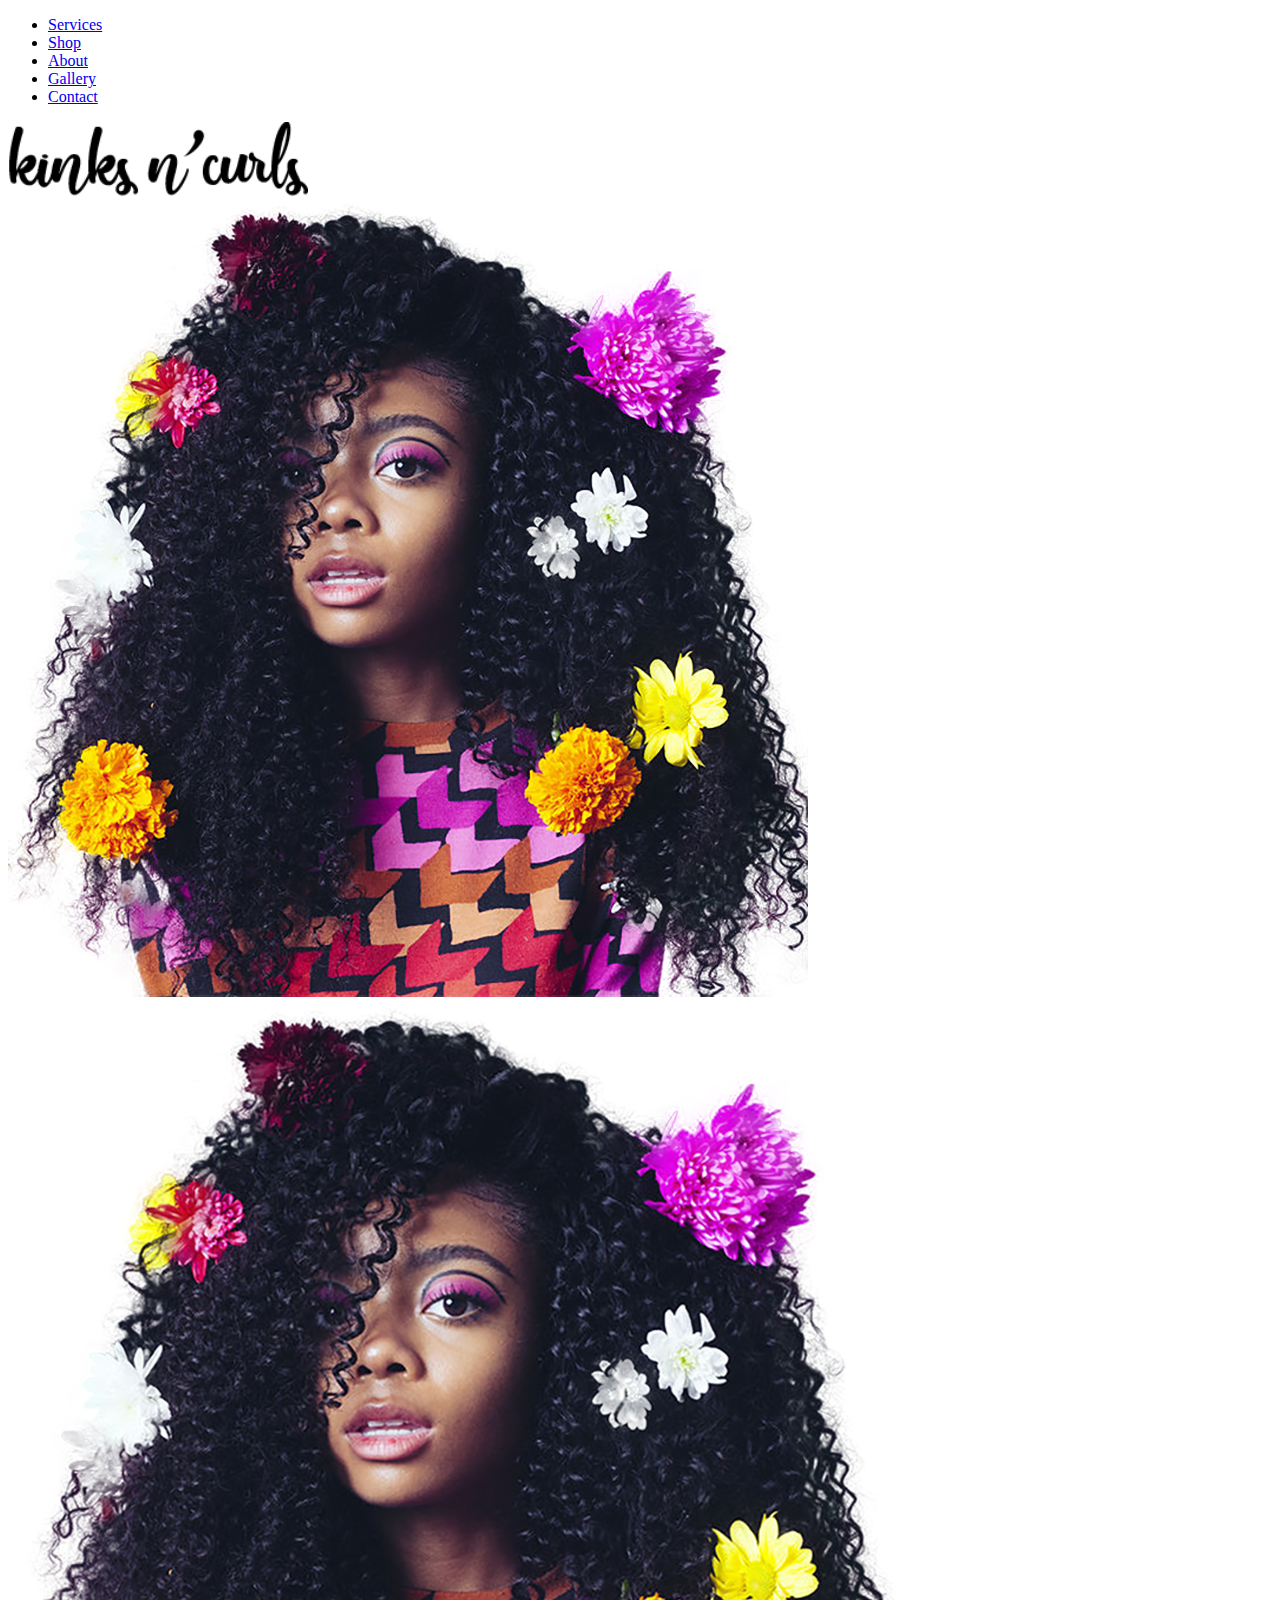
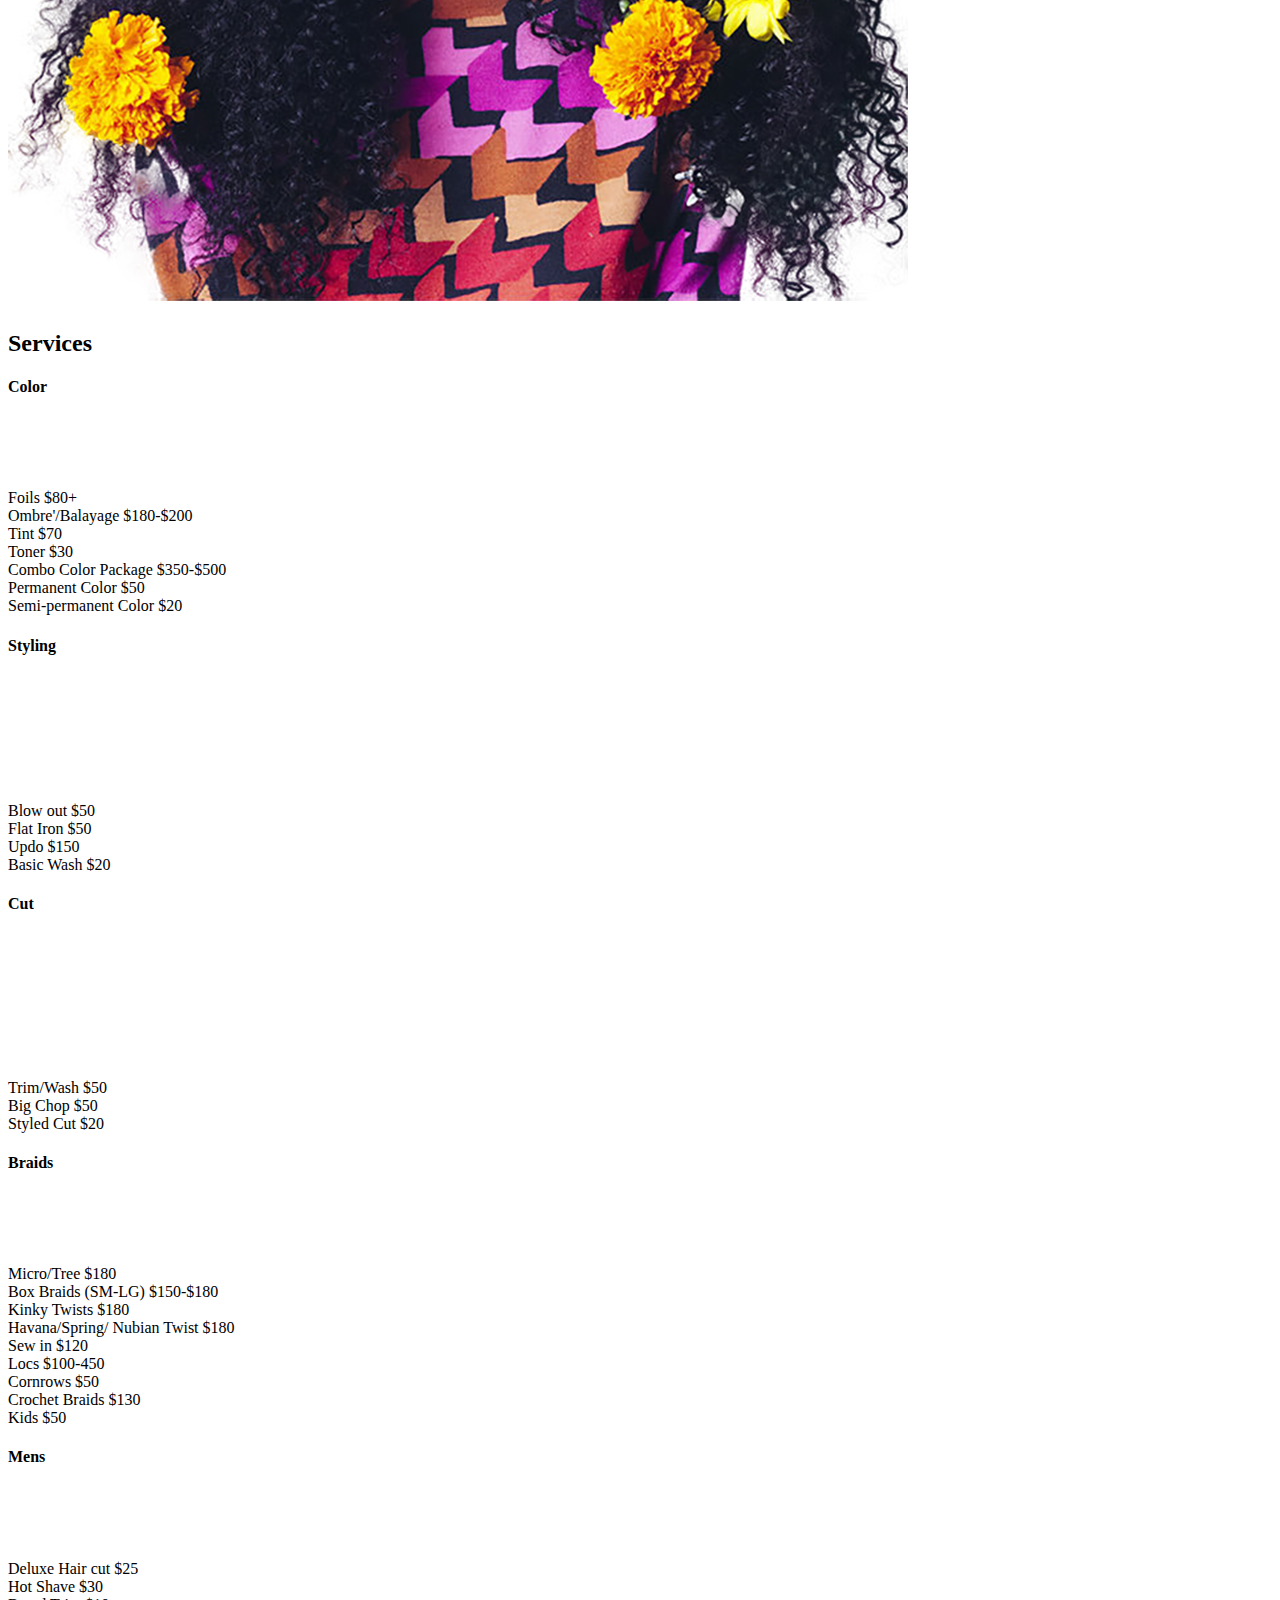
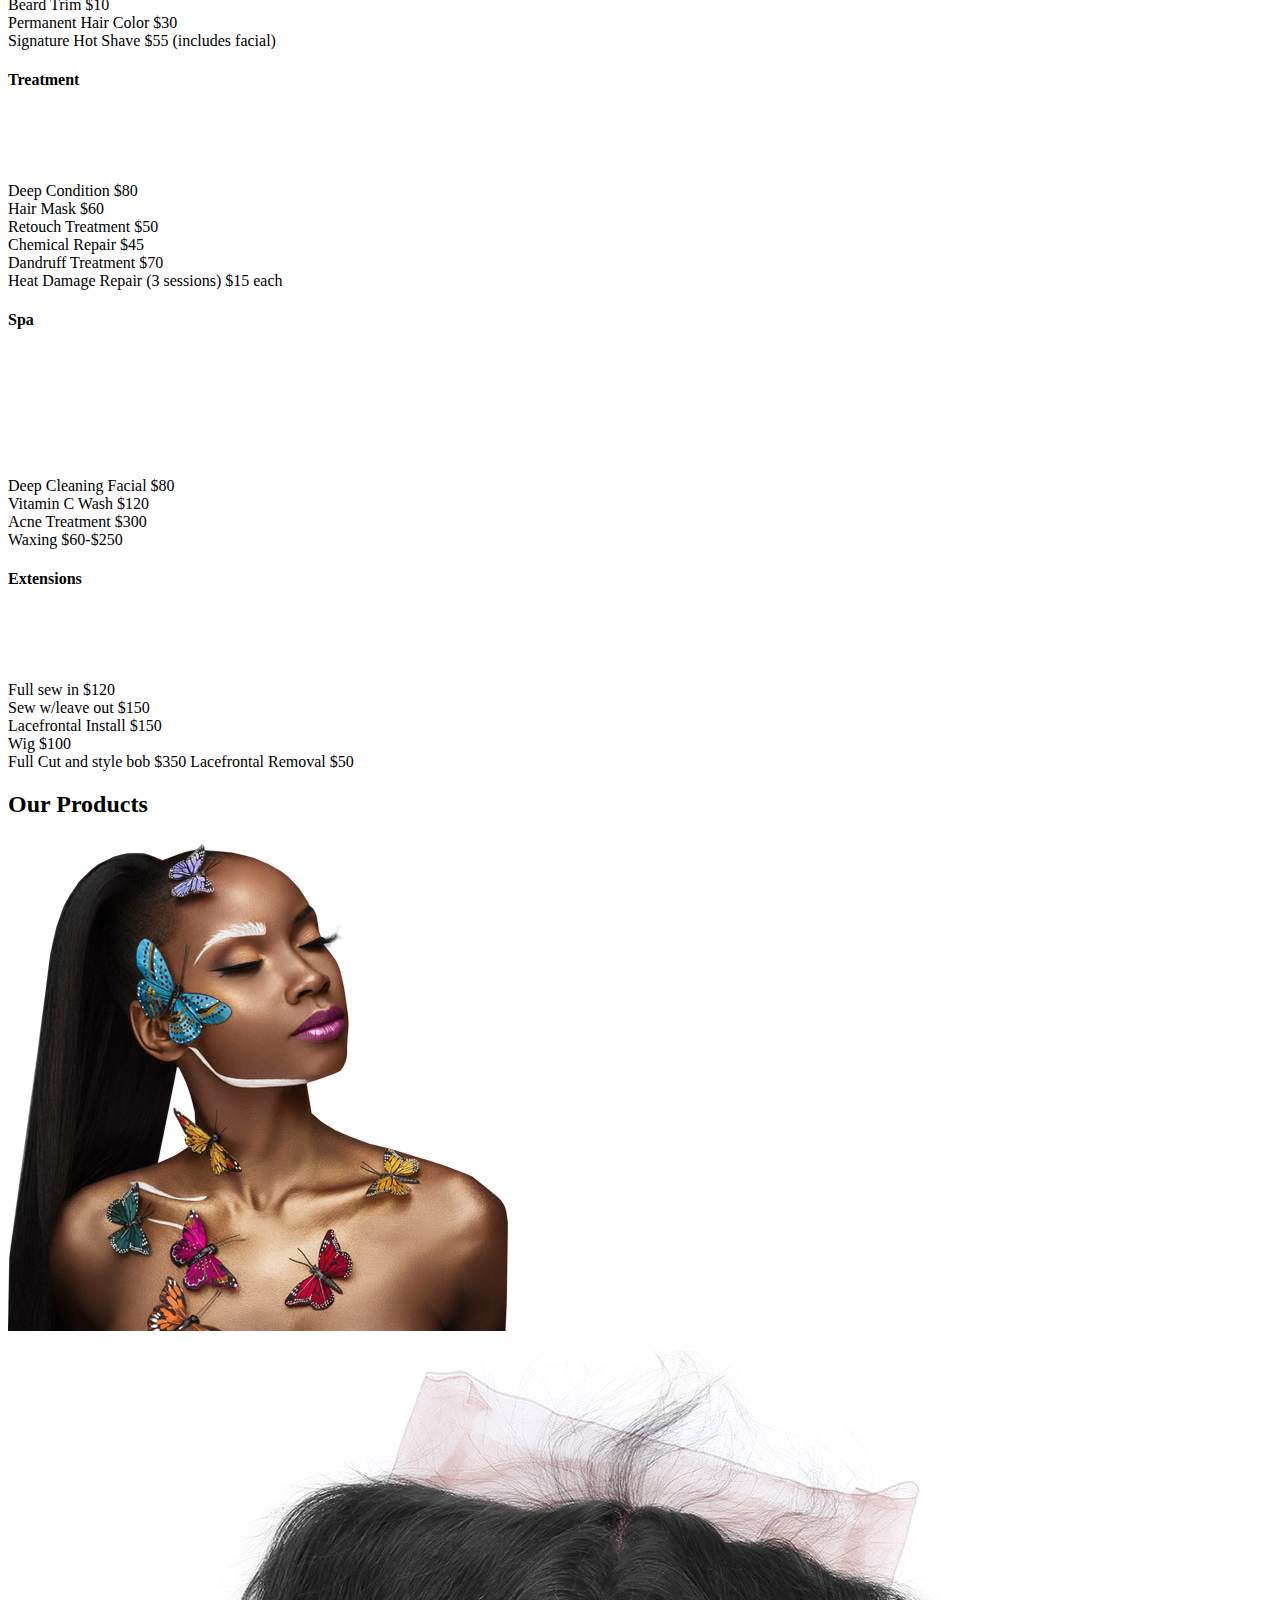
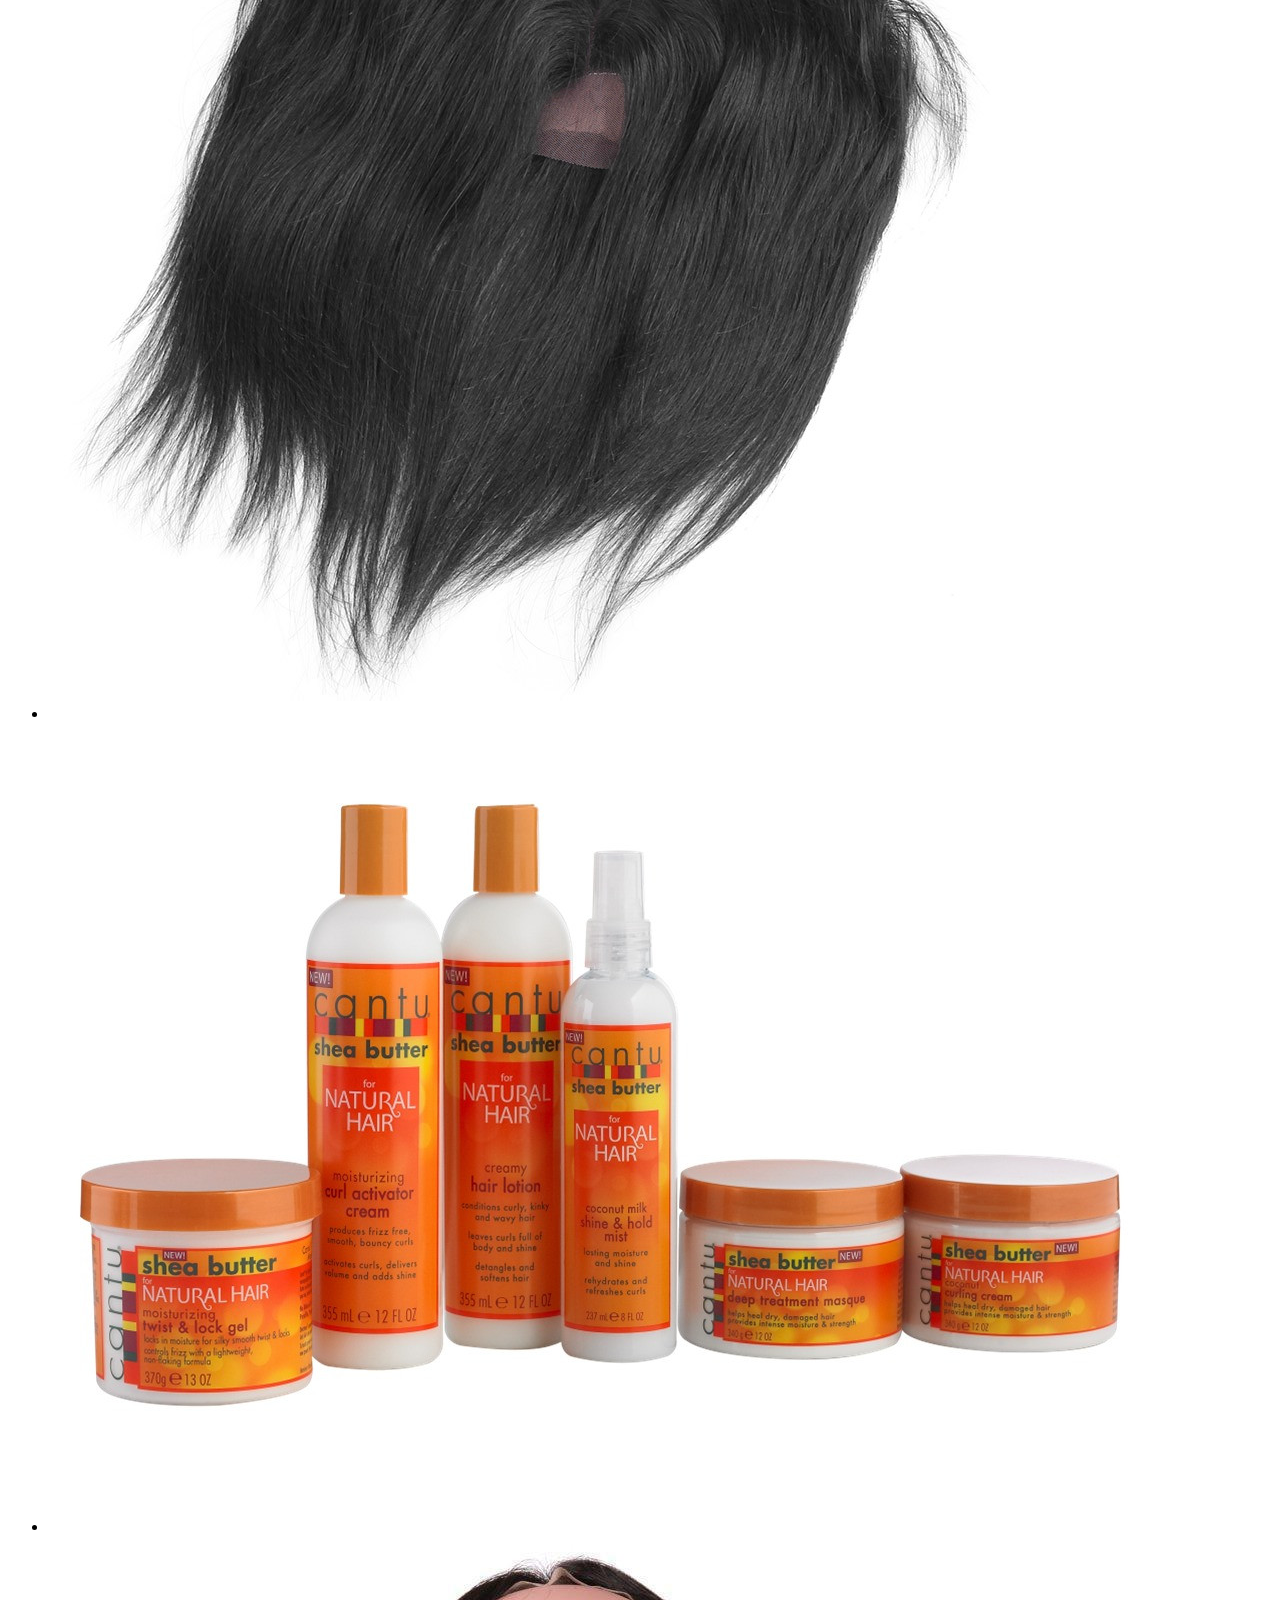
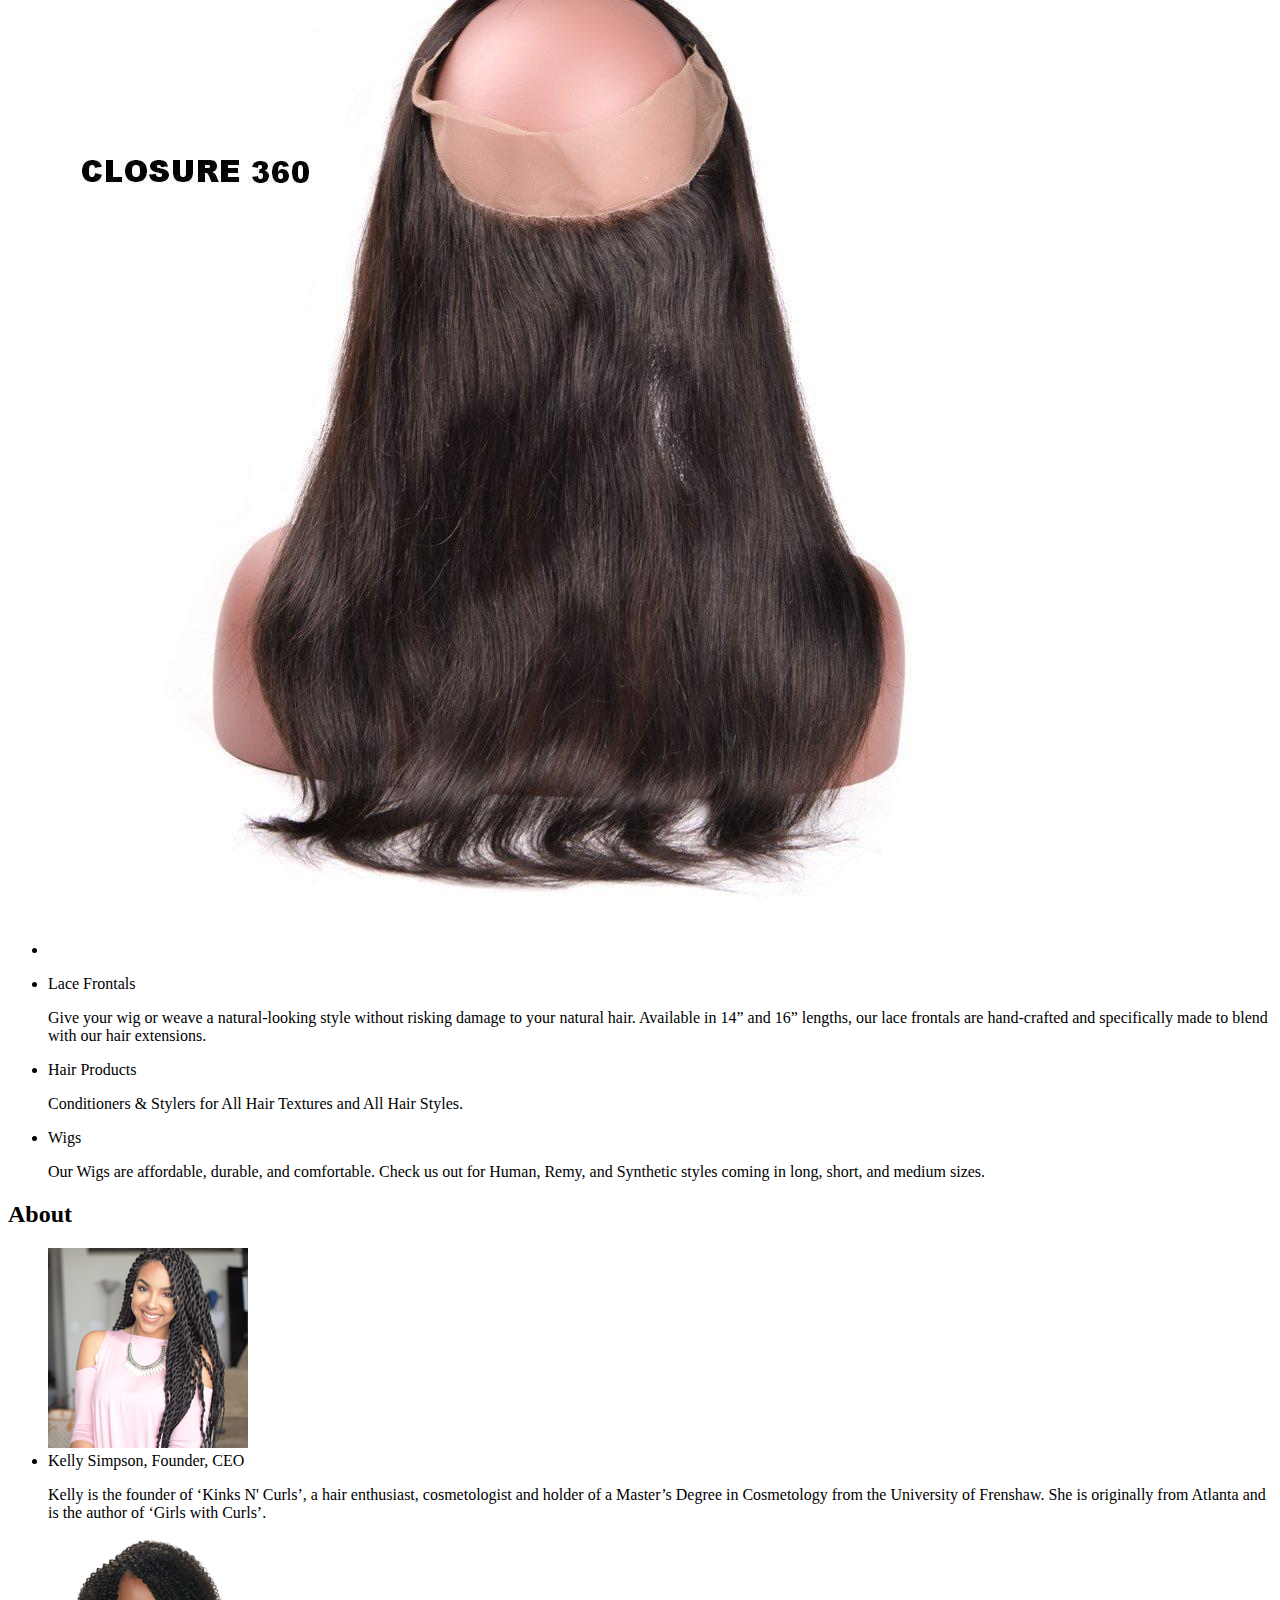
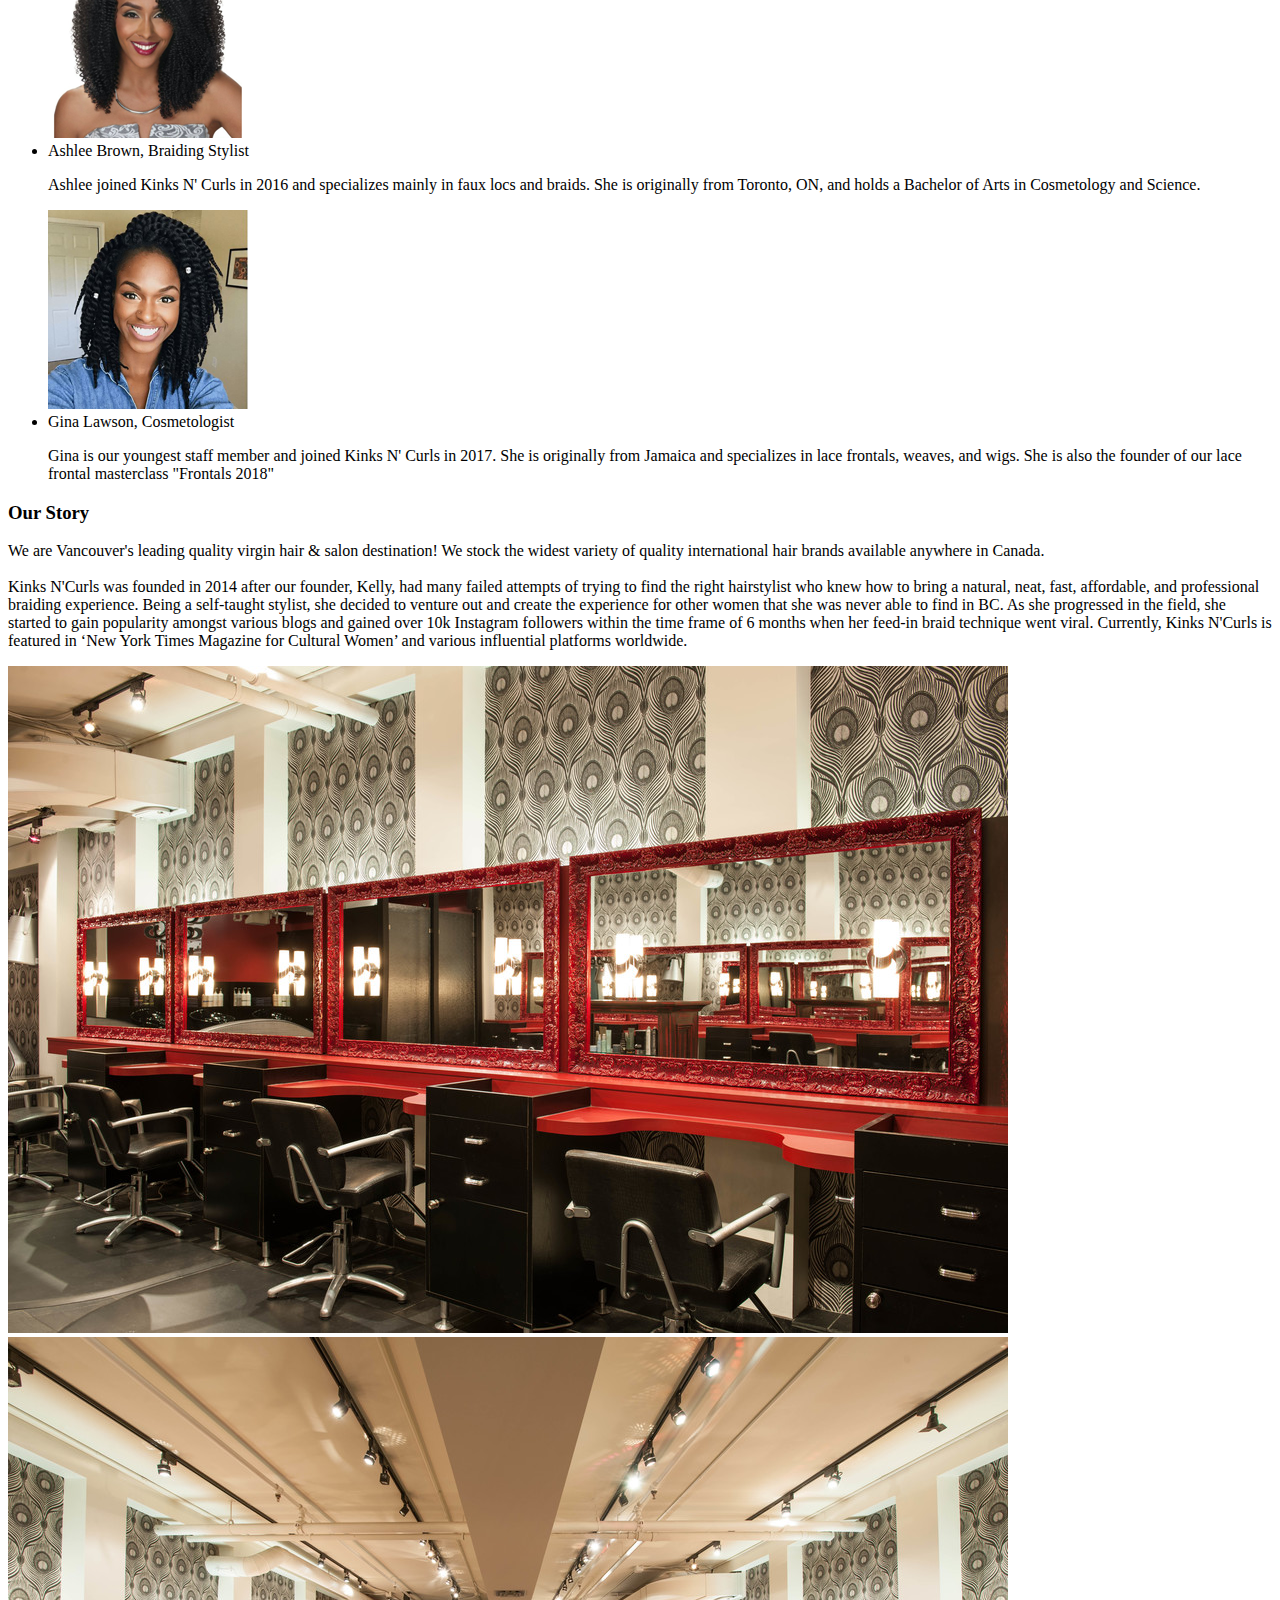
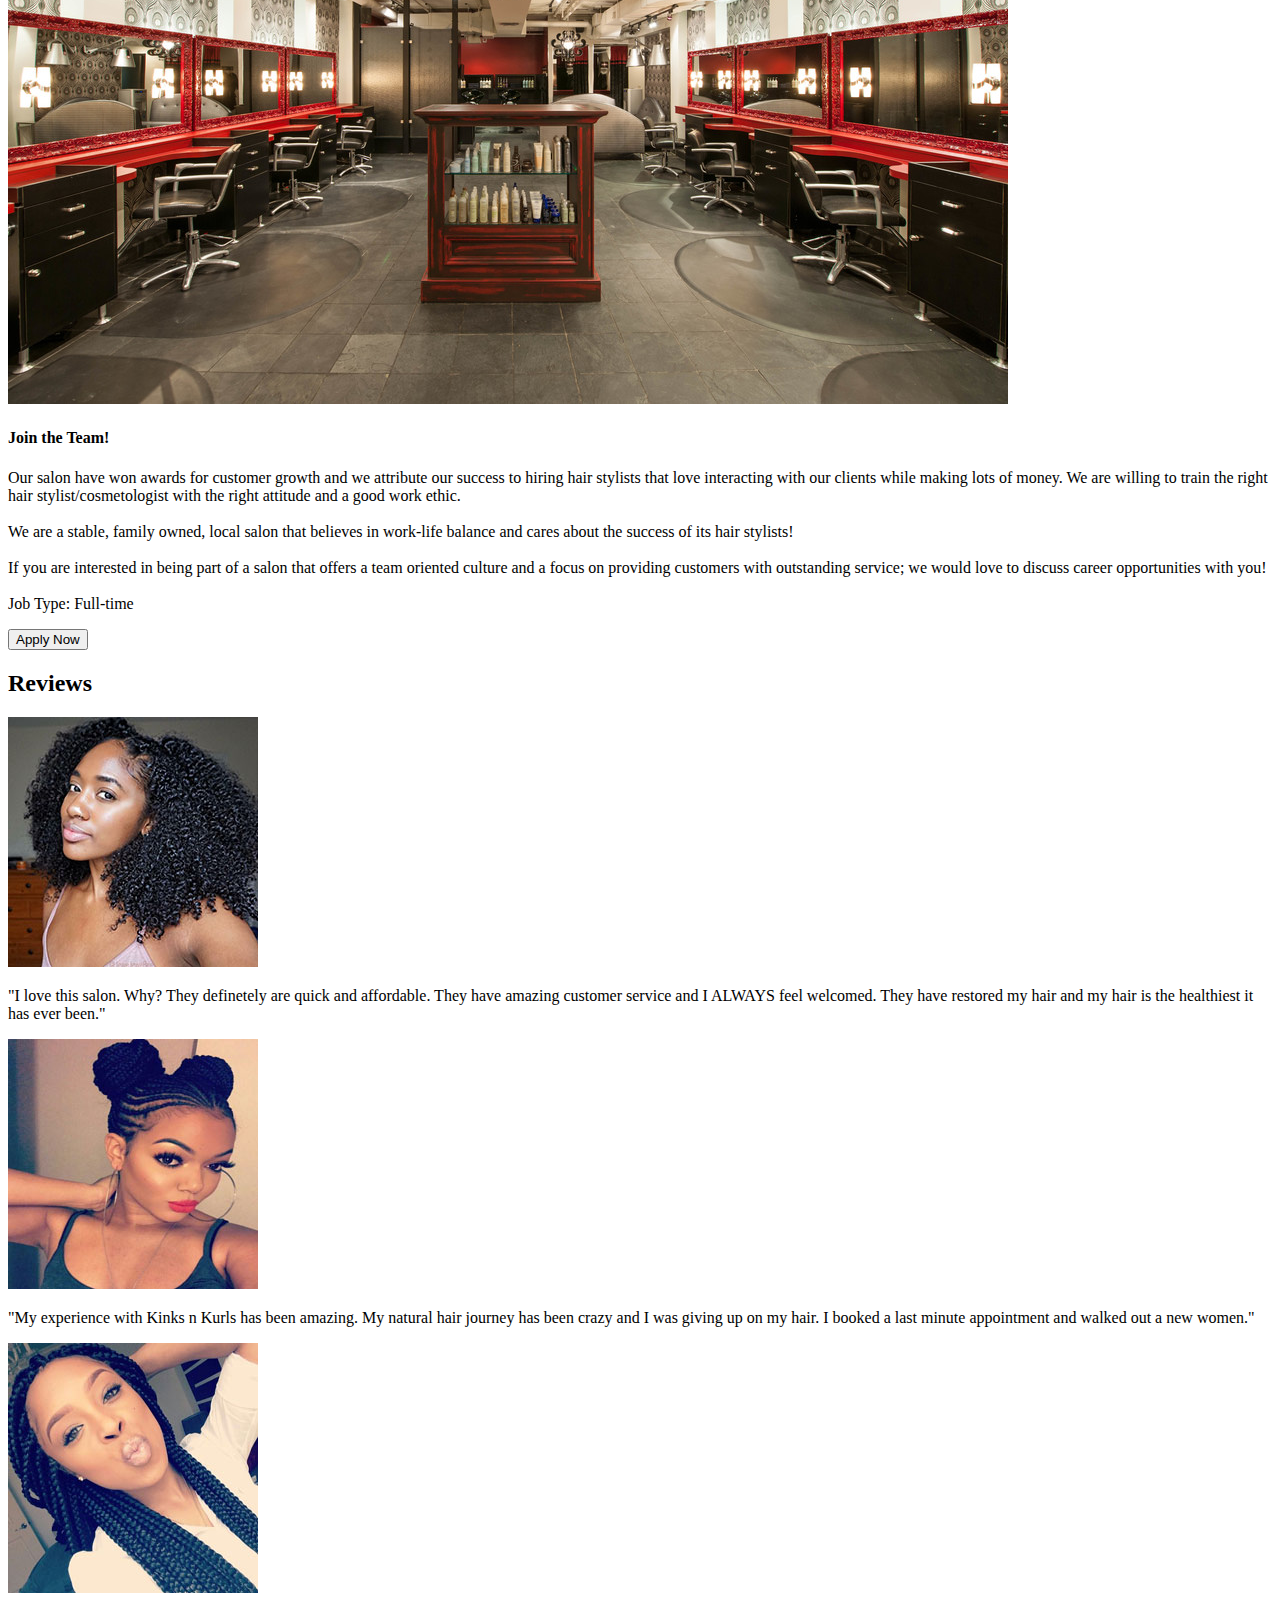
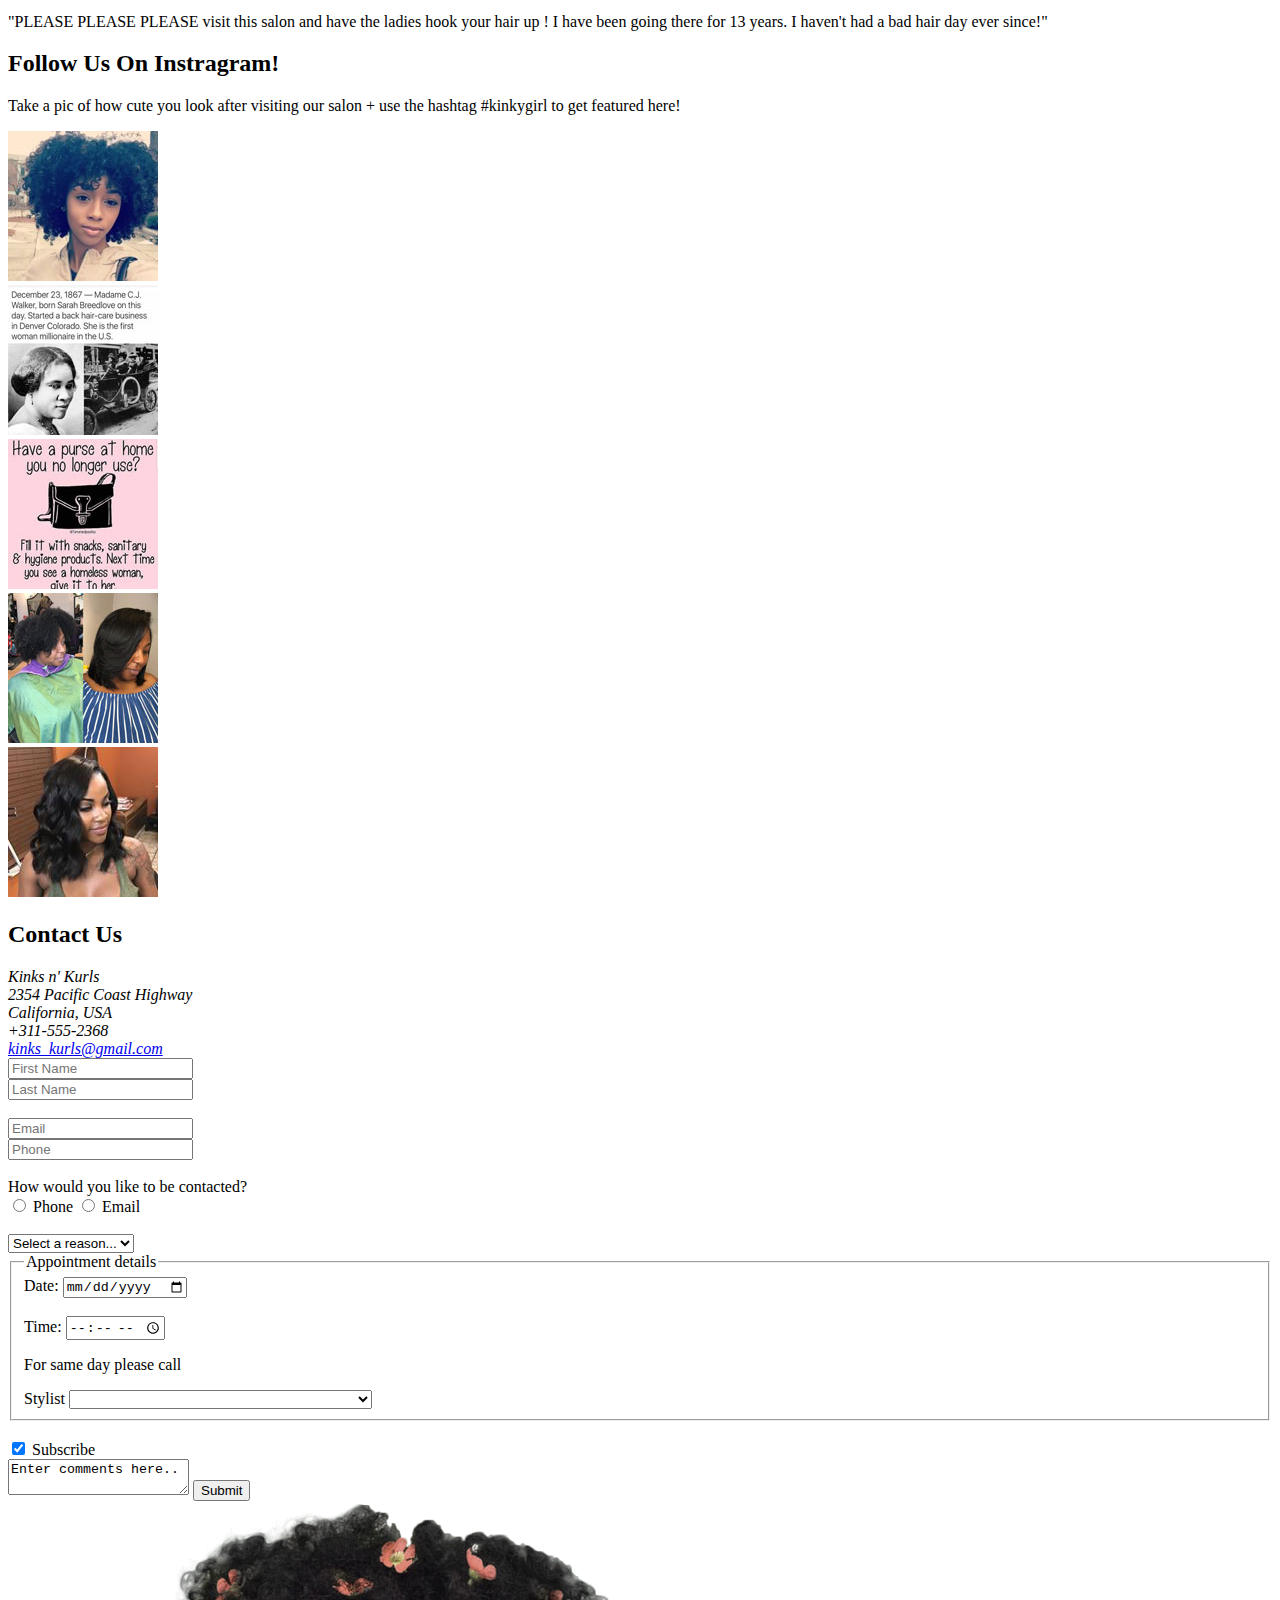
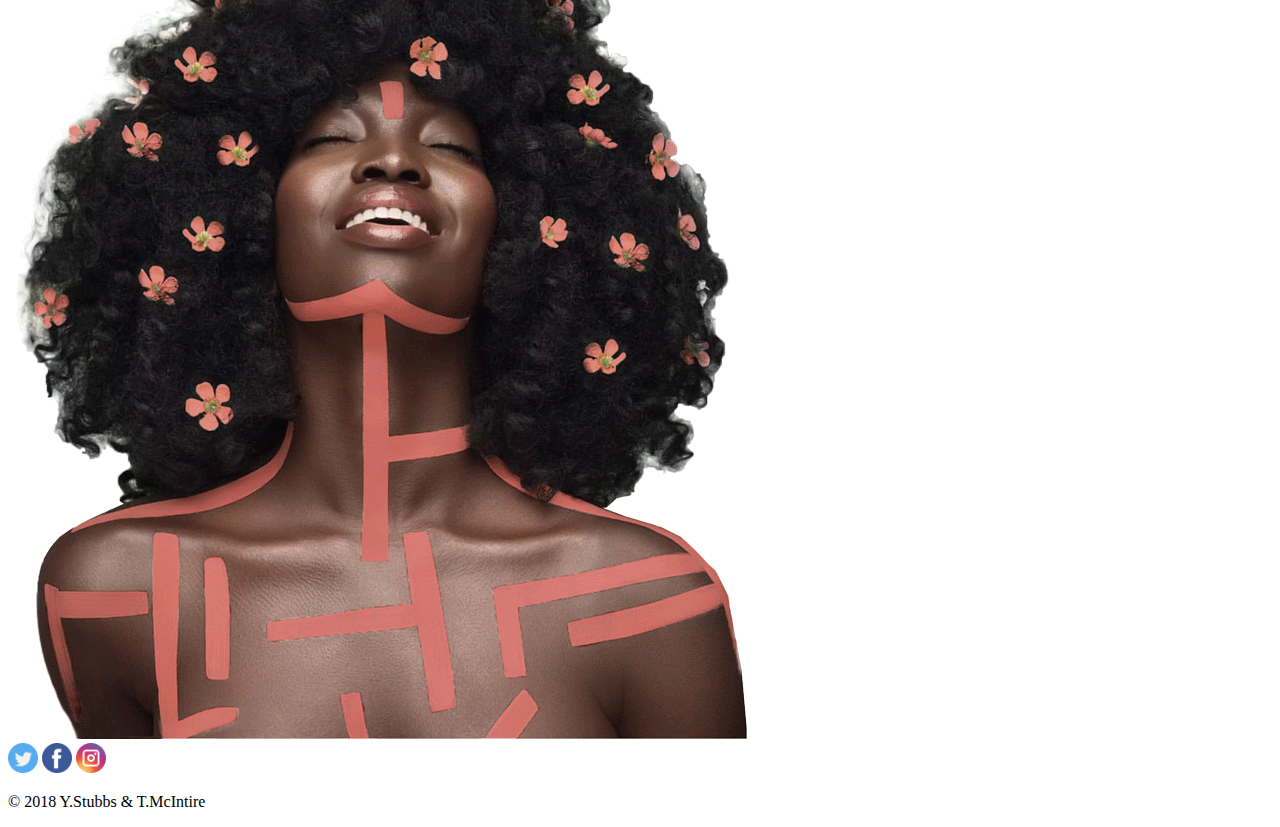
==== index.html @ 91a8f863 "Merge branch 'master' of https://github.com/Toni-Mac/business-brochure" ====
<!DOCTYPE html>
<html lang="en">
<head>
    <meta charset="UTF-8">
    <meta name="viewport" content="width=device-width, initial-scale=1.0">
    <meta http-equiv="X-UA-Compatible" content="ie=edge">
    <title>Kinks N' Curls</title>
    <link href="https://fonts.googleapis.com/css?family=Lato|Libre+Baskerville|Montserrat|Roboto+Slab|Source+Serif+Pro" rel="stylesheet">
    <link rel="stylesheet" href="./styles/styles.css">
</head>
<body>
    <div class="wrapper">
        <!--
                <button class="hamburger-menu">
                    <span class="hamburger-menu-content" tabindex="-1">
                        <span class="sr-only"></span>
                        <span class="bar"></span>
                    </span>
                </button>
            -->
         <nav>
            <ul>
                <li><a href="#services"> Services</a></li>
                <li><a href="#shop">Shop</a></li>
                <li><a href="#about">About</a></li>
                <li><a href="#gallery">Gallery</a></li>
                <li><a href="#contact">Contact</a></li>
            </ul>
        <a href="index.html" class="logo"><img src="images/logo-1.png" width="300px" height="76px" alt="Logo-Kinks N' Curls"></a>
    </nav>
        </nav>
        <div class="filler-header-pink">
                <img src="./images/cutout-skai.png" alt="Skai" class="img-01">
                <img src="./images/big-cutout-skai.png" alt="Skai-two" class="img-02">
                <!-- <img src="./images/flower-head.png" alt="Flowers" class="flowerdecor"> -->
                <!-- <img src="./images/Asset 5.svg" alt="whitespace" class="whitespace">         -->
                <div class="bighead">
                    <!-- <img src="./images/Asset 3.svg" alt="swoop" class="swoop"> -->
                    
                </div>
        <!-- <h1>kinks n' curls</h1> -->
        
        
        </div>
        <div id="services" class="content-wrapper">
        <h2 class="sectionhead section-01-head">Services</h2>
        <div class="section sevices">
            <!-- <ul class="services-tabs">
                <li>Color</li>
                <li>Wash</li>
                <li>Cut</li>
                <li>Style</li>
                <li>Spa</li>
            </ul> -->
            <div class="menu">
                <div class="menu-pic">
                    <h4 class="menu-text">Color</h4>
                    <p class="prices">
                        <br>
                        <br>
                        <br>
                        <br>
                        Foils $80+ <br>Ombre'/Balayage $180-$200 <br> Tint $70 <br>Toner $30 <br> Combo Color Package $350-$500 <br>Permanent Color $50 <br>Semi-permanent Color $20
                    </p>
                </div>
                <div class="menu-pic">
                    <h4 class="menu-text">Styling</h4>
                    <p class="prices">
                            <br>
                            <br>
                            <br>
                            <br>
                            <br>
                            <br>
                            <br>
                        Blow out $50 <br>Flat Iron $50 <br> Updo $150 <br>Basic Wash $20 <br> 
                    </p>
                </div>
                <div class="menu-pic">
                    <h4 class="menu-text">Cut</h4>
                    <p class="prices">
                            <br>
                            <br>
                            <br>
                            <br>
                            <br>
                            <br>
                            <br>
                            <br>
                        Trim/Wash $50 <br> Big Chop $50 <br> Styled Cut $20
                    </p>
                </div>
                <div class="menu-pic">
                    <h4 class="menu-text">Braids</h4>
                    <p class="prices">
                            <br>
                            <br>
                            <br>
                            <br>
                        Micro/Tree $180 <br> Box Braids (SM-LG) $150-$180 <br> Kinky Twists $180 <br> Havana/Spring/ Nubian Twist $180 <br> Sew in $120 <br> Locs $100-450 <br>Cornrows $50 <br>Crochet Braids $130 <br> Kids $50
                    </p>
                </div>
                <div class="menu-pic">
                    <h4 class="menu-text">Mens</h4>
                    <p class="prices">
                            <br>
                            <br>
                            <br>
                            <br>
                        Deluxe Hair cut $25 <br> Hot Shave $30 <br> Beard Trim $10 <br>Permanent Hair Color $30 <br> Signature Hot Shave $55 (includes facial)
                    </p>
                </div>
                <div class="menu-pic">
                    <h4 class="menu-text">Treatment</h4>
                    <p class="prices">
                            <br>
                            <br>
                            <br>
                            <br>
                        Deep Condition $80 <br> Hair Mask $60 <br>Retouch Treatment $50 <br> Chemical Repair $45 <br> Dandruff Treatment $70 <br> Heat Damage Repair (3 sessions) $15 each
                    </p>
                </div>
                <div class="menu-pic">
                    <h4 class="menu-text">Spa</h4>
                    <p class="prices">
                            <br>
                            <br>
                            <br>
                            <br>
                            <br>
                            <br>
                            <br>
                        Deep Cleaning Facial $80 <br> Vitamin C Wash $120 <br>Acne Treatment $300 <br>Waxing $60-$250 
                    </p>
                </div>
                <div class="menu-pic">
                    <h4 class="menu-text">Extensions</h4>
                    <p class="prices">
                            <br>
                            <br>
                            <br>
                            <br>
                        Full sew in $120 <br> Sew w/leave out $150 <br> Lacefrontal Install $150 <br> Wig $100 <br> Full Cut and style bob $350 Lacefrontal Removal $50
                    </p>
                </div>
                <!-- <div class="menu-pic">
                    <h4 class="menu-text">Spa<h4>
                        <p class="prices">
                            Blah $100 <br>Blah $100 <br> Blah $100 <br>Blah $100 <br>Blah $100
                        </p>
                </div> -->
                <!-- <figure class="menu-pic"><figurecaption class="menu-text">text here</figurecaption></figure>
                <figure class="menu-pic"><figurecaption class="menu-text">text here</figurecaption></figure>
                <figure class="menu-pic"><figurecaption class="menu-text">text here</figurecaption></figure> -->
            </div>
        </div> 
        <!-- end of services -->
        <div id="shop" class="shop">
            <h2 class="sectionhead section-02-head">Our Products</h2>
            <div class="fleximage-and-productsection">
                <img src="images/pic3.png" alt="Hippie Girl">
                <div class="circle">
                <ul>
                    <img src="images/products/lacefrontal.png" alt="Lace Frontals"><li class="circle-01"></li>
                    <img src="images/products/cantu.jpeg" alt="Cantu Shea Moisture"><li class="circle-02"></li>
                    <img src="images/products/360lace.jpg" alt="360 Lace Wigs"><li class="circle-03"></li>
                </ul>
                </div>
                <!--arrows
                <i class="arrow up"></i></p>
                -->
                <div class="product-list">
                    <ul>
                        
                        <div class="product">
                        <li class="prod-01">Lace Frontals</li>
                        <p>Give your wig or weave a natural-looking style without risking damage to your natural hair. Available in 14” and 16” lengths, our lace frontals are hand-crafted and specifically made to blend with our hair extensions. 
                  </p>
                    </div>
                  
                  <div class="product">
                        <li class="prod-02">Hair Products</li>
                        <p>Conditioners & Stylers for All Hair Textures and All Hair Styles. </p>
                        </div>
                        
                        <div class="product">
                        <li class="prod-03">Wigs</li>
                        <p>Our Wigs are affordable, durable, and comfortable. Check us out for Human, Remy, and Synthetic styles coming in long, short, and medium sizes.</p>
                    </div>
                    </ul>
                    <!--arrows
                    <i class="arrow down"></i></p>
                    -->
                </div>
            </div>
        </div>
        
        <!-- end of shop -->
        <div id="about" class="about">
            <h2 class="sectionhead section-03-head">About</h2>
            <div class="about-sec">
                <div class="team-bubbles">
                    <ul>
                        <img src="images/employee3.jpg"><li>Kelly Simpson, Founder, CEO</li>
                        <p>Kelly is the founder of ‘Kinks N' Curls’, a hair enthusiast, cosmetologist and holder of a Master’s Degree in Cosmetology from the University of Frenshaw. She is originally from Atlanta and is the author of ‘Girls with Curls’.</p>
                        <img src="images/employee2.jpg"><li>Ashlee Brown, Braiding Stylist</li>
                        <p>Ashlee joined Kinks N' Curls in 2016 and specializes mainly in faux locs and braids. She is originally from Toronto, ON, and holds a Bachelor of Arts in Cosmetology and Science.</p>
                        <img src="images/employee1.jpg"><li>Gina Lawson, Cosmetologist</li>
                        <p>Gina is our youngest staff member and joined Kinks N' Curls in 2017. She is originally from Jamaica and specializes in lace frontals, weaves, and wigs. She is also the founder of our lace frontal masterclass "Frontals 2018"</p>
                        
                    </ul>
                </div>
                <div class="our-story">
                    <h3>Our Story</h3>
                    <p>We are Vancouver's leading quality virgin hair & salon destination!
                    We stock the widest variety of quality international hair brands available anywhere in Canada.<br>
                    <br>Kinks N'Curls was founded in 2014 after our founder, Kelly, had many failed attempts of trying to find the right hairstylist who knew how to bring a natural, neat, fast, affordable, and professional braiding experience. Being a self-taught stylist, she decided to venture out and create the experience for other women that she was never able to find in BC. As she progressed in the field, she started to gain popularity amongst various blogs and gained over 10k Instagram followers within the time frame of 6 months when her feed-in braid technique went viral. Currently, Kinks N'Curls is featured in ‘New York Times Magazine for Cultural Women’ and various influential platforms worldwide.</p>
                
                <img src="images/salon.jpg">
                <img src="images/salon3.jpg">
                </div>
                <div class="join">
                    <h4>Join the Team!</h4>
                    <p>Our salon have won awards for customer growth and we attribute our success to hiring hair stylists that love interacting with our clients while making lots of money. We are willing to train the right hair stylist/cosmetologist with the right attitude and a good work ethic.<br>

                    <br>We are a stable, family owned, local salon that believes in work-life balance and cares about the success of its hair stylists!<br>
                            
                     <br>If you are interested in being part of a salon that offers a team oriented culture and a focus on providing customers with outstanding service; we would love to discuss career opportunities with you!<br>
                            
                     <br>Job Type: Full-time</p>
                    
                    <form method="get" action="./jobapp.html" class="apply">
                        <button class="apply-btn" >Apply Now</button>
                    </form>
                </div>
            </div>
        </div>
        <!-- end of about -->
        <div class="section gallery">
            
            <h2 class="sectionhead section-04-head">Reviews</h2>
            
                <div class="responsive-gallery">
                <div class="review-area">
                <div class="review one">
                    <img src="./images/review-one.jpg" alt="Photo">
                    <p>"I love this salon. Why? They definetely are quick and affordable. They have amazing customer service and I ALWAYS feel welcomed. They have restored my hair and my hair is the healthiest it has ever been."</p>
                </div>
                <div class="review two">
                    <img src="./images/review-two.jpg" alt="Photo">
                    <p>"My experience with Kinks n Kurls has been amazing. My natural hair journey  has been crazy and I was giving up on my hair. I booked a last minute appointment and walked out a new women."</p>
                </div>
                <div class="review three">
                    <img src="./images/review-three.jpg" alt="Photo">
                    <p>"PLEASE PLEASE PLEASE visit this salon and have the ladies hook your hair up ! I have been going there for 13 years. I haven't had a bad hair day ever since!"</p>
                </div>
                </div>
                
                <!-- end of reviews -->
                <div id="gallery" class="gallery-area">
                <h2 class="gallery-header">Follow Us On Instragram! </h2>
                <p class="gallery-header">Take a pic of how cute you look after visiting our salon + use the hashtag #kinkygirl to get featured here!</p>
                
                    <!-- <p><i class="arrow left"></i></p>     -->
                <div class="gramclump">    
                <div class="gram"><img src="./images/gram-img1.jpg" alt="Gallery Photos" class="img-gal"></div>
                <div class="gram"><img src="./images/gram-img2.jpg" alt="Gallery Photos" class="img-gal"></div>
                <div class="gram"><img src="./images/gram-img3.jpg" alt="Gallery Photos" class="img-gal"></div>
                <div class="gram"><img src="./images/gram-img4.jpg" alt="Gallery Photos" class="img-gal"></div>
                <div class="gram"><img src="./images/gram-img-5.jpg" alt="Gallery Photos" class="img-gal"></div>
                    <!-- <p><i class="arrow right"></i></p> -->
                </div>
                </div>
                </div>
        </div>
        <!-- end of gallery -->
        <div id="contact" class="section contact">
            <h2 class="sectionhead section-05-head">Contact Us</h2>
            <div class="contact-content">
                <form action="Contact-Us"
                        method="post"
                        name="contact-form"
                        class="contact-form"
                        id="form">
                <!-- <h4 class="message">Send us a message</h4> -->
                <address>
                    Kinks n' Kurls<br/>
                    2354 Pacific Coast Highway<br/>
                    California, USA<br/>
                    +311-555-2368<br/>
                    <a href="#0" class="email">kinks_kurls@gmail.com</a><br/>
                </address>
                <div class="info">           
                <div class="col01">     
                    <input type="text"
                        id="fname"
                        name="fname"
                        placeholder="First Name"
                        class="info-boxes">
                        
                <br>

                    <input type="text"
                        id="lname"
                        name="lname"
                        placeholder="Last Name"
                        class="info-boxes">
                </div> 
                <br>
                <div class="col02">

                <input type="text"
                        id="email"
                        name="email"
                        placeholder="Email"
                        class="info-boxes">
                
                <br>

                    <input type="text"
                        id="phone"
                        name="phone"
                        placeholder="Phone"
                        class="info-boxes">
                </div>
                </div>
               
                <br>
                <div class="radio">
                <label for="question" class="question-radio">How would you like to be contacted?</label>
                <div class="radio-boxes"><input type="radio"
                        id="phone-call"
                        name="phone-call"
                        value="phone-call">
                <label for="phone-call" class="quest-label">Phone</label>
                    <input type="radio"
                        id="email-me"
                        name="email-me"

                        value="email-me">
                <label for="email-me" class="quest-label">Email</label></div>
                </div>
                <br>

                <select name="reason" id="select-box">
                    <option value="select">Select a reason...</option>
                    <option value="appointment">Appointment</option>
                    <option value="workshop">Workshop</option>
                    <option value="training">Training</option>
                    <option value="vendor">Vendor</option>
                    <option value="application">Application</option>
                </select>
                <br>
                <fieldset>
                        <legend>Appointment details</legend>
                    
                        <div class="appt">
                            <label for="appt-time">Date:</label>
                            <input type="date" name="bday" min="2000-01-02"><br><br>
                            <label for="appt-time">Time:</label>
                            <input type="time" id="appt-time" name="appt-time"
                                   min="9:00" max="18:00" required />
                            <p>For same day please call</p>
                        </div>
                    
                        <div class="appt">
                            <label for="stylist">Stylist</label>
                            <select id="stylist">
                                <option value="unknown"></option>
                                <option value="kellysimpson">Kelly Simpson (Available Tuesday- Saturday)</option>
                                <option value="ashlessbrown">Ashlee Brown (Available Wednesday-Saturday)</option>
                                <option value="ginelawson">Gina Lawson (Walk-ins only)</option>
                            </select>
                        </div>
                </fieldset>
                <br>
                <div class="chk-box">
                    <input type="checkbox"
                           name="subscribe"
                           id="subscribe"
                           value="subscribe"
                           checked>
                    <label for="subscribe">Subscribe</label>       
                </div>
                <textarea name="textarea" id="textarea">Enter comments here..</textarea>
                <button class="submit-btn">Submit</button>
                </form>
                <!-- endof form -->    
                
                <img src="./images/products1-REVISED.png" alt="Flower Girl" class="flower-girl">
  
            </div>
        <!-- end of contact -->
    </div>
    <!-- end of the content wrapper -->
    </div>
    <!-- end of page wrapper -->
    <footer>
            <div class="icons">
              <a href="#0"><img src="./images/twitter.png" alt="Twitter" width="30" height="30"></a>
              <a href="#0"><img src="./images/facebook.png" alt="Facebook" width="30" height="30"></a>
              <a href="#0"><img src="./images/instagram-2.png" alt="Instagram" width="30" height="30"></a>
            </div>
            
        <p>&copy;  2018 Y.Stubbs & T.McIntire</p>
    </footer>
    
</body>
</html>
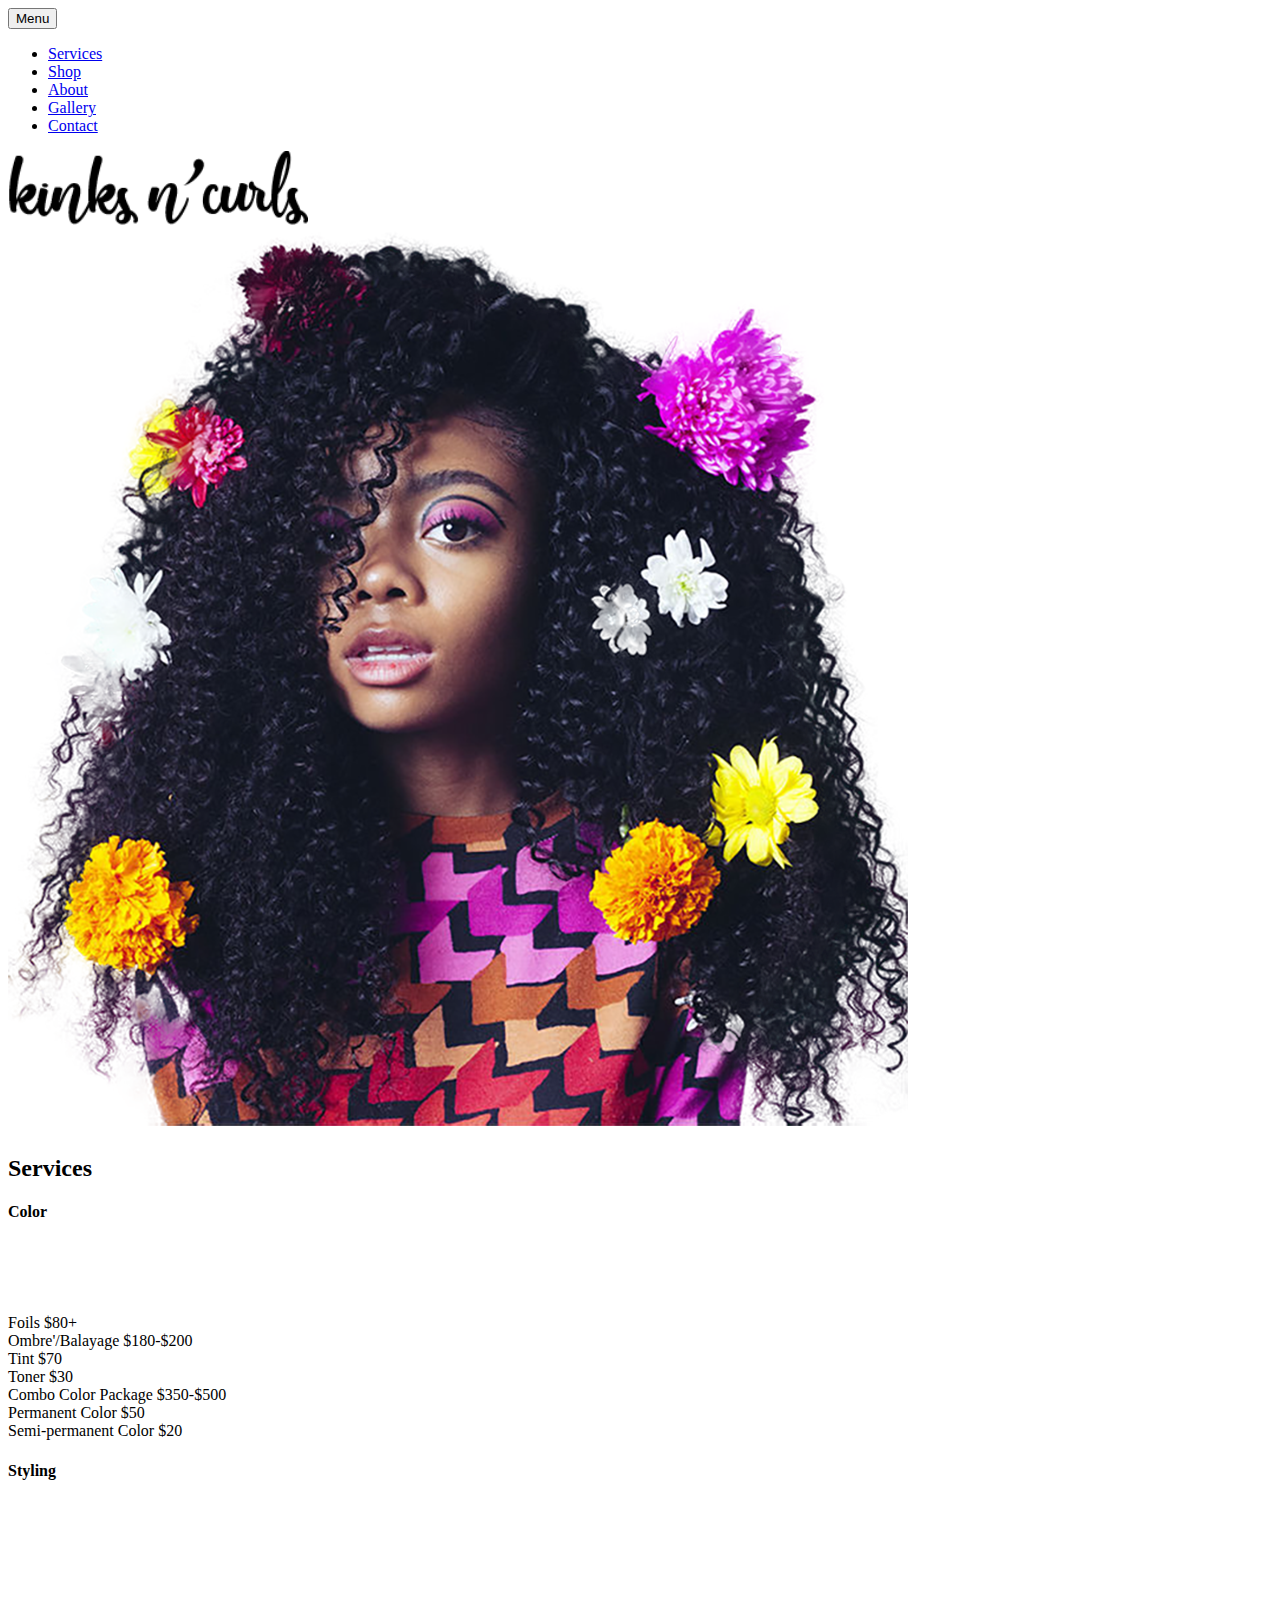
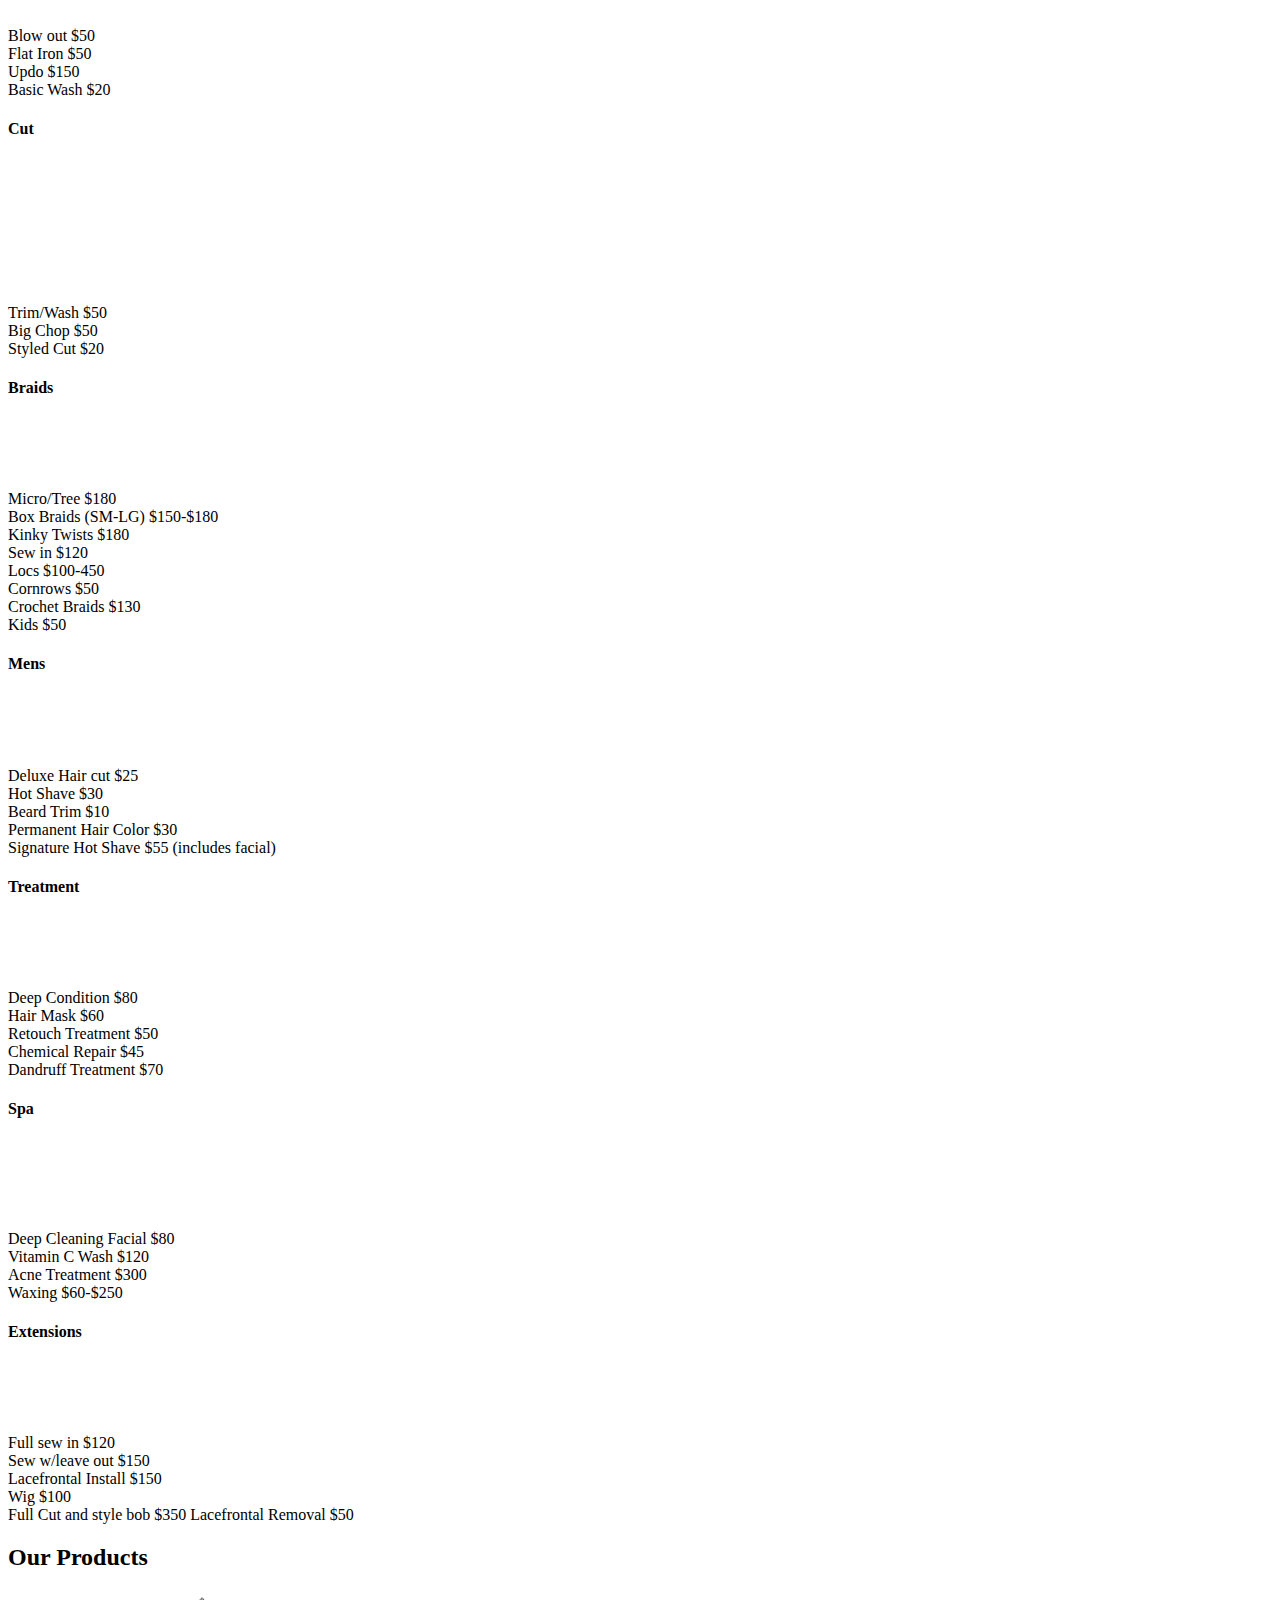
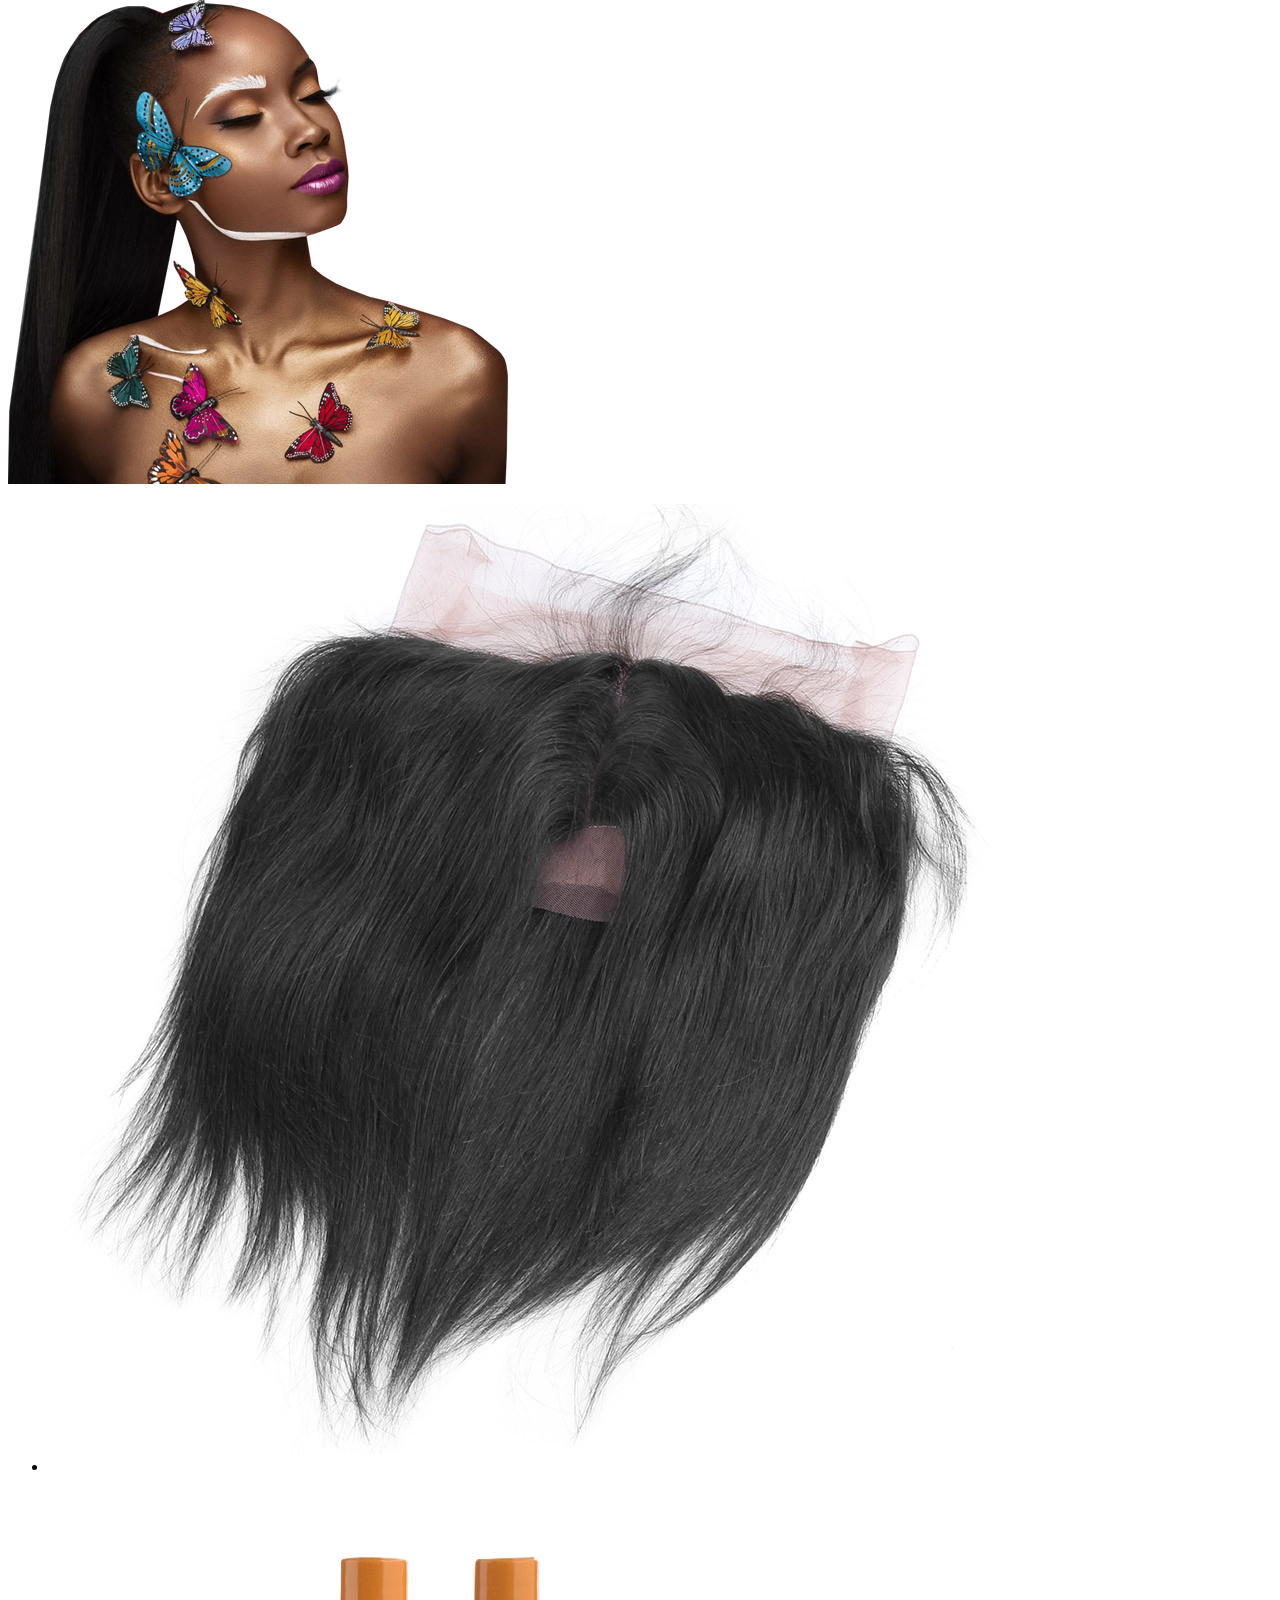
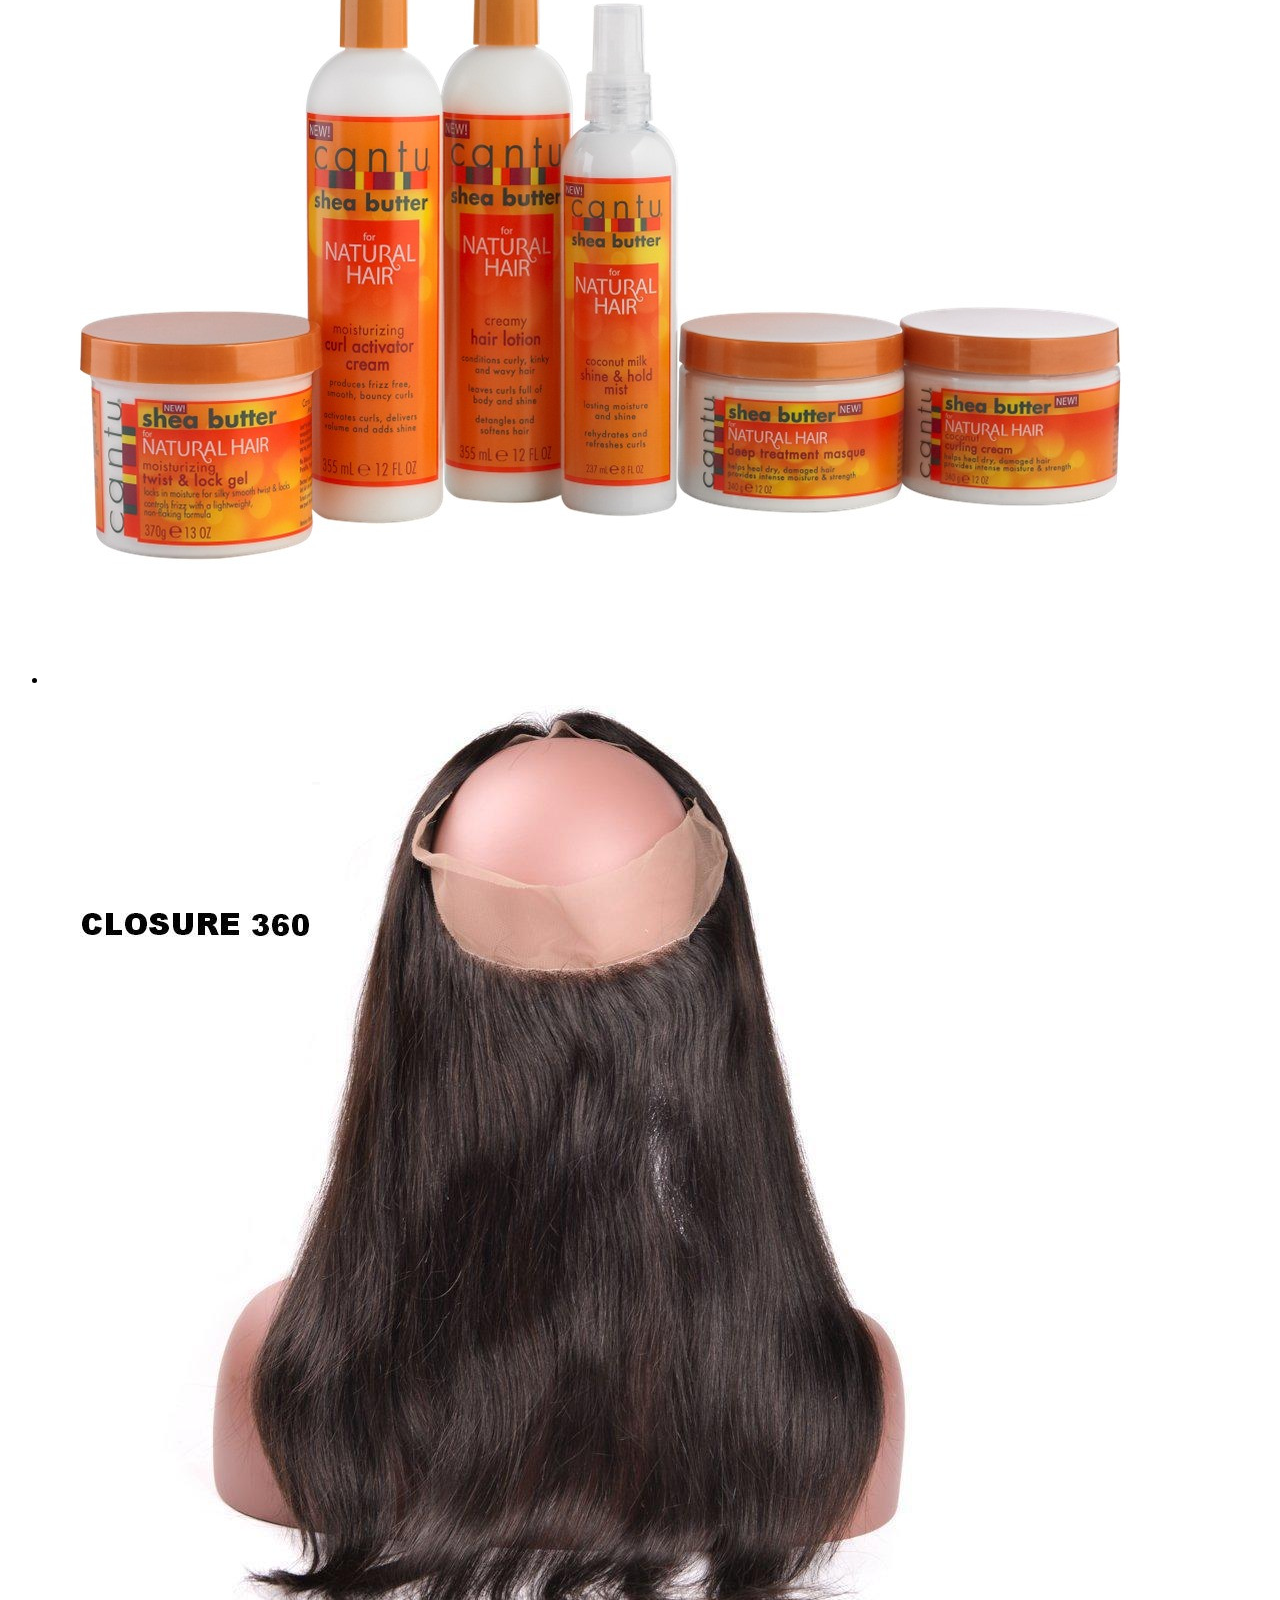
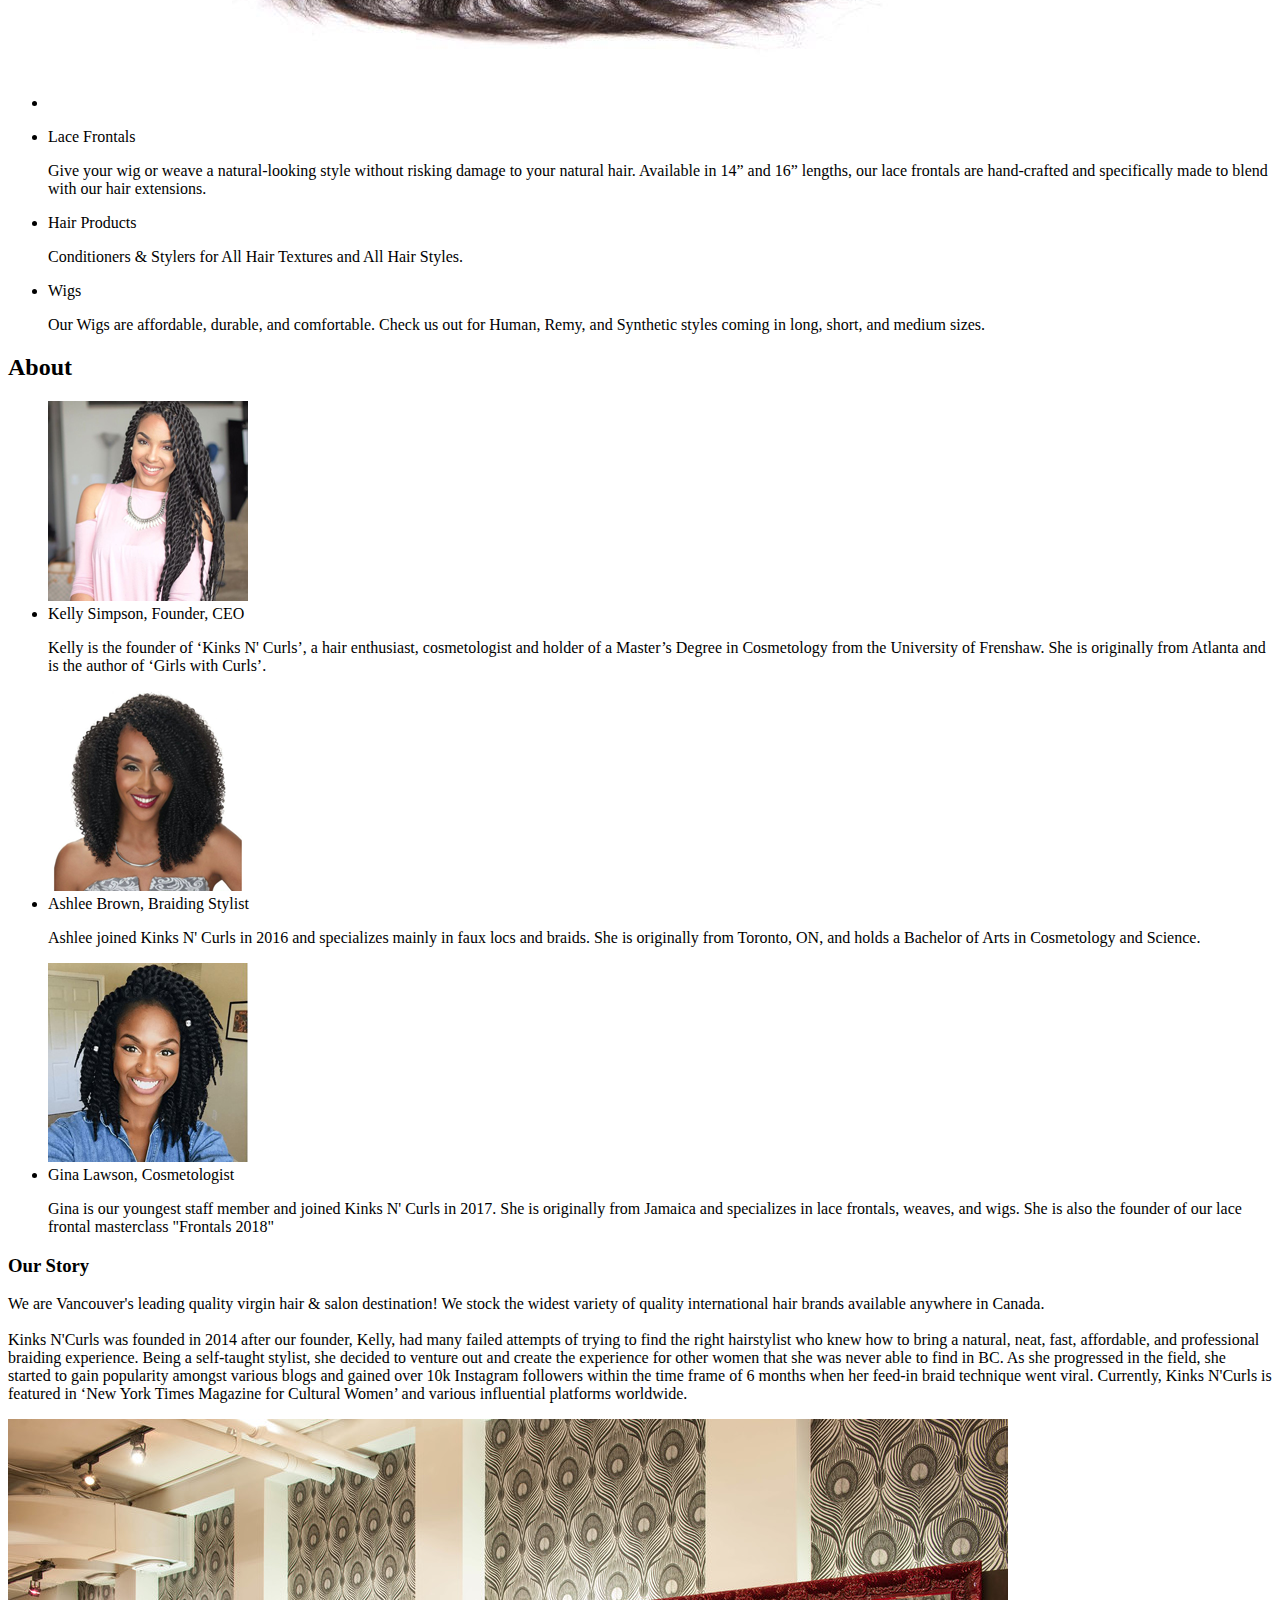
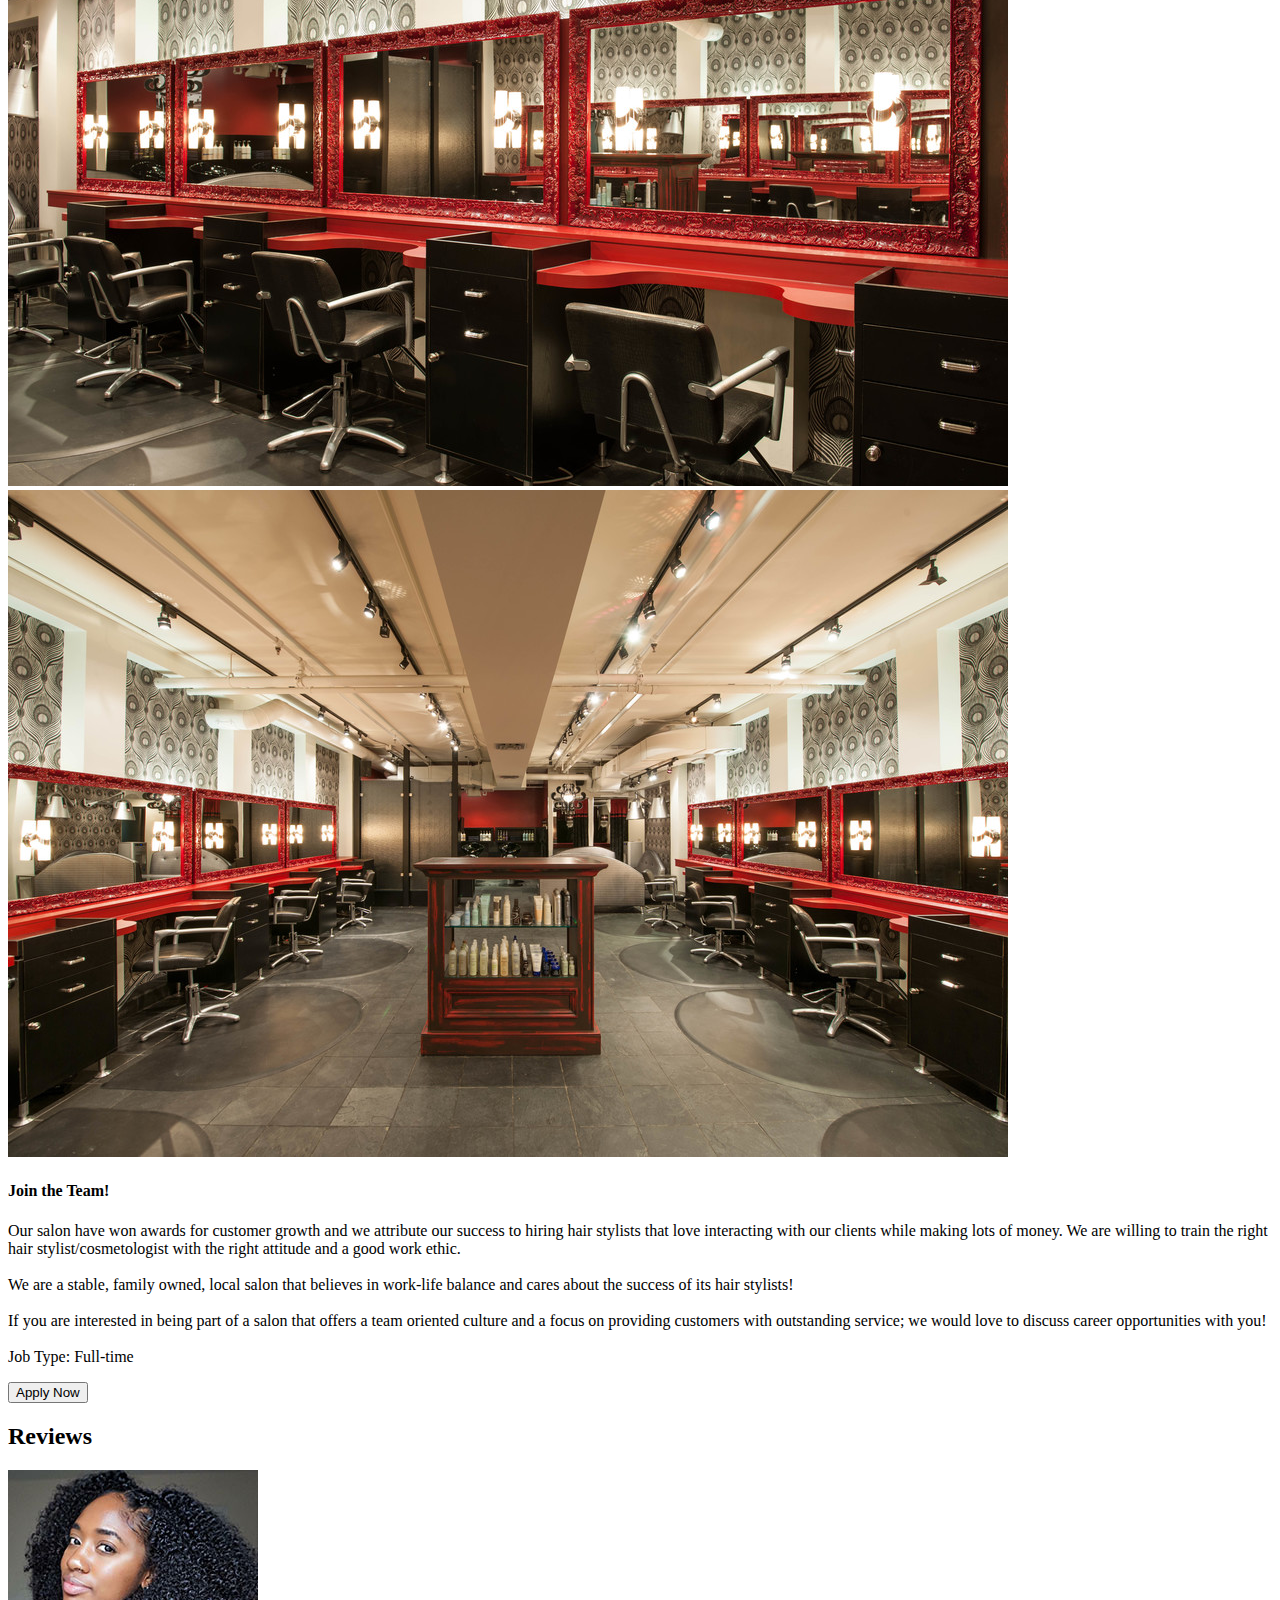
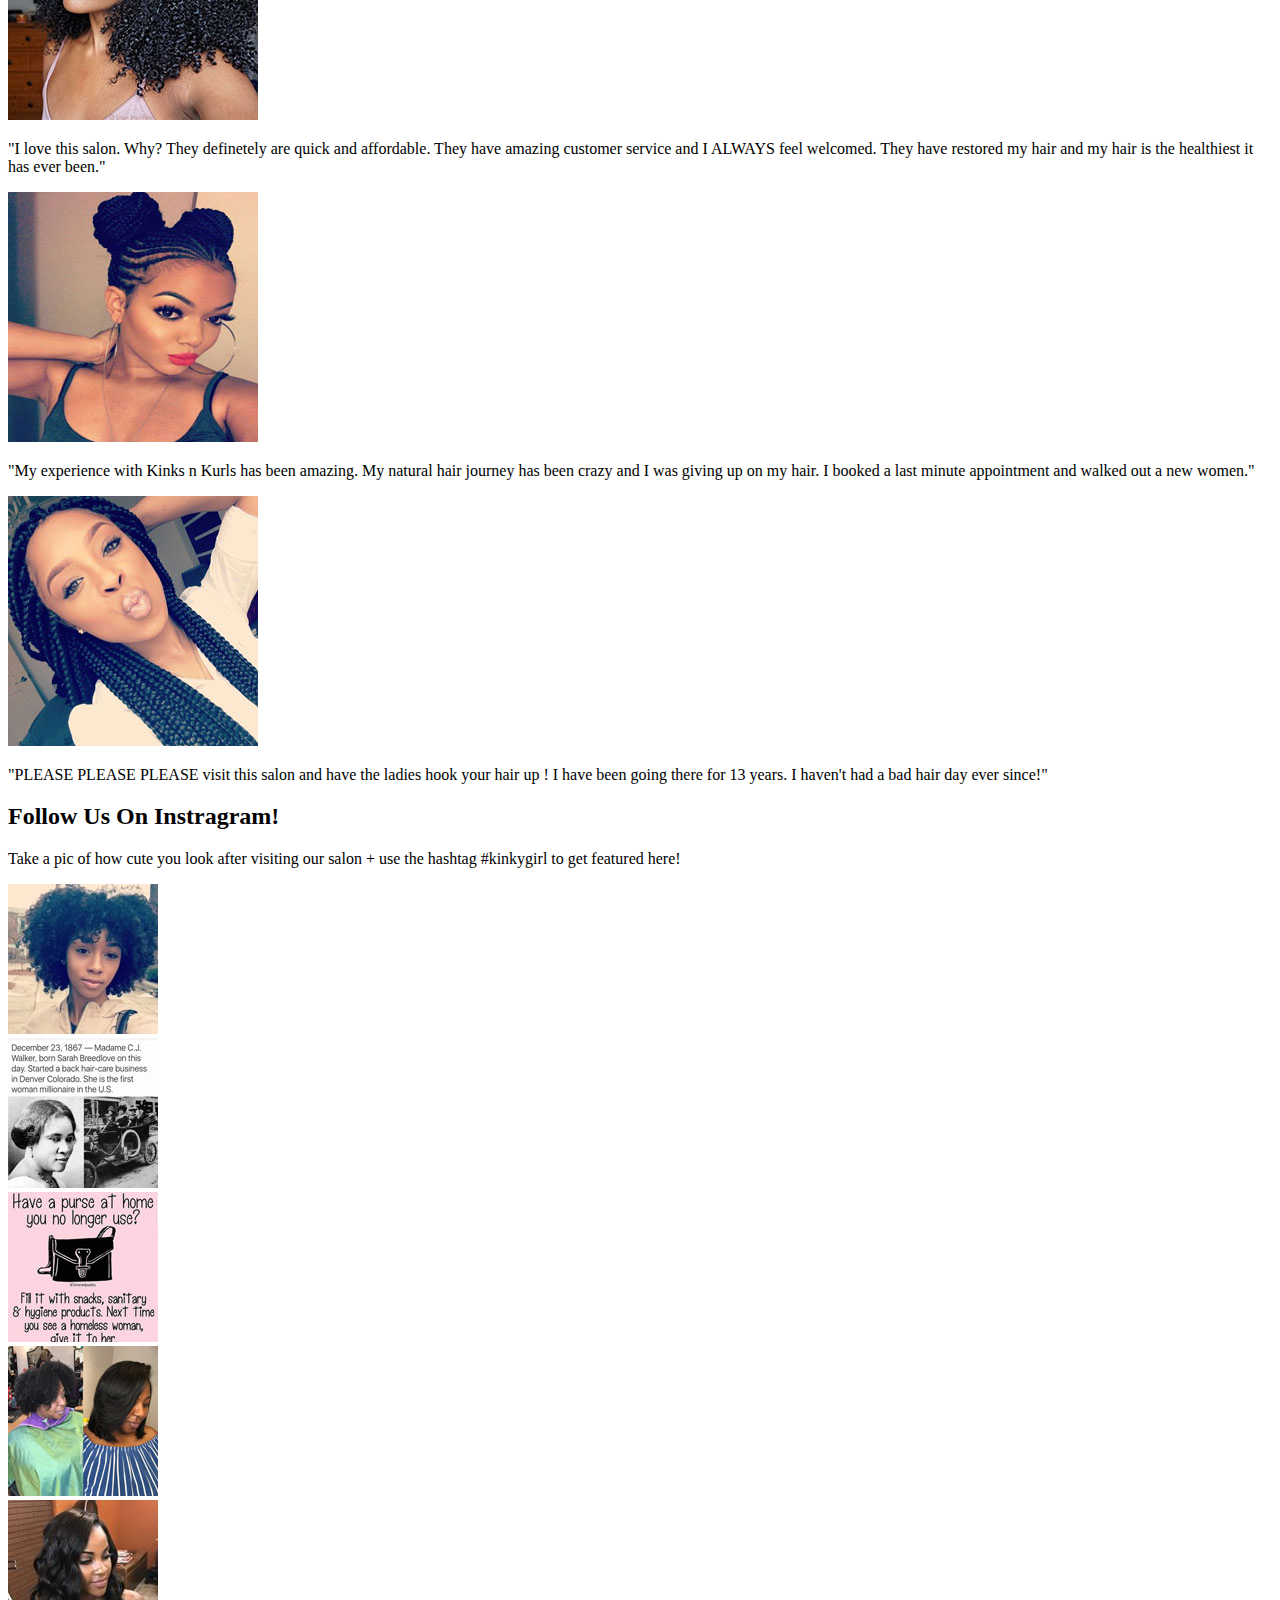
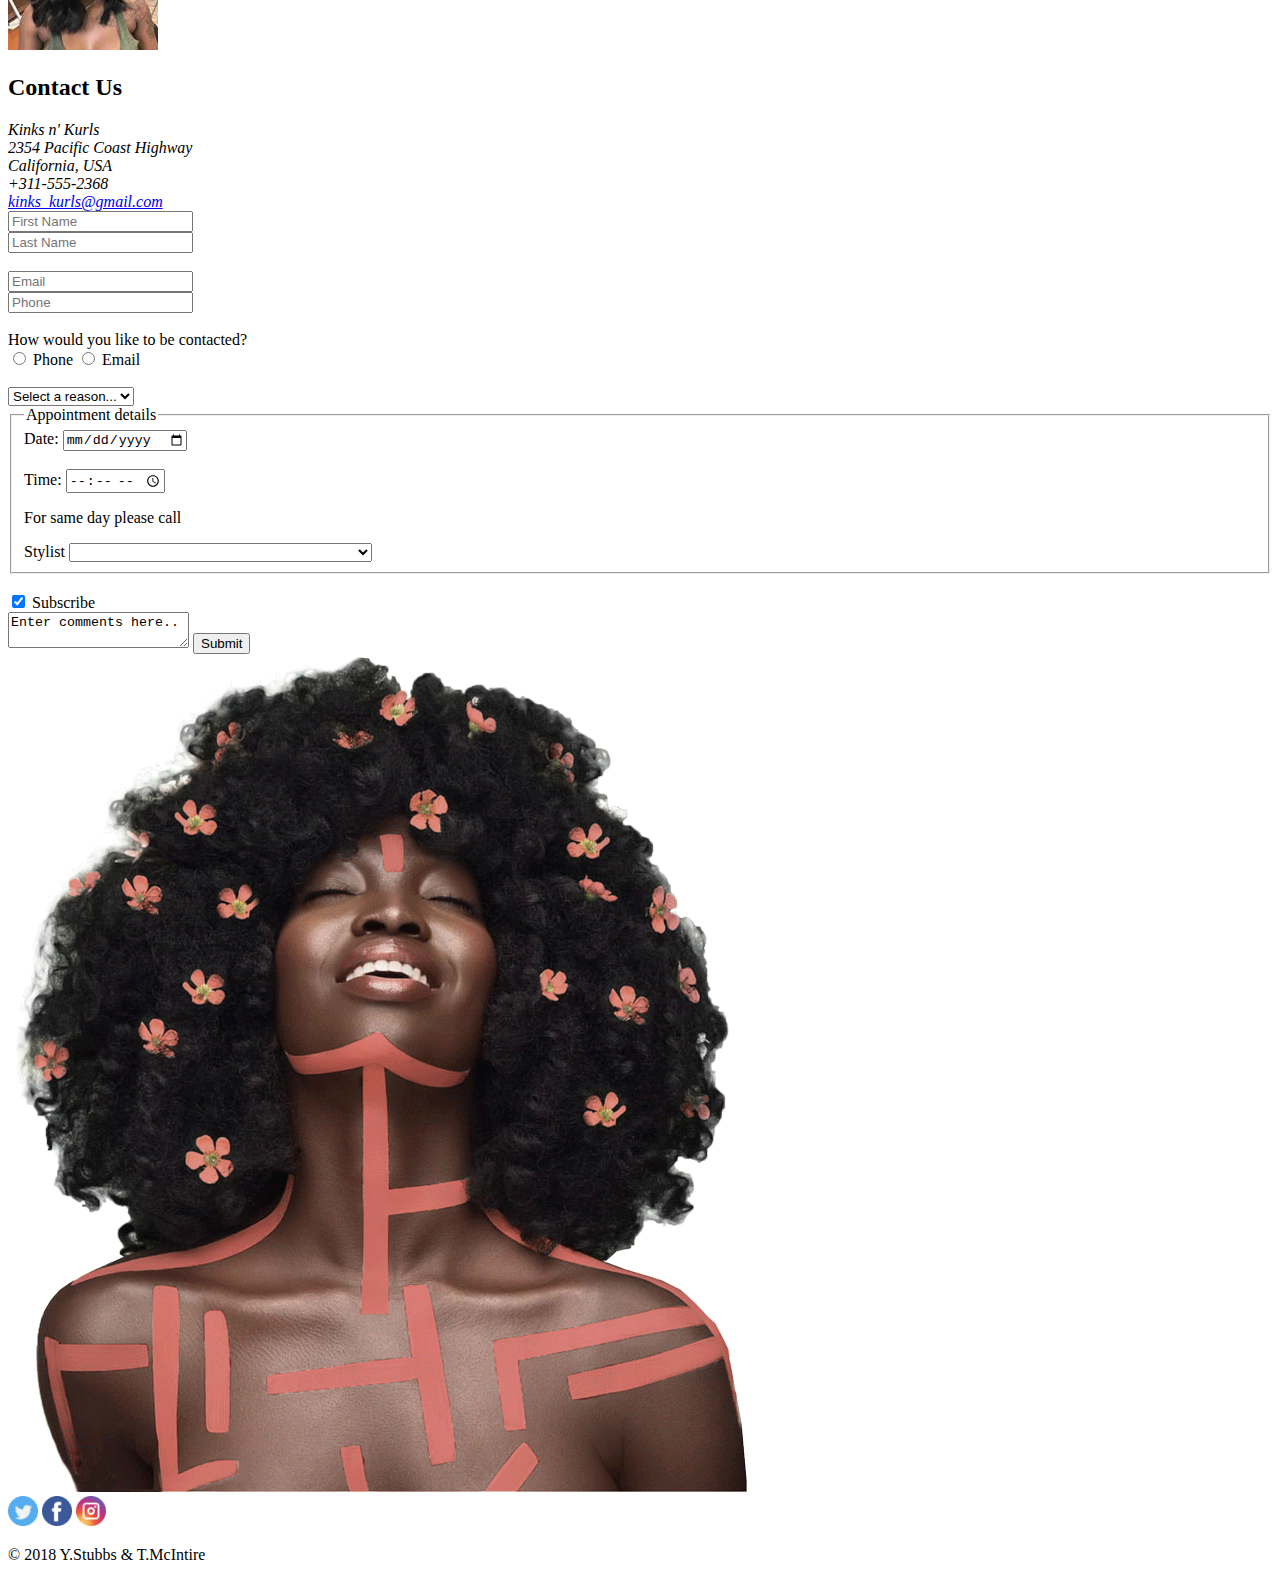
==== commit fe9d4cc2: "BLha" ====
--- a/index.html
+++ b/index.html
@@ -10,16 +10,16 @@
 </head>
 <body>
     <div class="wrapper">
-        <!--
-                <button class="hamburger-menu">
-                    <span class="hamburger-menu-content" tabindex="-1">
+        
+                <!-- <button class="hamburger-menu">Menu
+                    <!-- <span class="hamburger-menu-content" tabindex="-1">
                         <span class="sr-only"></span>
                         <span class="bar"></span>
-                    </span>
-                </button>
-            -->
-         <nav>
-            <ul>
+                    </span> -->
+                <!-- </button> --> 
+         <nav>       
+          <button onclick="myFunction()" class="menu-hide">Menu</button> 
+            <ul class="menu-box">
                 <li><a href="#services"> Services</a></li>
                 <li><a href="#shop">Shop</a></li>
                 <li><a href="#about">About</a></li>
@@ -30,8 +30,10 @@
     </nav>
         </nav>
         <div class="filler-header-pink">
-                <img src="./images/cutout-skai.png" alt="Skai" class="img-01">
-                <img src="./images/big-cutout-skai.png" alt="Skai-two" class="img-02">
+                <!-- <img src="./images/cutout-skai.png" alt="Skai" class="img-01"> -->
+                <picture><source srcset="./images/pink-cutout-skai.jpg" 
+                    media="(max-width:1000px)"><img src="./images/big-cutout-skai.png" alt="Skai-two" class="img-02"
+                    ></picture>
                 <!-- <img src="./images/flower-head.png" alt="Flowers" class="flowerdecor"> -->
                 <!-- <img src="./images/Asset 5.svg" alt="whitespace" class="whitespace">         -->
                 <div class="bighead">
@@ -97,7 +99,7 @@
                             <br>
                             <br>
                             <br>
-                        Micro/Tree $180 <br> Box Braids (SM-LG) $150-$180 <br> Kinky Twists $180 <br> Havana/Spring/ Nubian Twist $180 <br> Sew in $120 <br> Locs $100-450 <br>Cornrows $50 <br>Crochet Braids $130 <br> Kids $50
+                        Micro/Tree $180 <br> Box Braids (SM-LG) $150-$180 <br> Kinky Twists $180 <br> Sew in $120 <br> Locs $100-450 <br>Cornrows $50 <br>Crochet Braids $130 <br> Kids $50
                     </p>
                 </div>
                 <div class="menu-pic">
@@ -117,14 +119,12 @@
                             <br>
                             <br>
                             <br>
-                        Deep Condition $80 <br> Hair Mask $60 <br>Retouch Treatment $50 <br> Chemical Repair $45 <br> Dandruff Treatment $70 <br> Heat Damage Repair (3 sessions) $15 each
+                        Deep Condition $80 <br> Hair Mask $60 <br>Retouch Treatment $50 <br> Chemical Repair $45 <br> Dandruff Treatment $70
                     </p>
                 </div>
                 <div class="menu-pic">
                     <h4 class="menu-text">Spa</h4>
                     <p class="prices">
-                            <br>
-                            <br>
                             <br>
                             <br>
                             <br>
@@ -243,15 +243,15 @@
                 <div class="responsive-gallery">
                 <div class="review-area">
                 <div class="review one">
-                    <img src="./images/review-one.jpg" alt="Photo">
+                    <img src="./images/review-one.jpg" alt="Photo" class="rev-pic">
                     <p>"I love this salon. Why? They definetely are quick and affordable. They have amazing customer service and I ALWAYS feel welcomed. They have restored my hair and my hair is the healthiest it has ever been."</p>
                 </div>
                 <div class="review two">
-                    <img src="./images/review-two.jpg" alt="Photo">
+                    <img src="./images/review-two.jpg" alt="Photo" class="rev-pic">
                     <p>"My experience with Kinks n Kurls has been amazing. My natural hair journey  has been crazy and I was giving up on my hair. I booked a last minute appointment and walked out a new women."</p>
                 </div>
                 <div class="review three">
-                    <img src="./images/review-three.jpg" alt="Photo">
+                    <img src="./images/review-three.jpg" alt="Photo" class="rev-pic">
                     <p>"PLEASE PLEASE PLEASE visit this salon and have the ladies hook your hair up ! I have been going there for 13 years. I haven't had a bad hair day ever since!"</p>
                 </div>
                 </div>
@@ -265,9 +265,9 @@
                 <div class="gramclump">    
                 <div class="gram"><img src="./images/gram-img1.jpg" alt="Gallery Photos" class="img-gal"></div>
                 <div class="gram"><img src="./images/gram-img2.jpg" alt="Gallery Photos" class="img-gal"></div>
-                <div class="gram"><img src="./images/gram-img3.jpg" alt="Gallery Photos" class="img-gal"></div>
+                <div class="gram"><img src="./images/gram-img3.jpg" alt="Gallery Photos" class="img-gal "></div>
                 <div class="gram"><img src="./images/gram-img4.jpg" alt="Gallery Photos" class="img-gal"></div>
-                <div class="gram"><img src="./images/gram-img-5.jpg" alt="Gallery Photos" class="img-gal"></div>
+                <div class="gram"><img src="./images/gram-img-5.jpg" alt="Gallery Photos" class="img-gal gal-display"></div>
                     <!-- <p><i class="arrow right"></i></p> -->
                 </div>
                 </div>
@@ -404,6 +404,6 @@
             
         <p>&copy;  2018 Y.Stubbs & T.McIntire</p>
     </footer>
-    
+    <script src="./scripts/javascript.js"></script>
 </body>
 </html>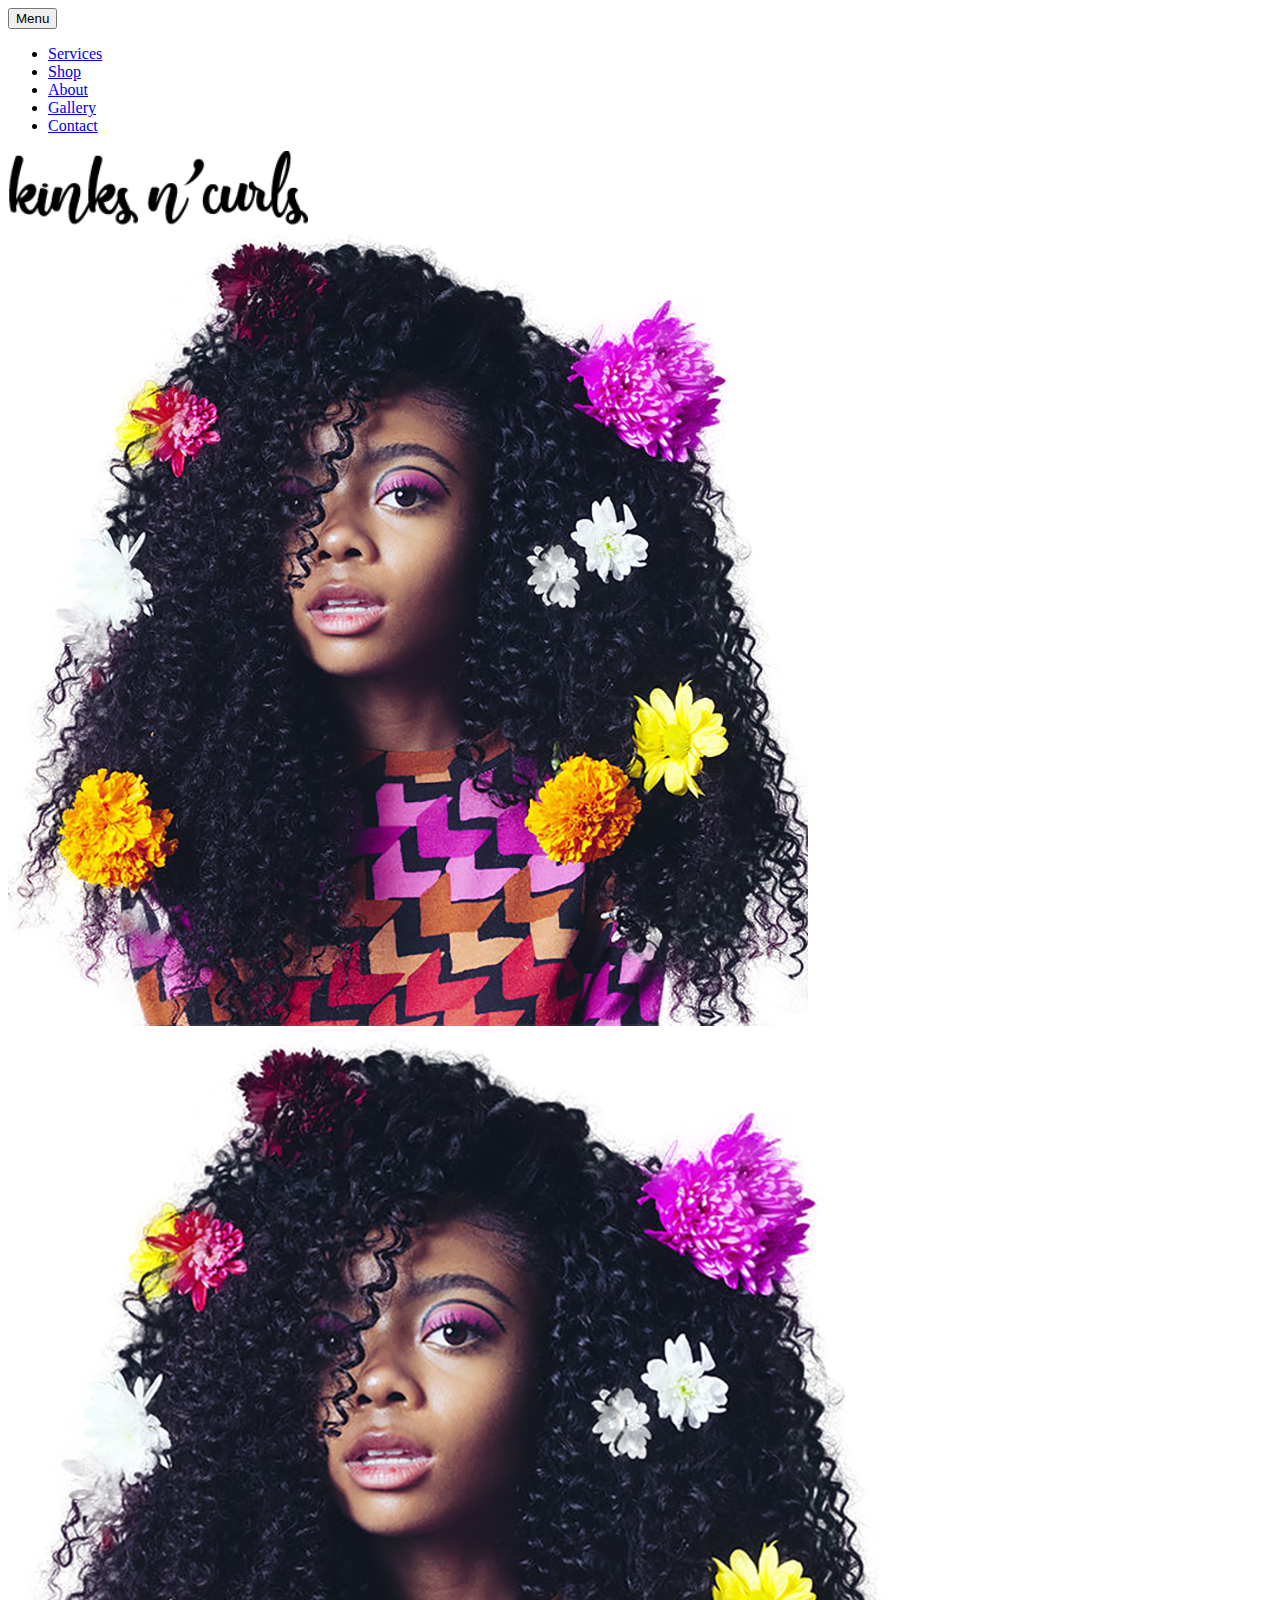
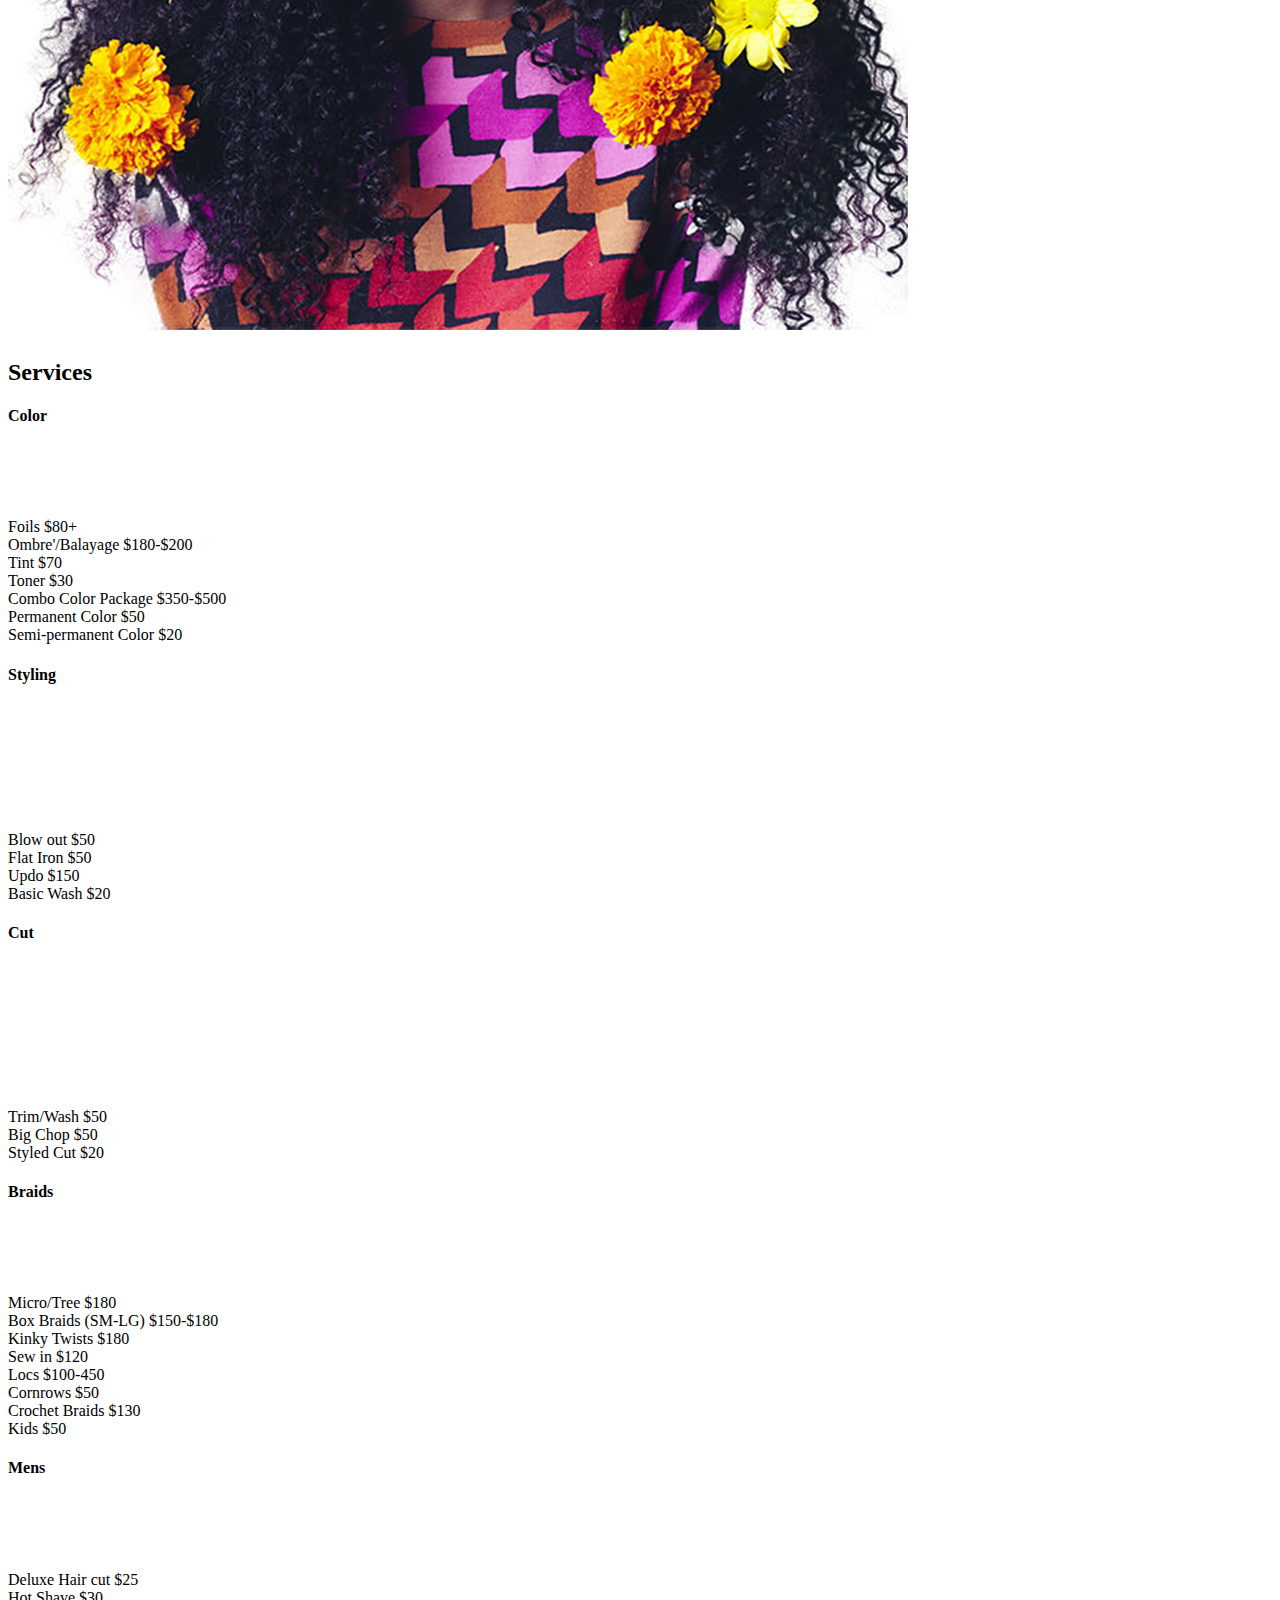
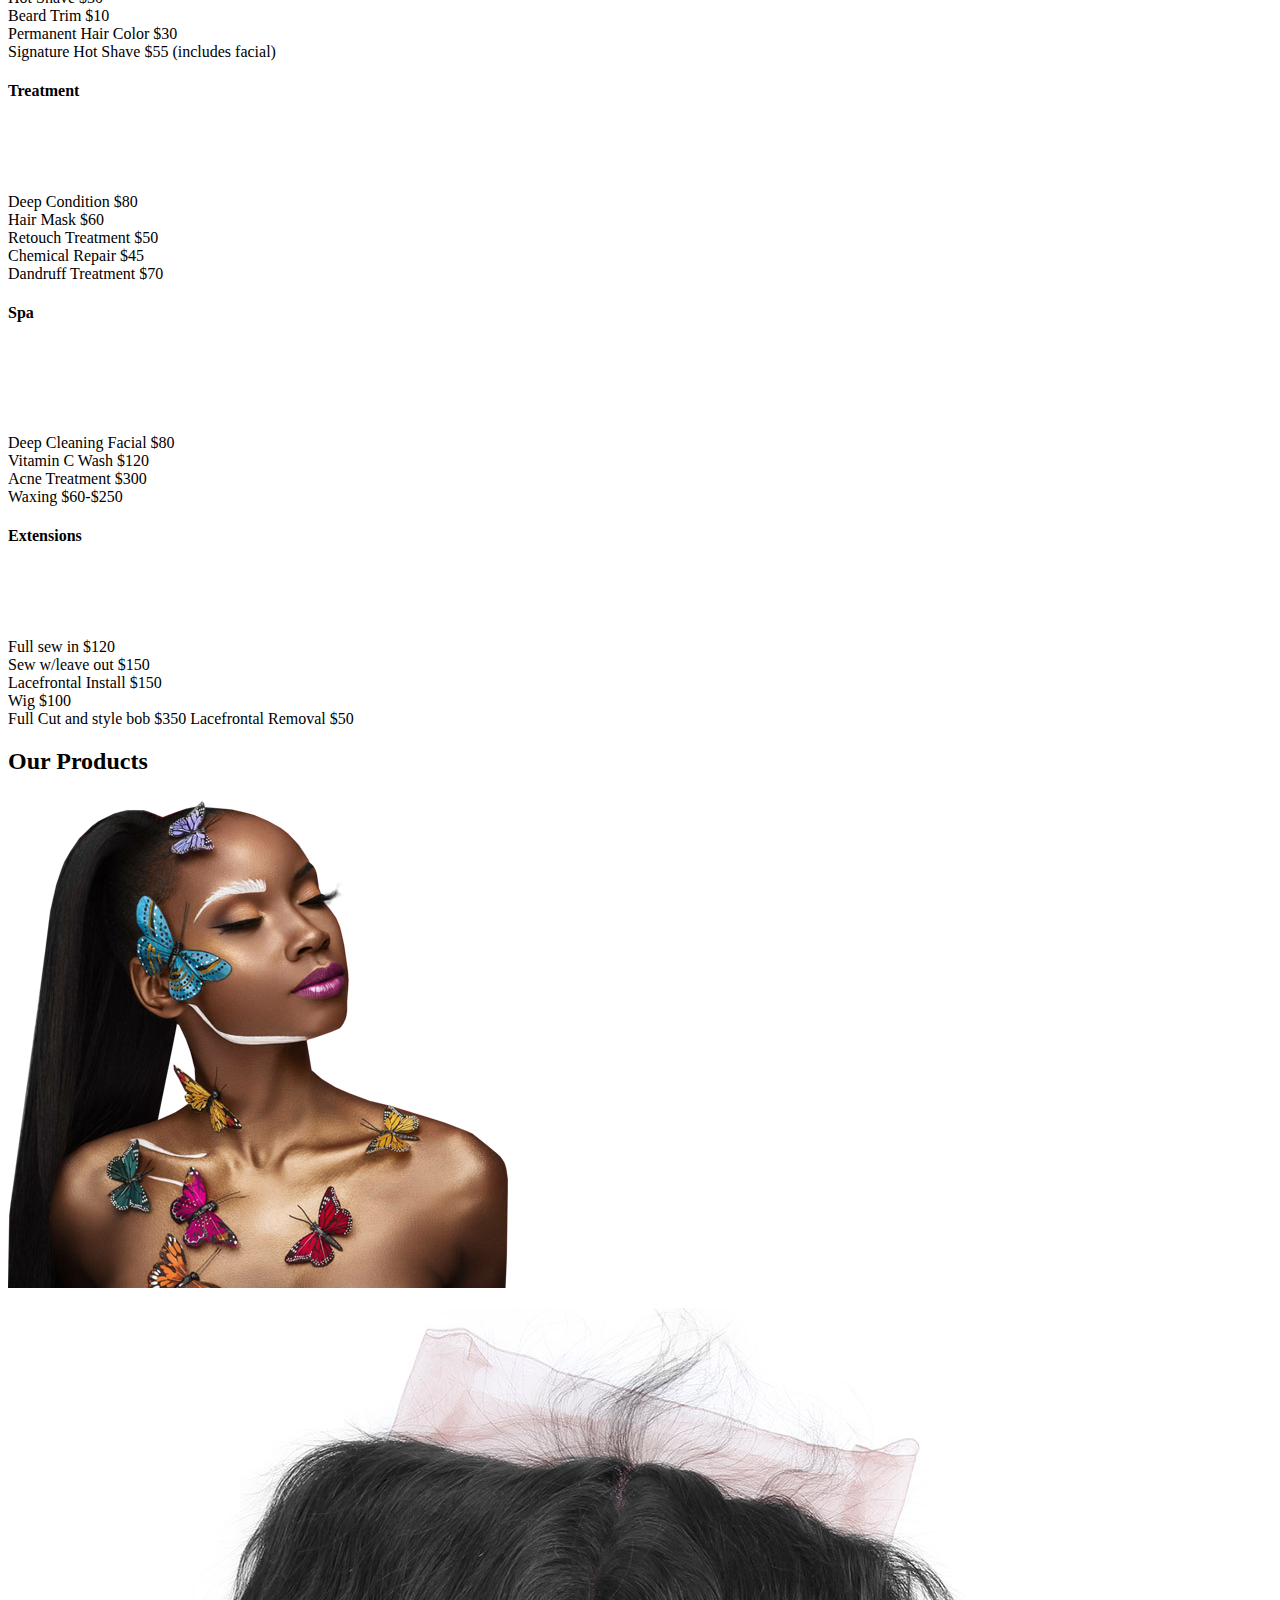
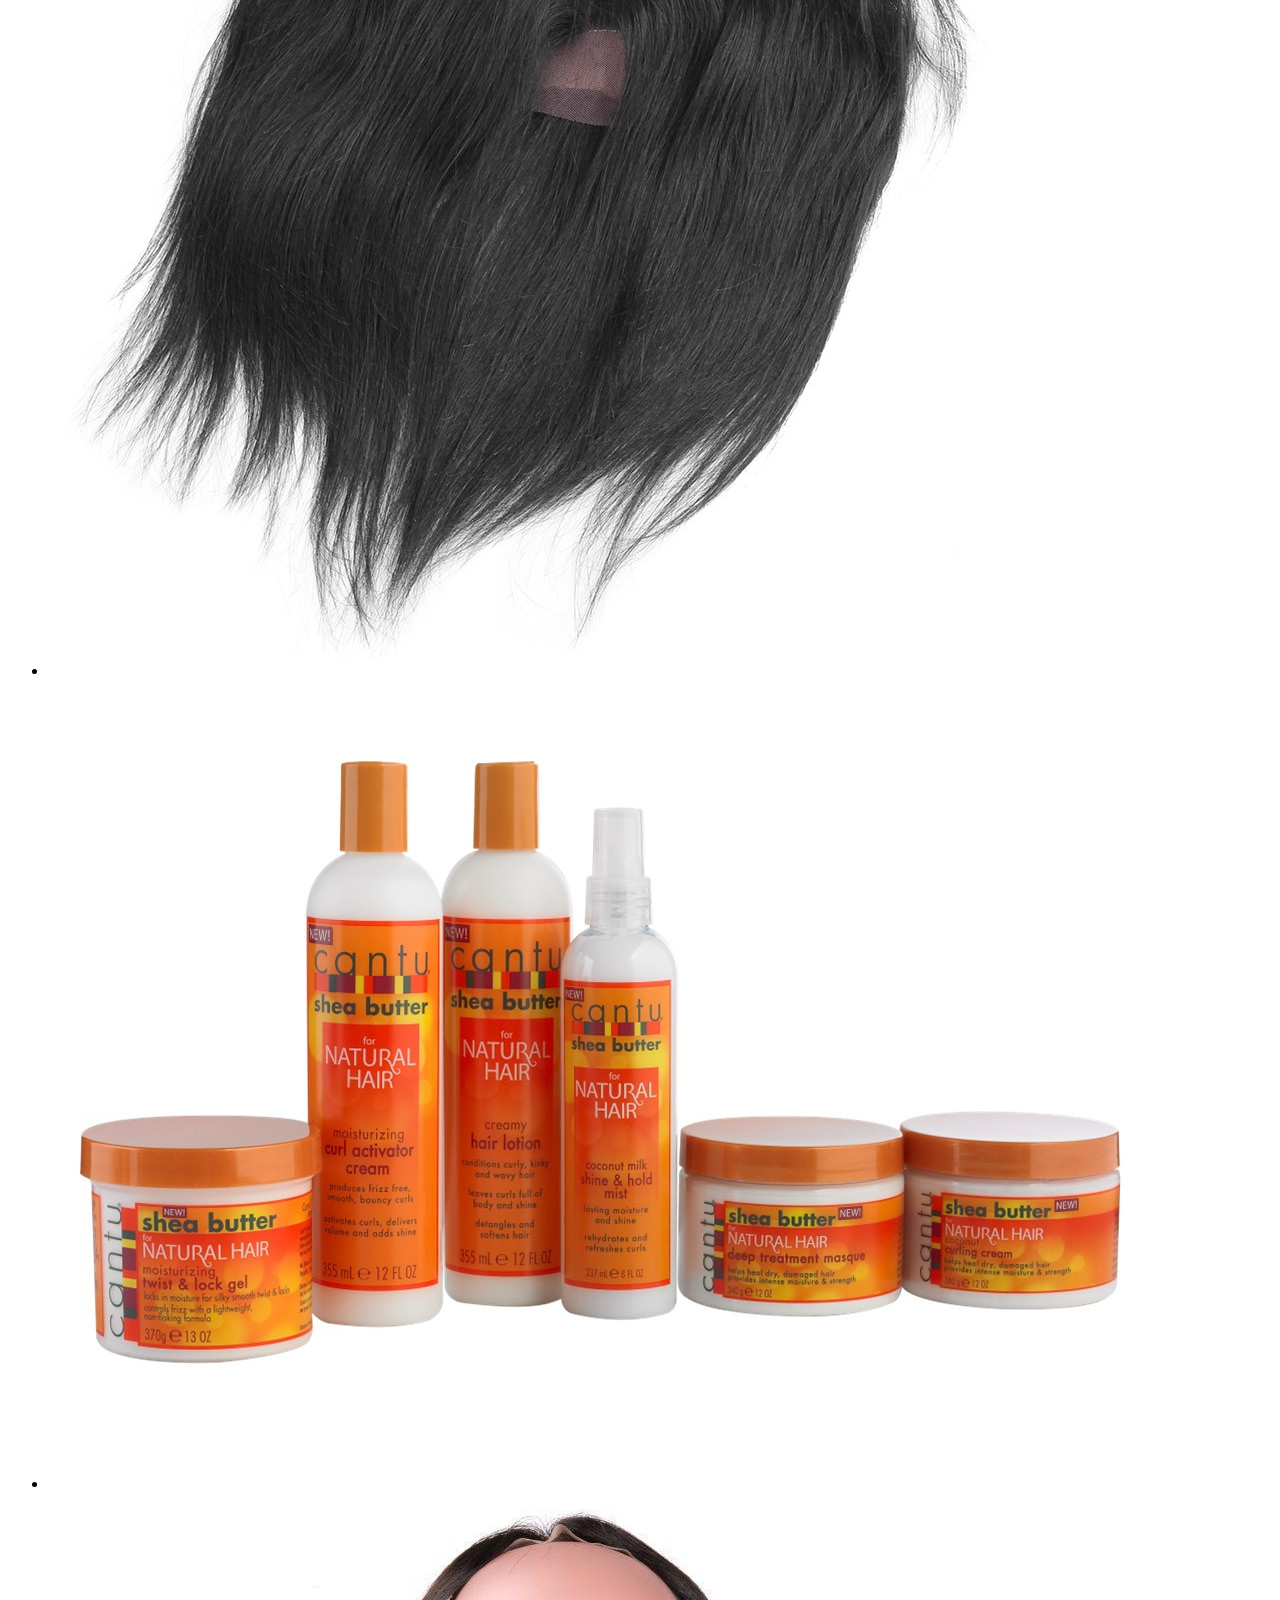
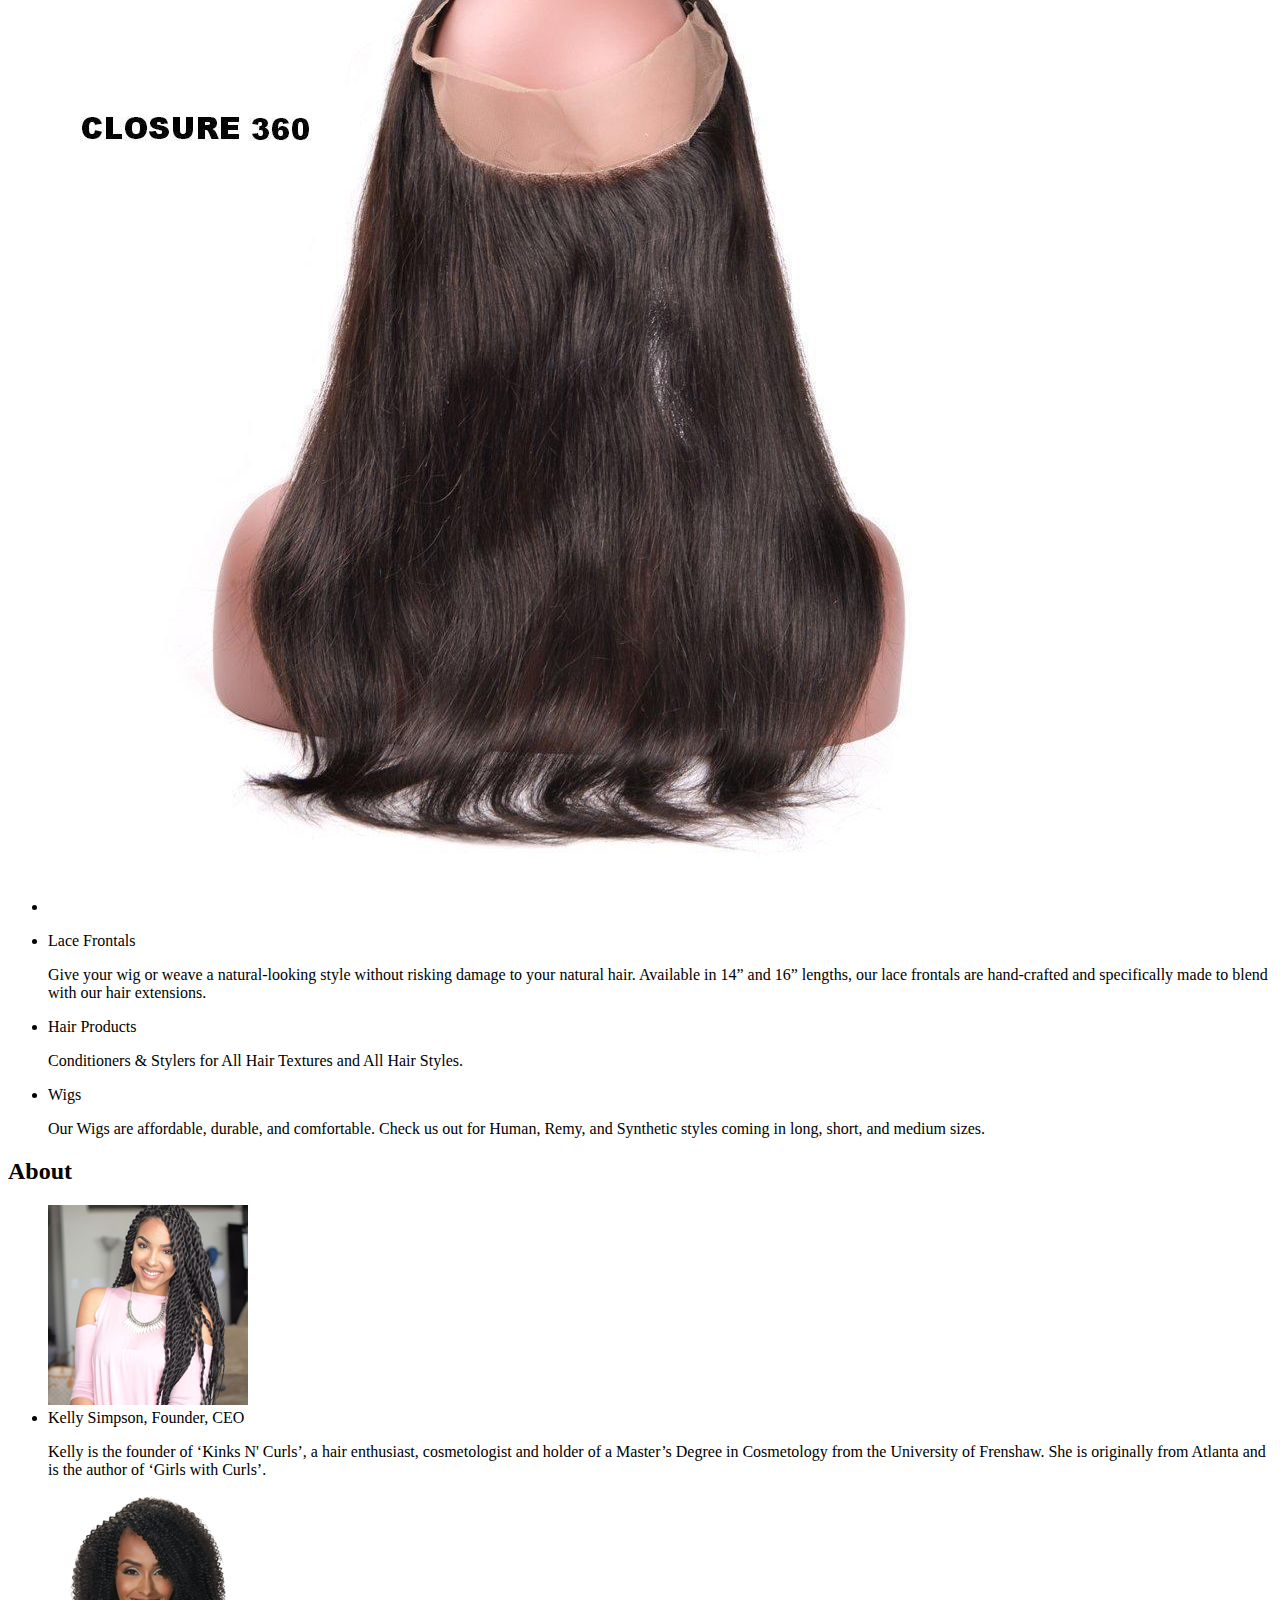
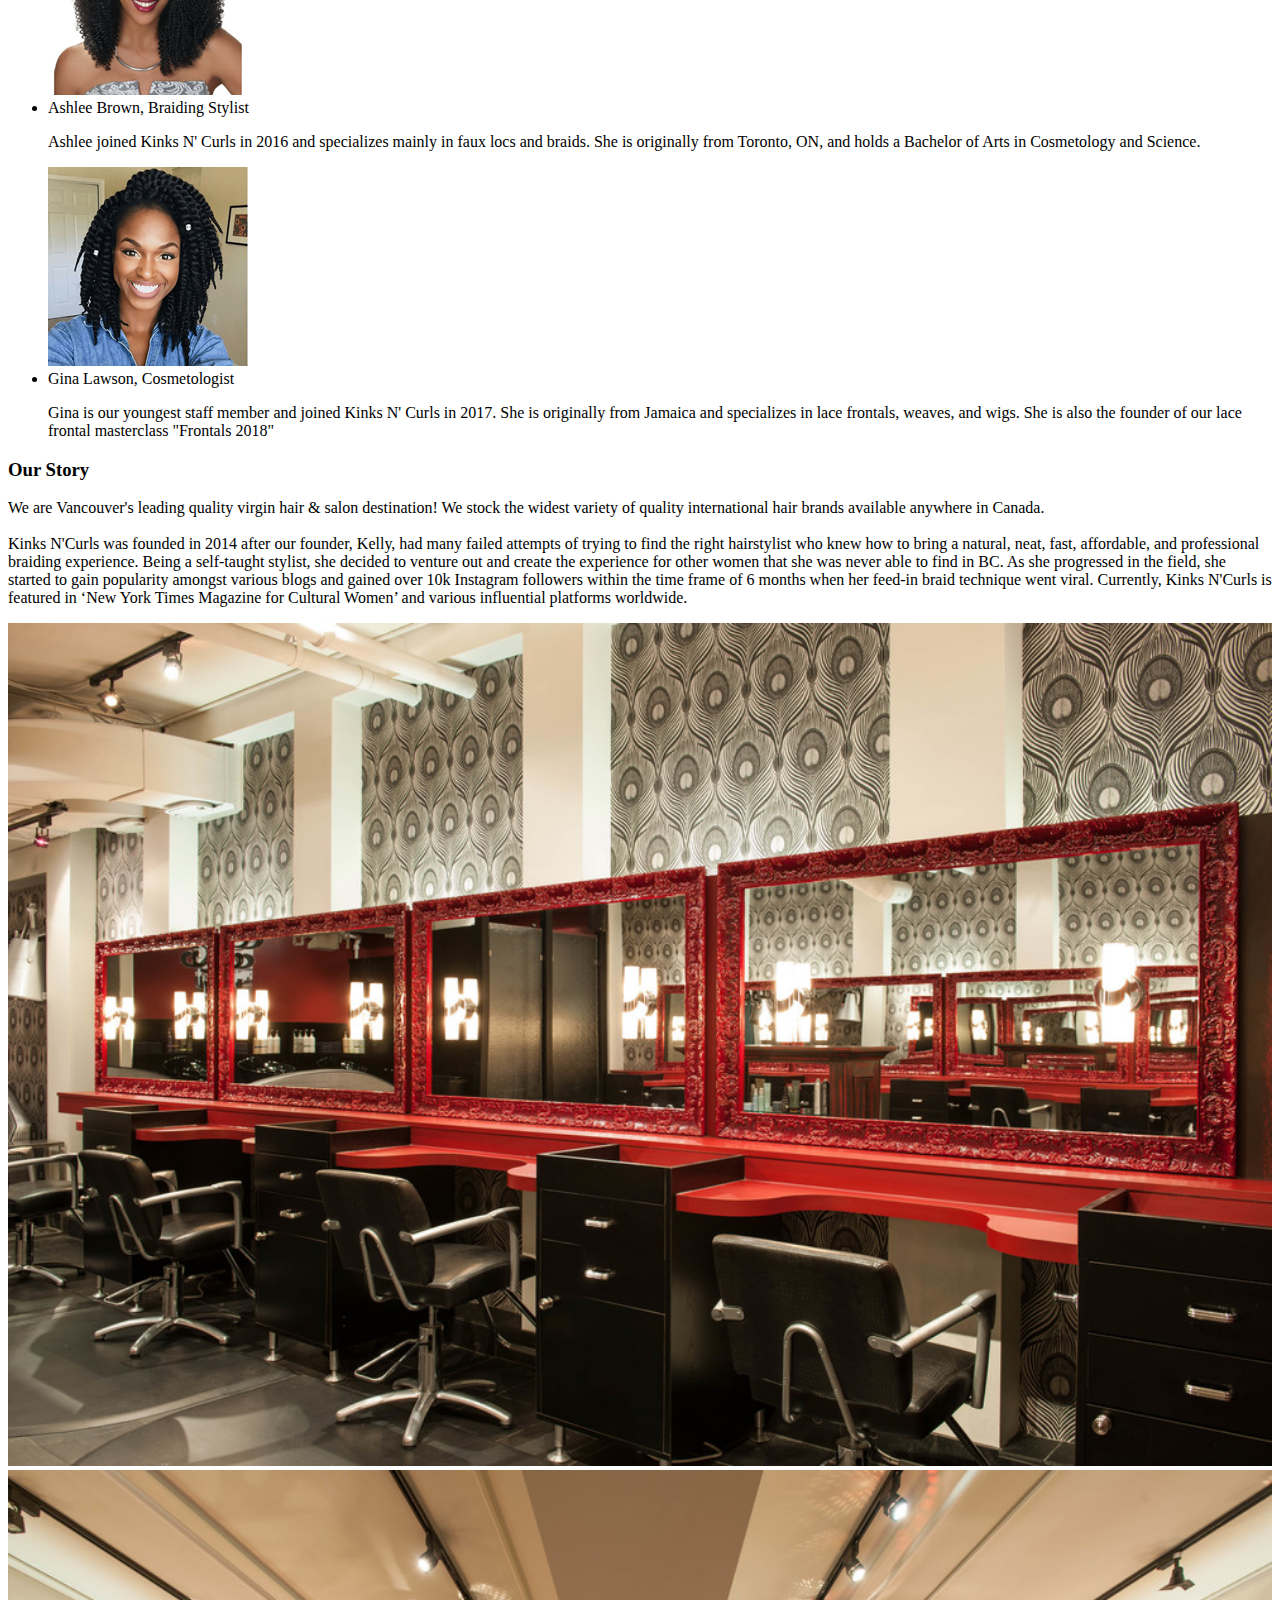
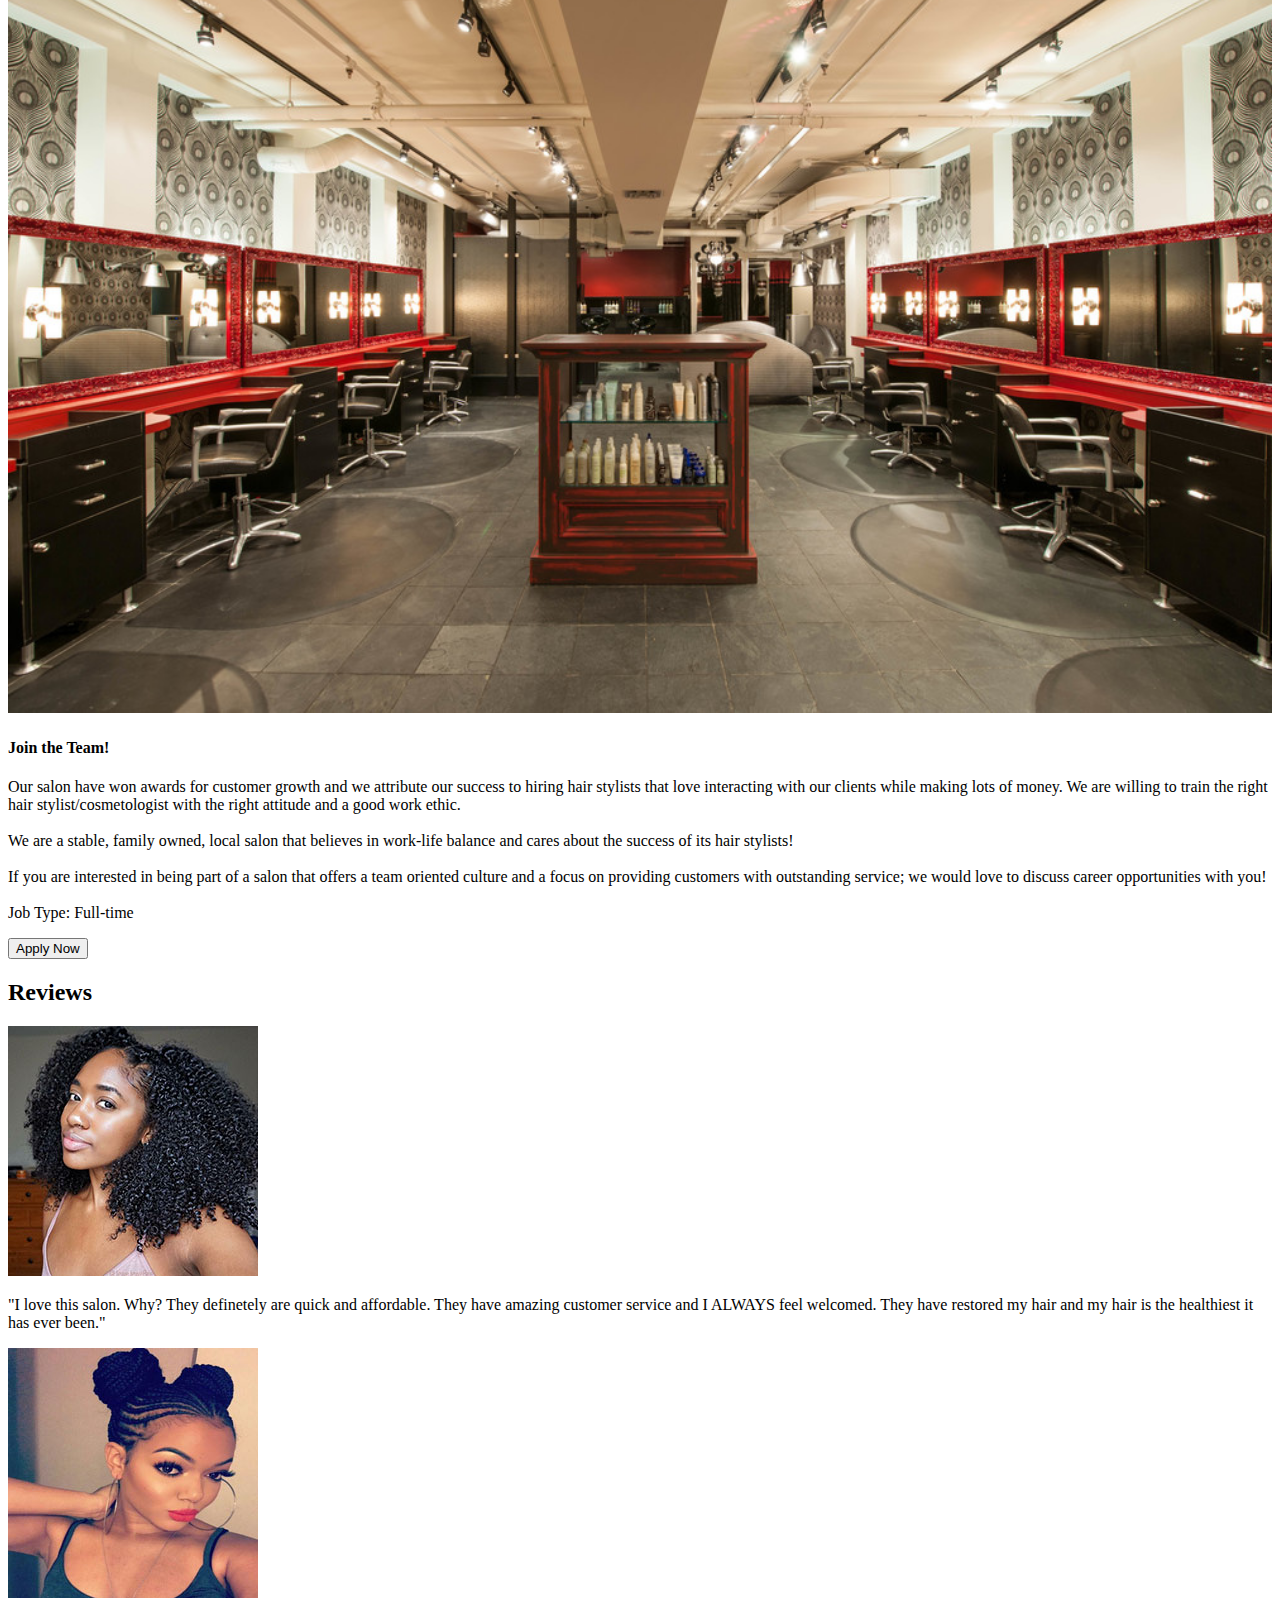
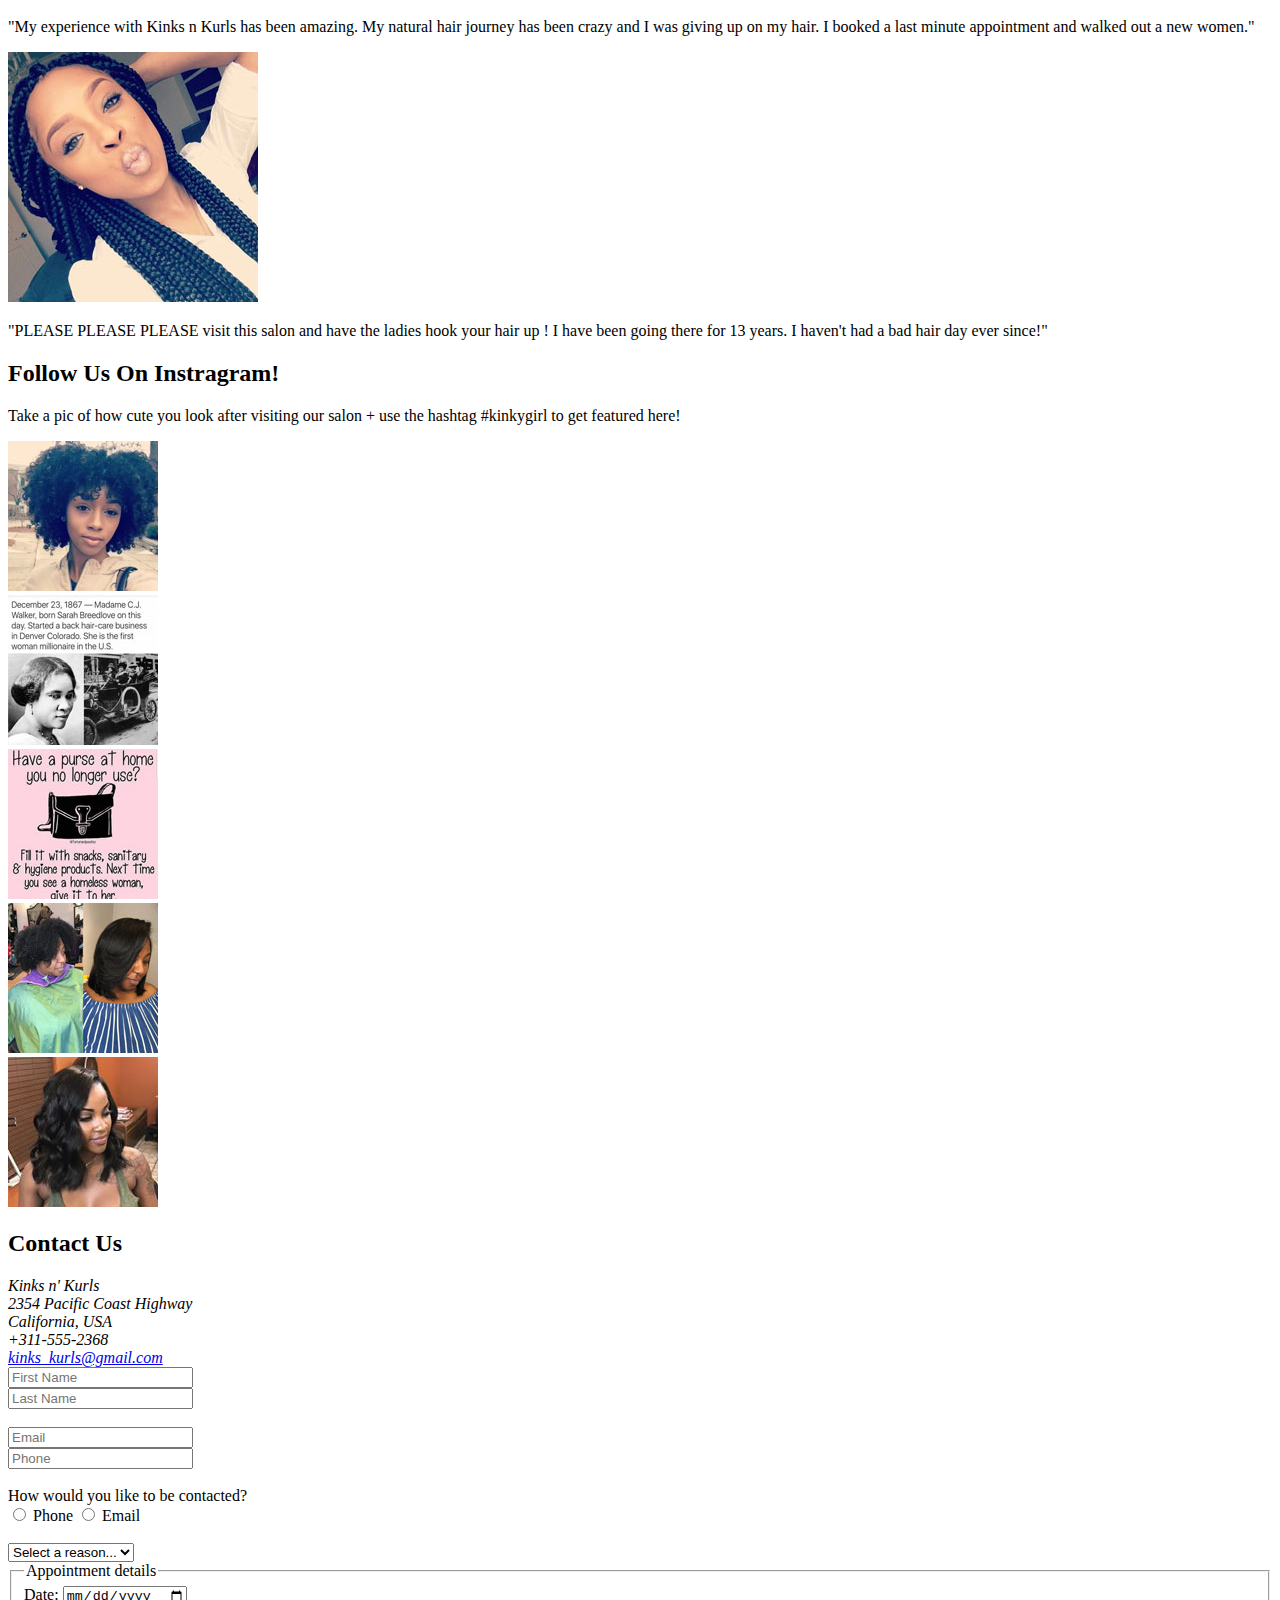
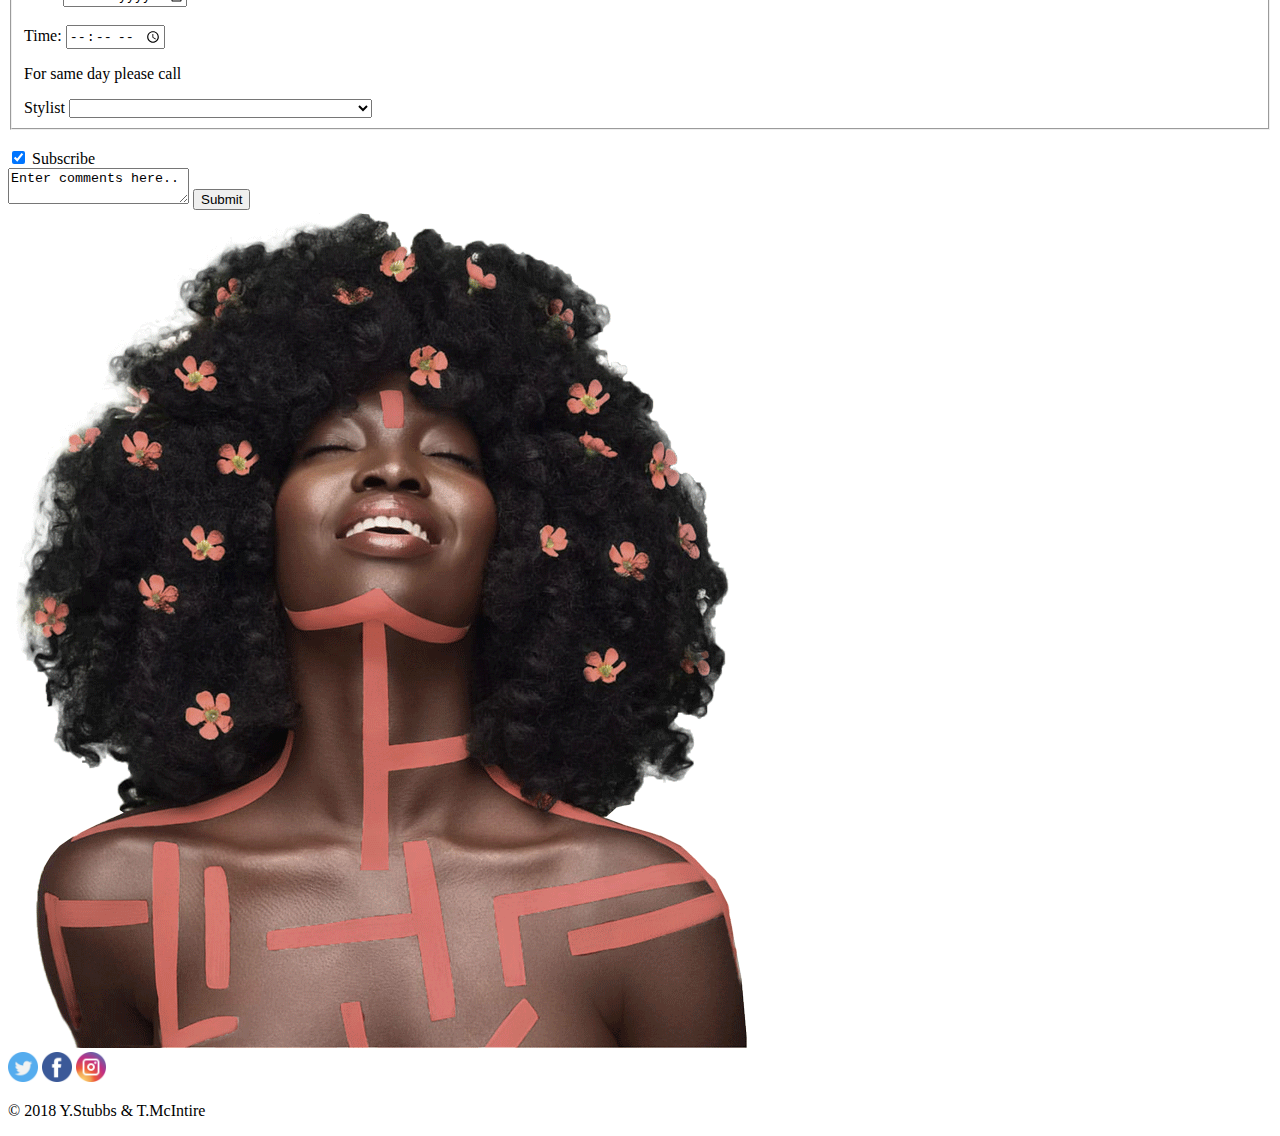
==== commit ad866ee5: "FINALLY DONE" ====
--- a/index.html
+++ b/index.html
@@ -16,7 +16,8 @@
                         <span class="sr-only"></span>
                         <span class="bar"></span>
                     </span> -->
-                <!-- </button> --> 
+         
+                  <!-- </button> --> 
          <nav>       
           <button onclick="myFunction()" class="menu-hide">Menu</button> 
             <ul class="menu-box">
@@ -29,19 +30,18 @@
         <a href="index.html" class="logo"><img src="images/logo-1.png" width="300px" height="76px" alt="Logo-Kinks N' Curls"></a>
     </nav>
         </nav>
+        <div class="replace"> 
         <div class="filler-header-pink">
-                <!-- <img src="./images/cutout-skai.png" alt="Skai" class="img-01"> -->
-                <picture><source srcset="./images/pink-cutout-skai.jpg" 
-                    media="(max-width:1000px)"><img src="./images/big-cutout-skai.png" alt="Skai-two" class="img-02"
+                <img src="./images/cutout-skai.png" alt="Skai" class="img-01">
+                <picture ><source srcset="./images/pink-cutout-skai.jpg" 
+                    media="(max-width:1000px)" style="width: 100%"><img src="./images/big-cutout-skai.png" alt="Skai-two" class="img-02"
                     ></picture>
-                <!-- <img src="./images/flower-head.png" alt="Flowers" class="flowerdecor"> -->
-                <!-- <img src="./images/Asset 5.svg" alt="whitespace" class="whitespace">         -->
+
                 <div class="bighead">
-                    <!-- <img src="./images/Asset 3.svg" alt="swoop" class="swoop"> -->
                     
                 </div>
         <!-- <h1>kinks n' curls</h1> -->
-        
+    </div> 
         
         </div>
         <div id="services" class="content-wrapper">
@@ -216,8 +216,8 @@
                     We stock the widest variety of quality international hair brands available anywhere in Canada.<br>
                     <br>Kinks N'Curls was founded in 2014 after our founder, Kelly, had many failed attempts of trying to find the right hairstylist who knew how to bring a natural, neat, fast, affordable, and professional braiding experience. Being a self-taught stylist, she decided to venture out and create the experience for other women that she was never able to find in BC. As she progressed in the field, she started to gain popularity amongst various blogs and gained over 10k Instagram followers within the time frame of 6 months when her feed-in braid technique went viral. Currently, Kinks N'Curls is featured in ‘New York Times Magazine for Cultural Women’ and various influential platforms worldwide.</p>
                 
-                <img src="images/salon.jpg">
-                <img src="images/salon3.jpg">
+                <img src="images/salon.jpg" style="width: 100%" >
+                <img src="images/salon3.jpg" style="width: 100%">
                 </div>
                 <div class="join">
                     <h4>Join the Team!</h4>
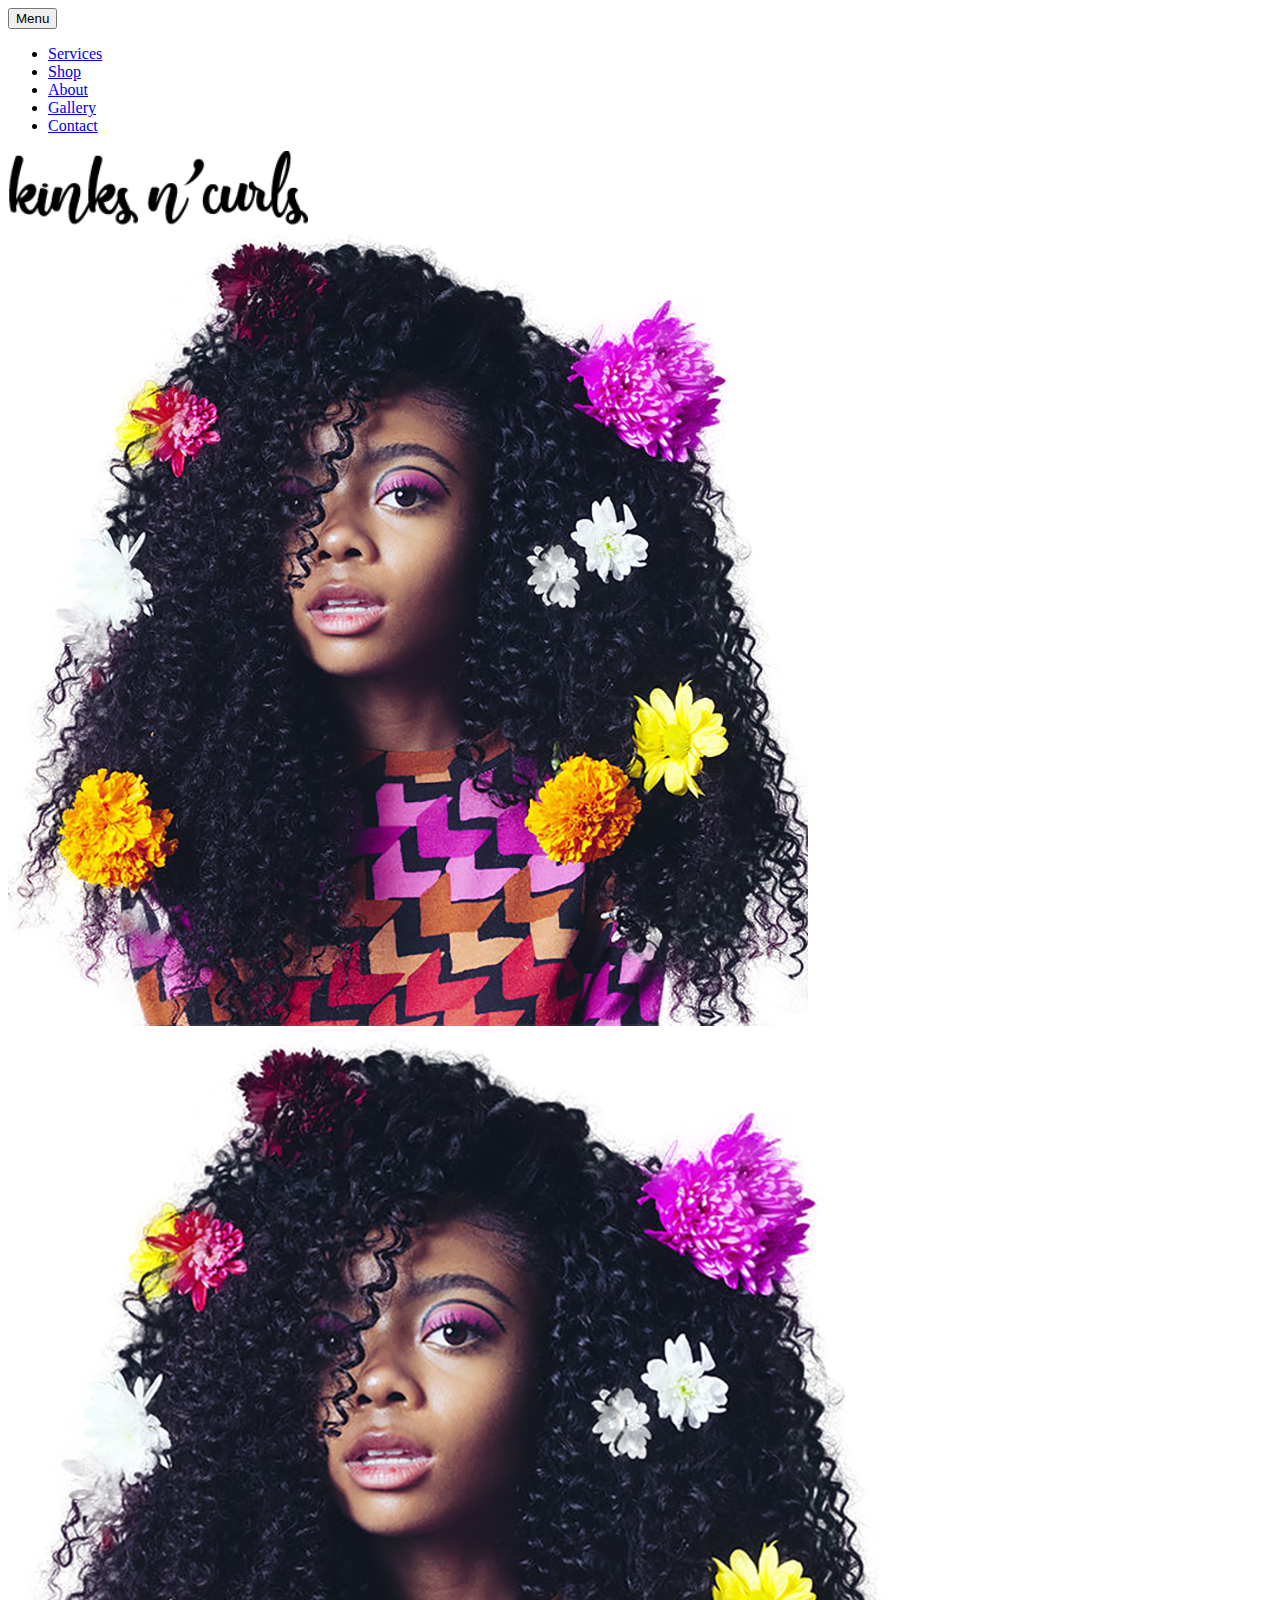
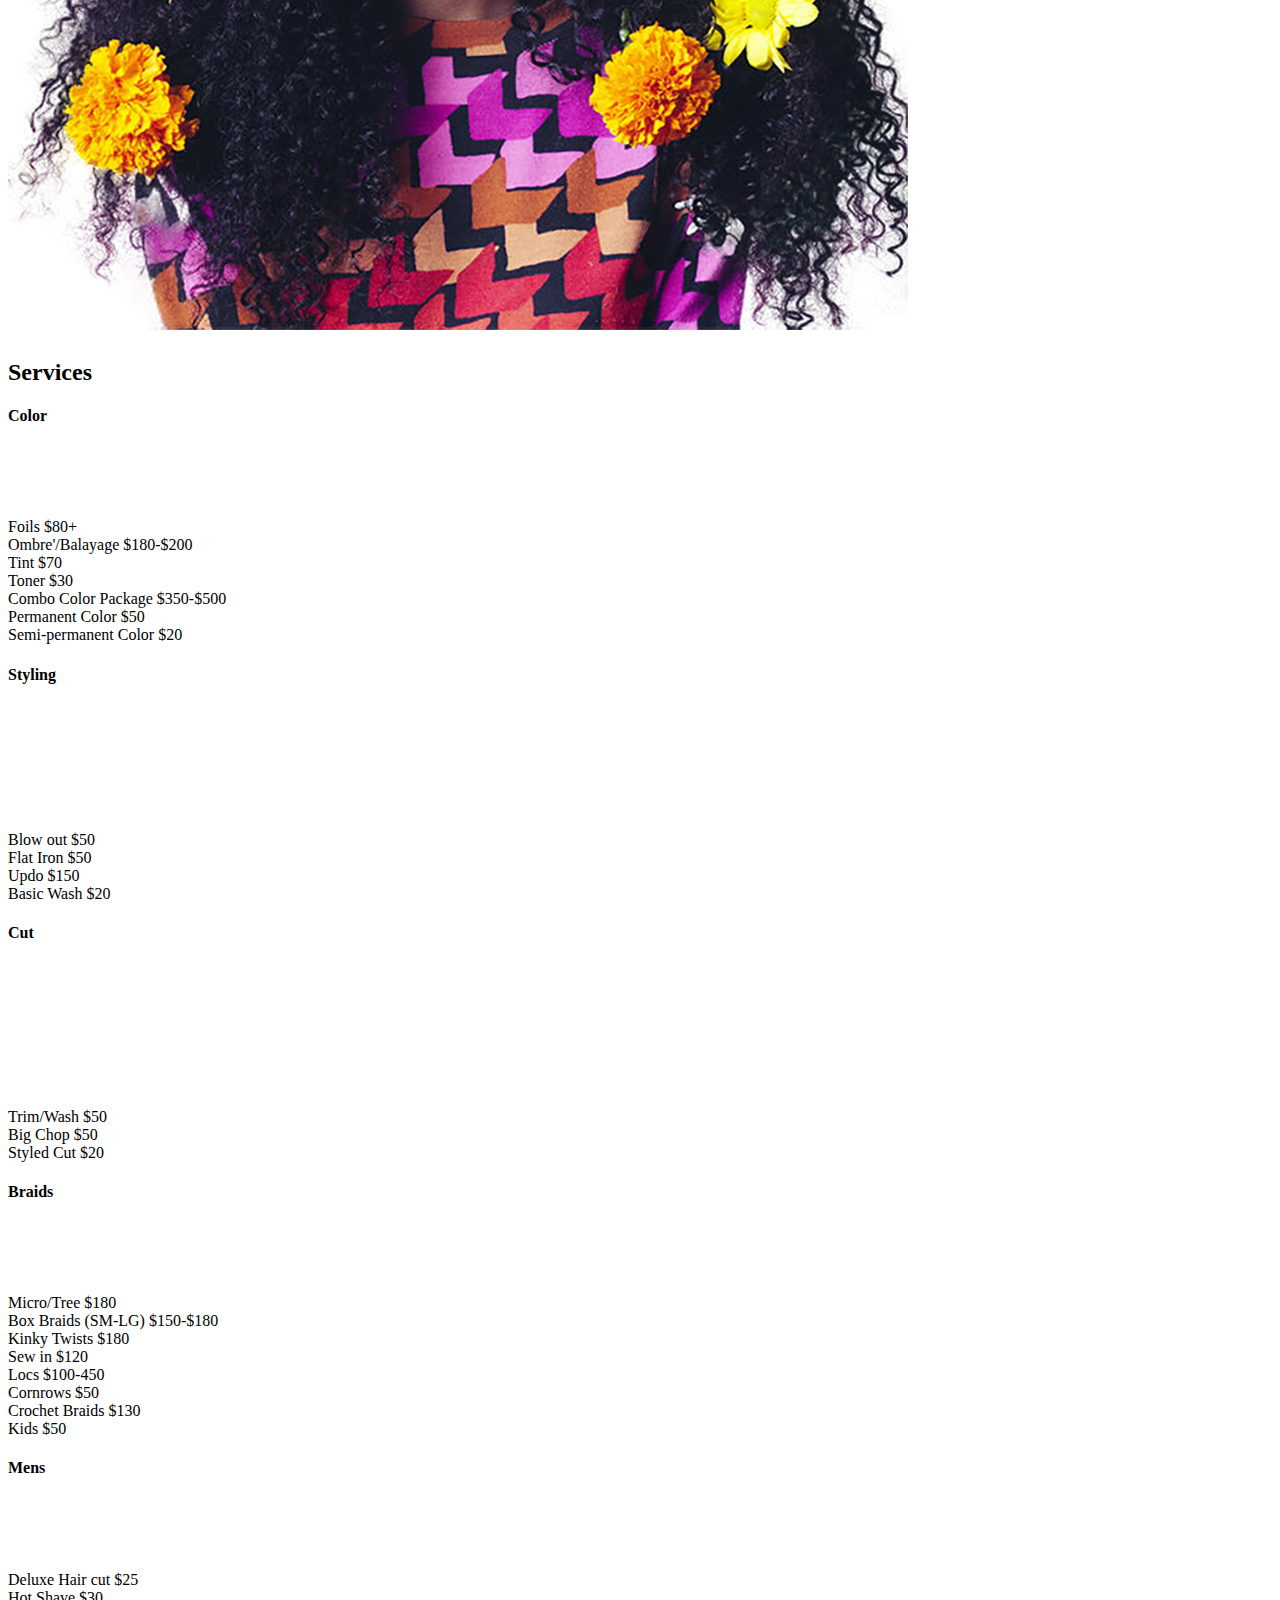
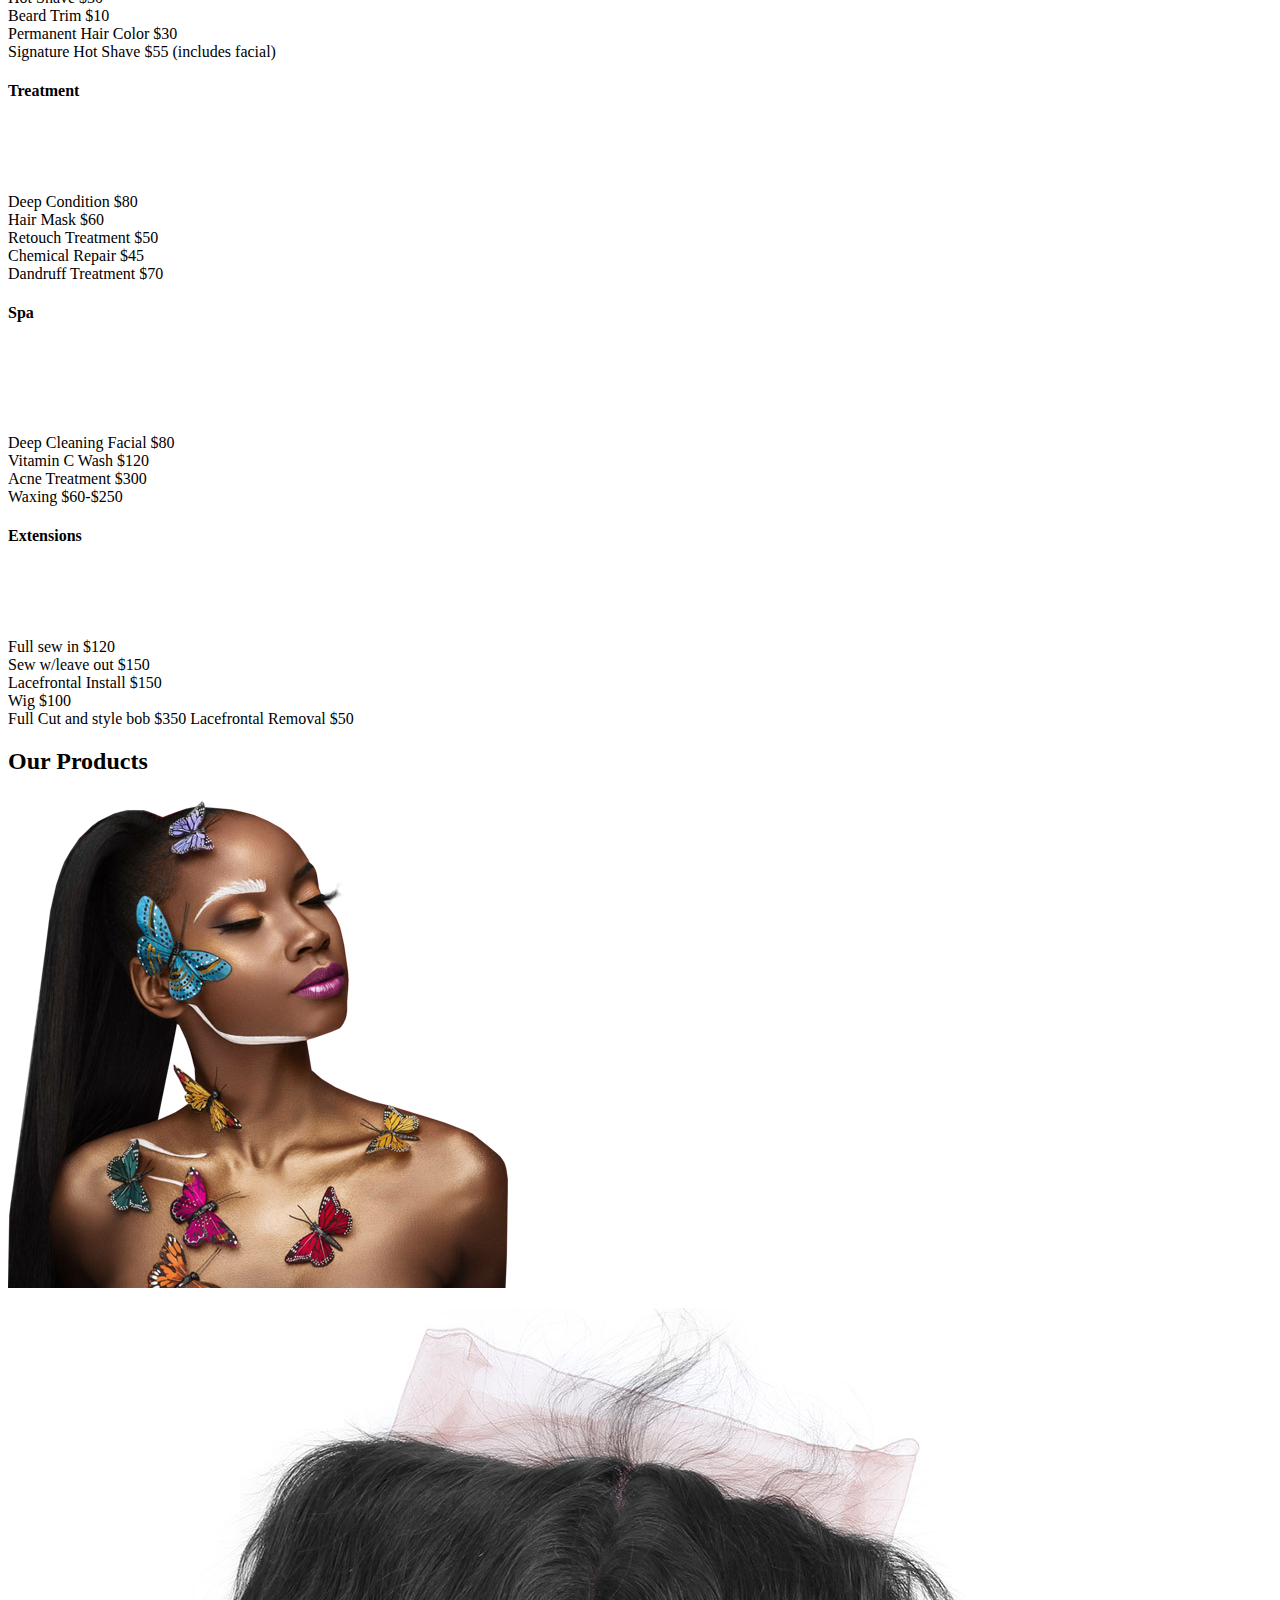
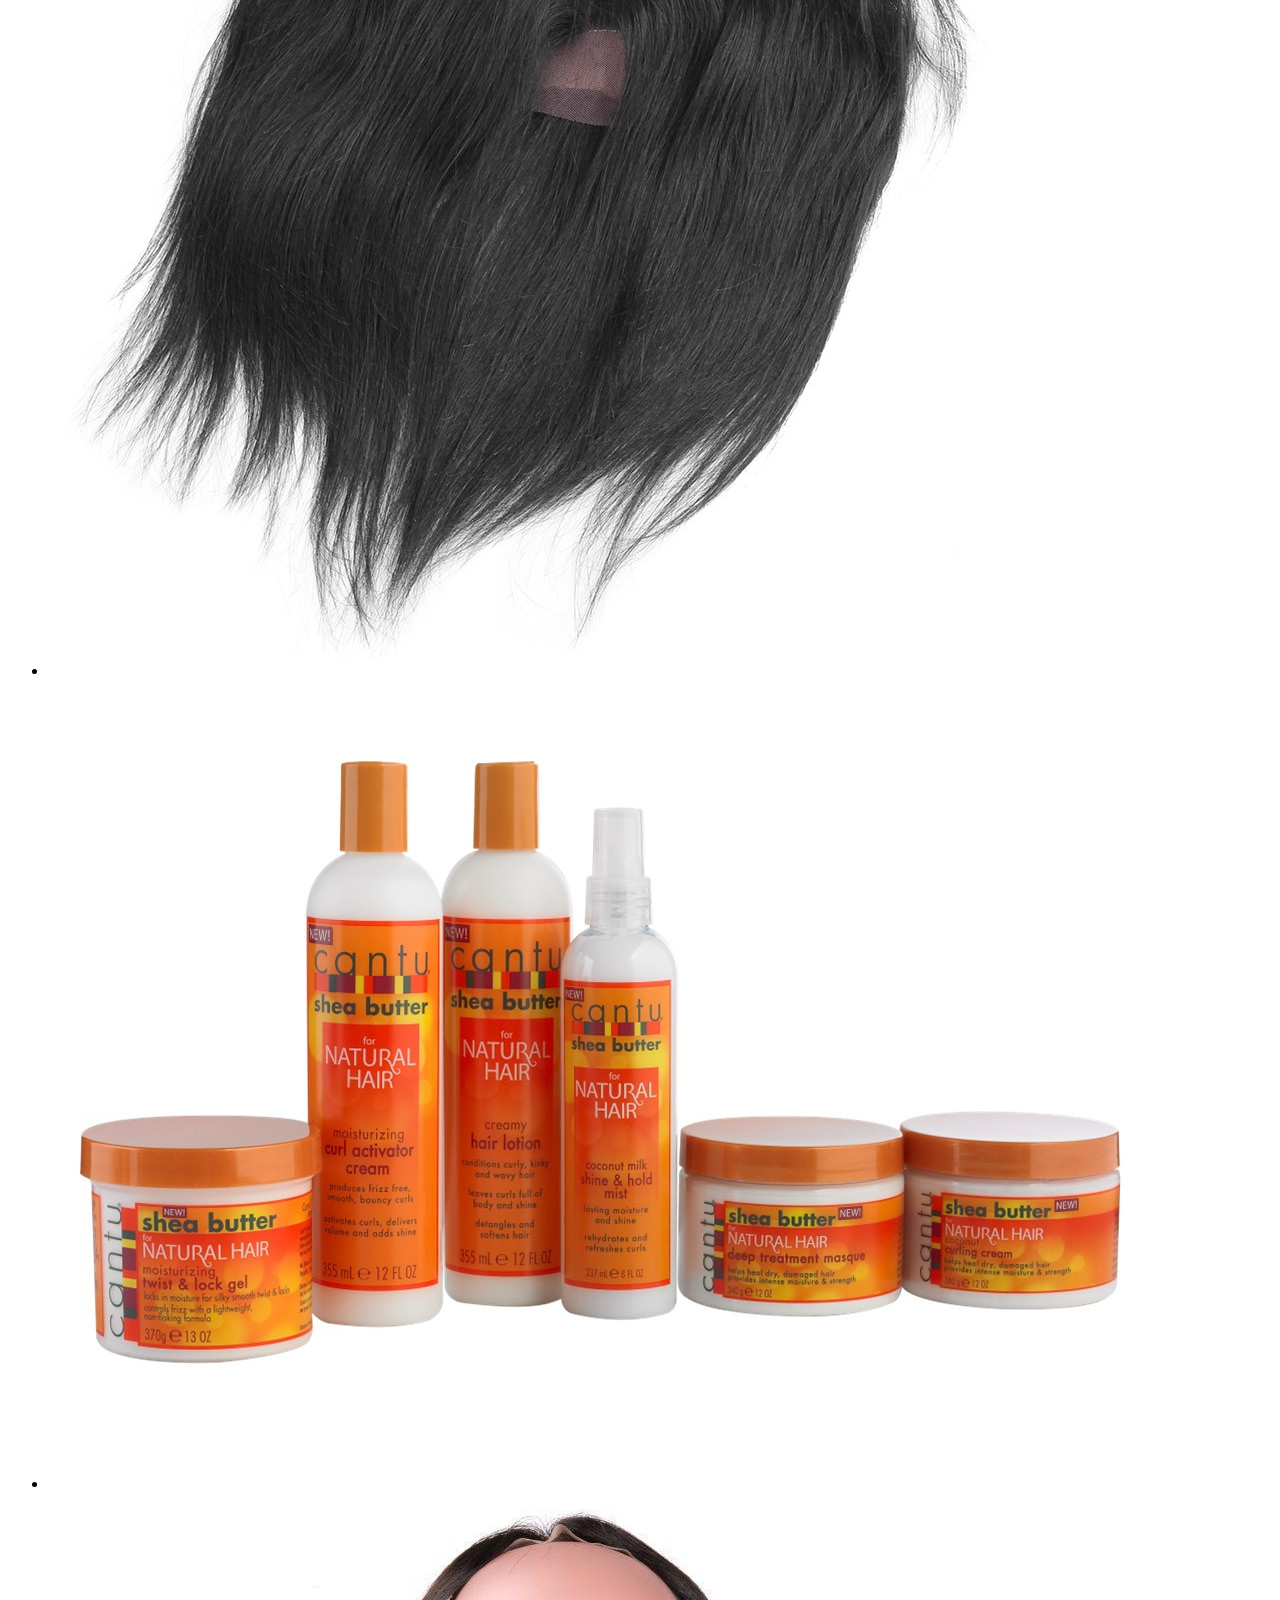
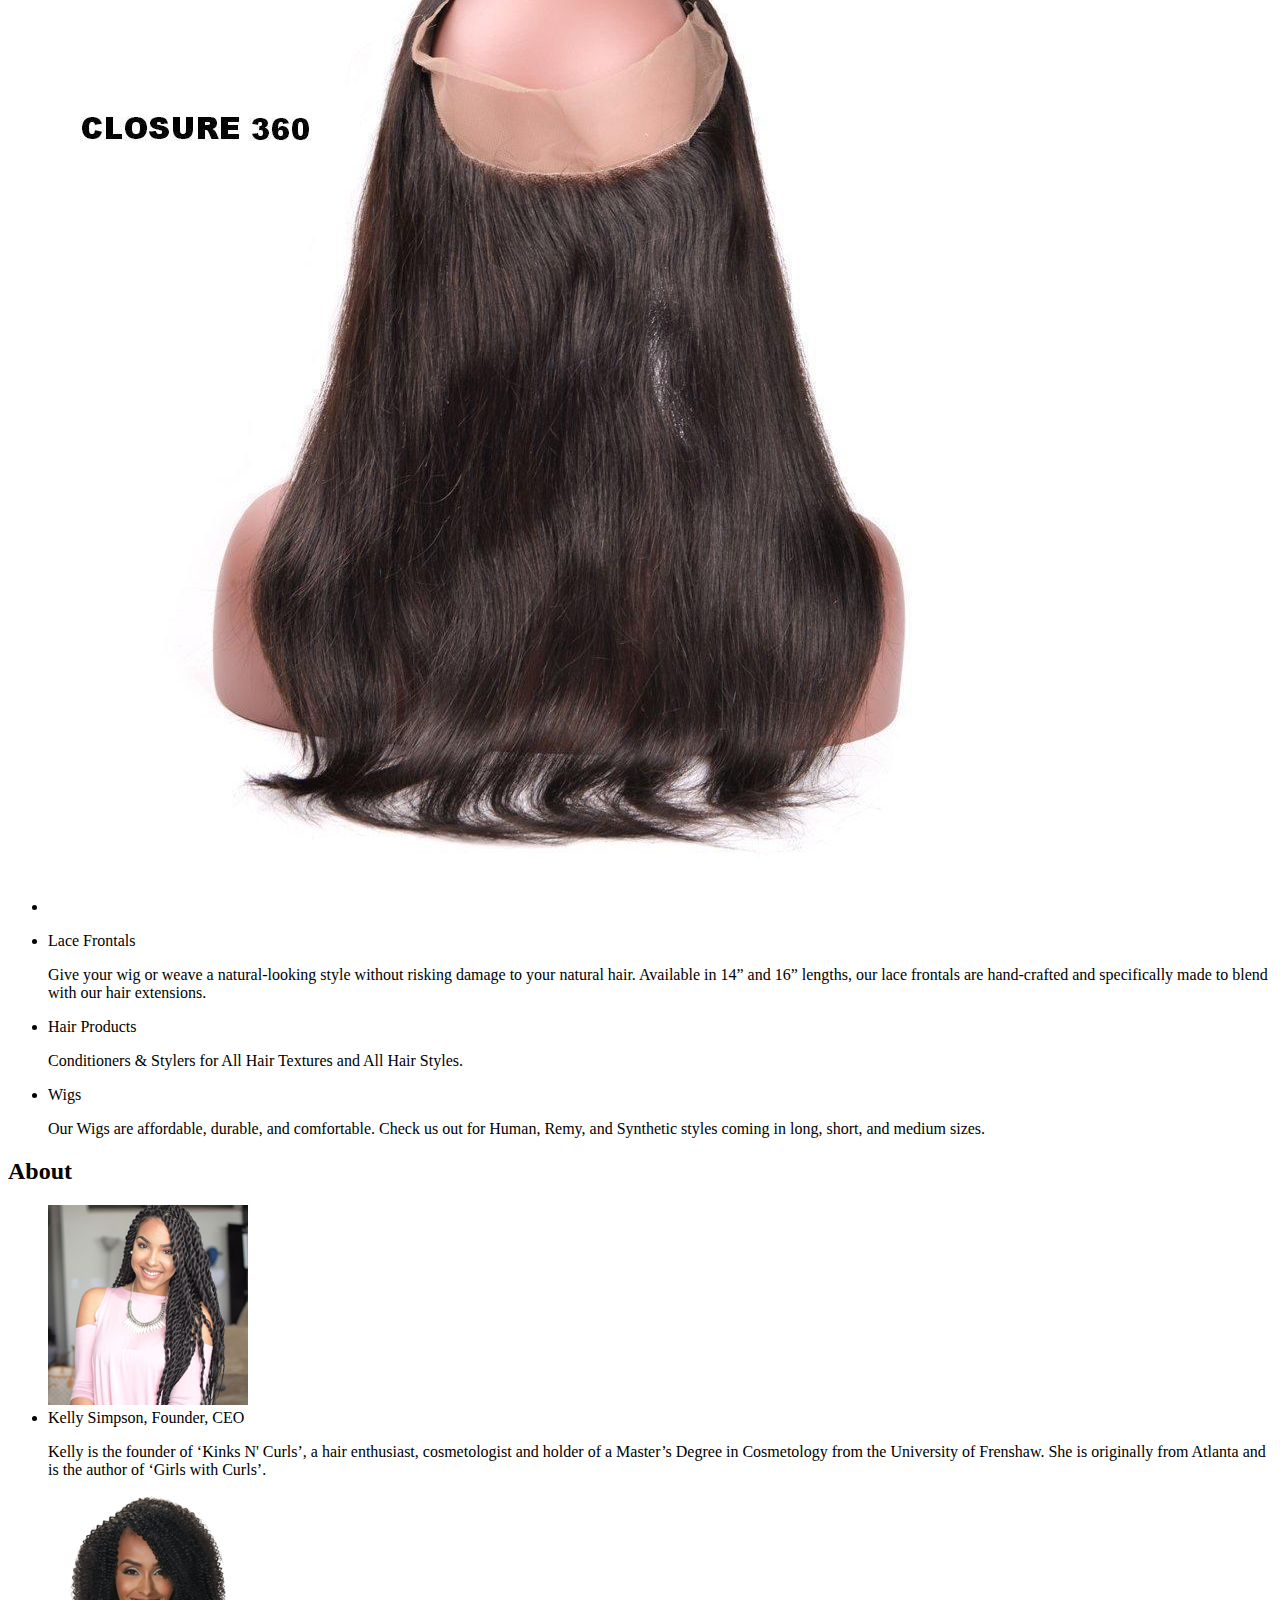
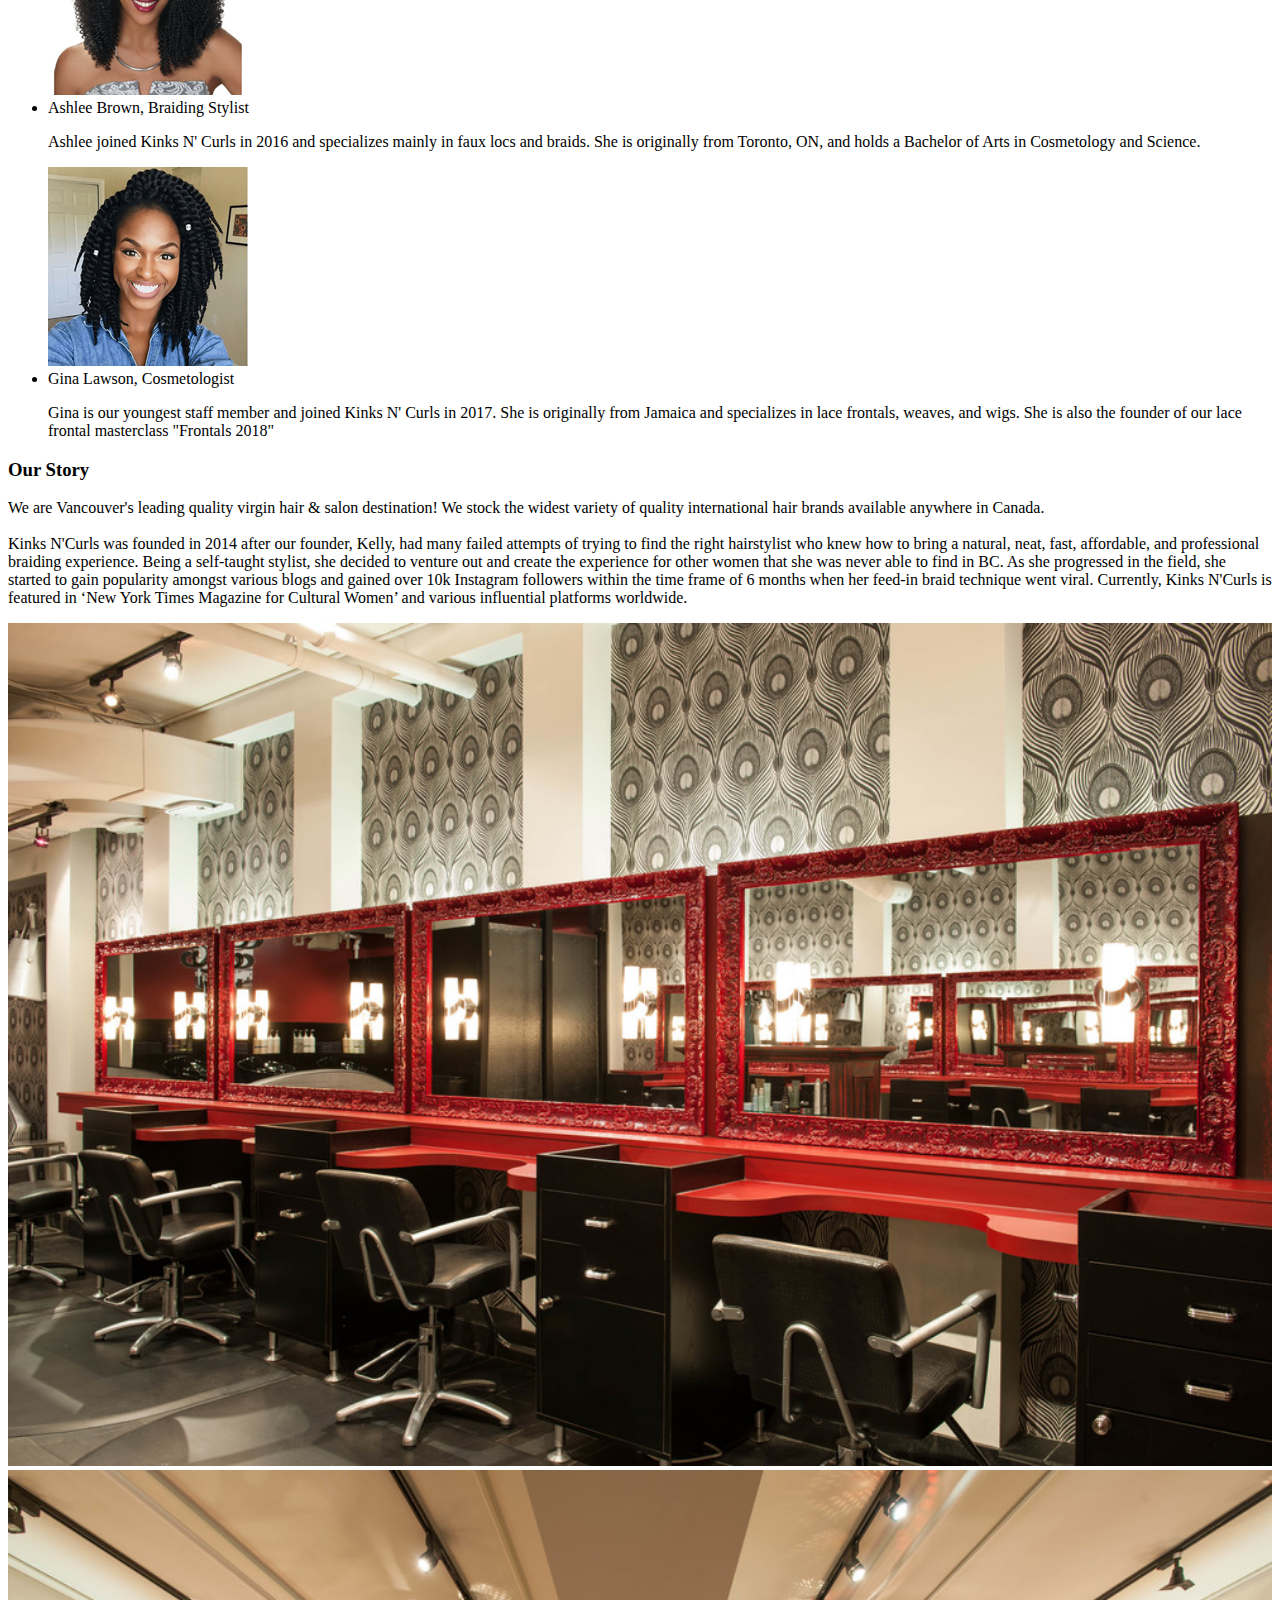
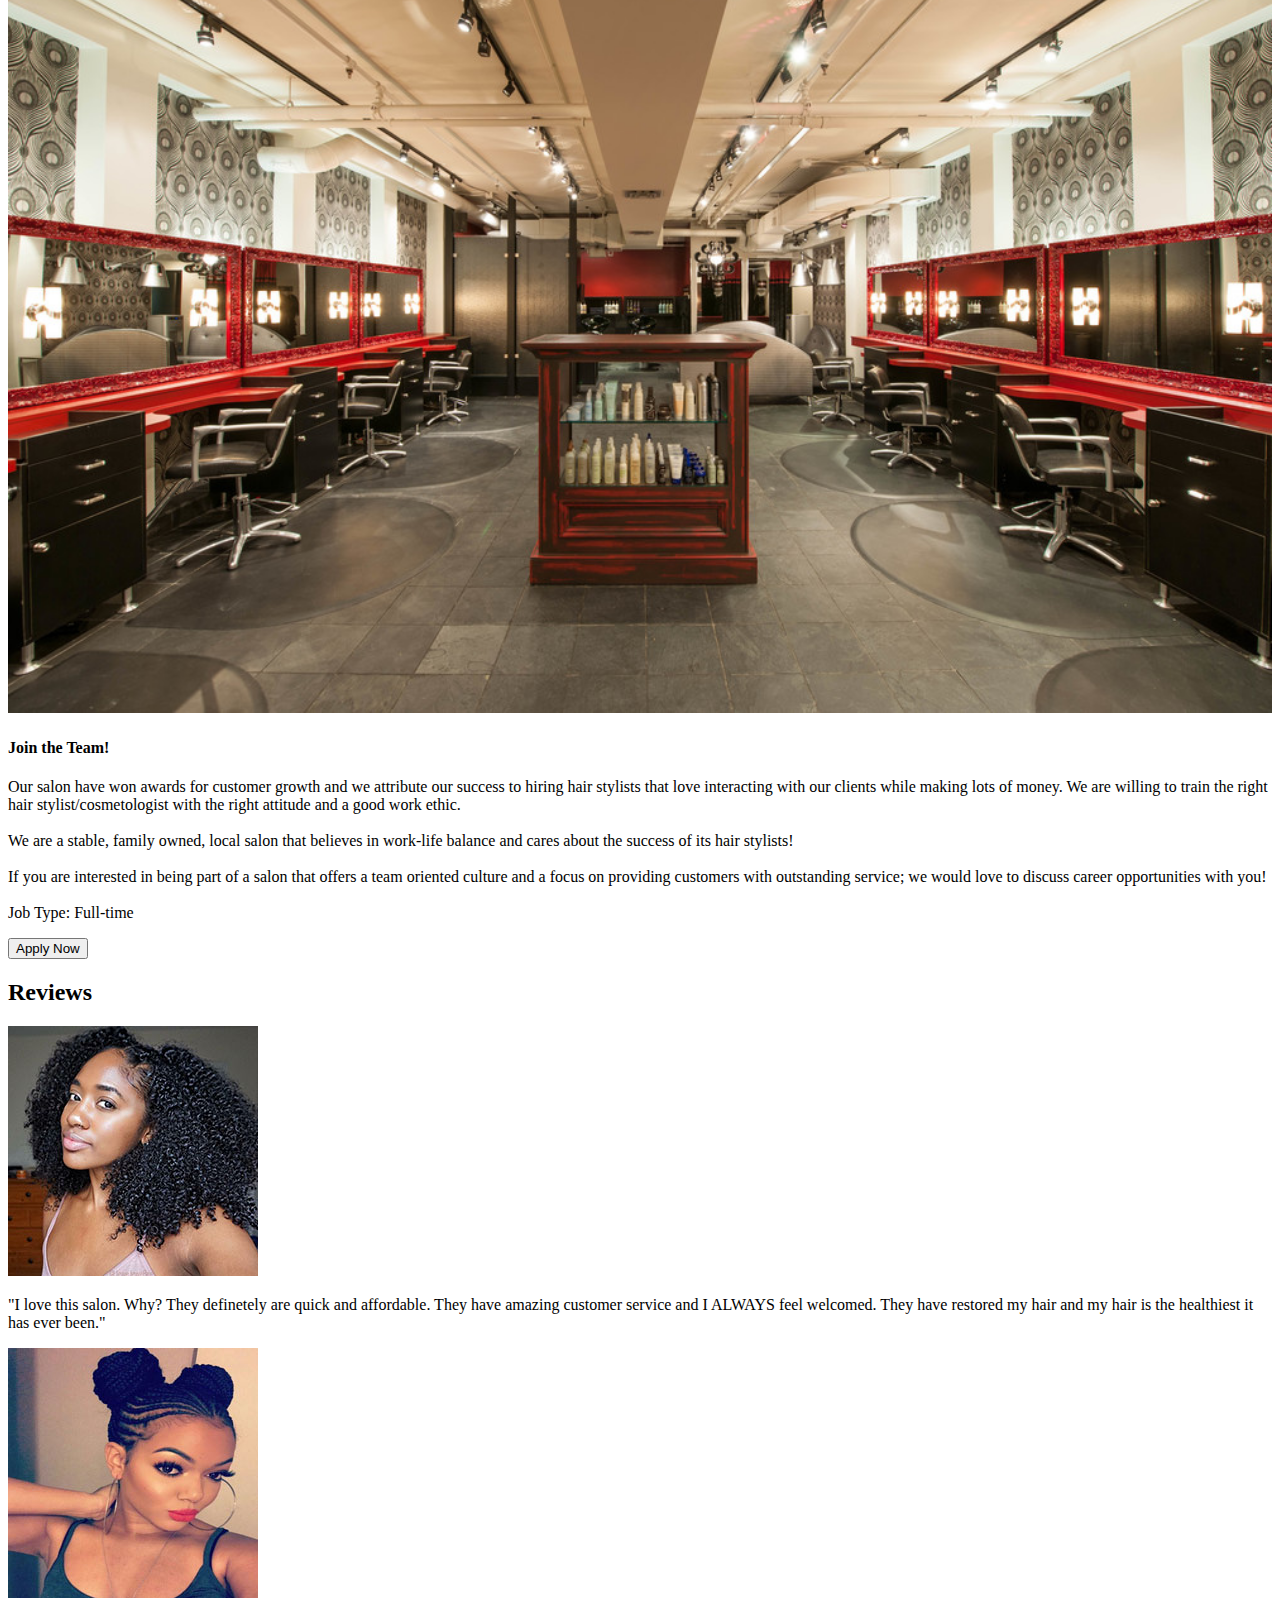
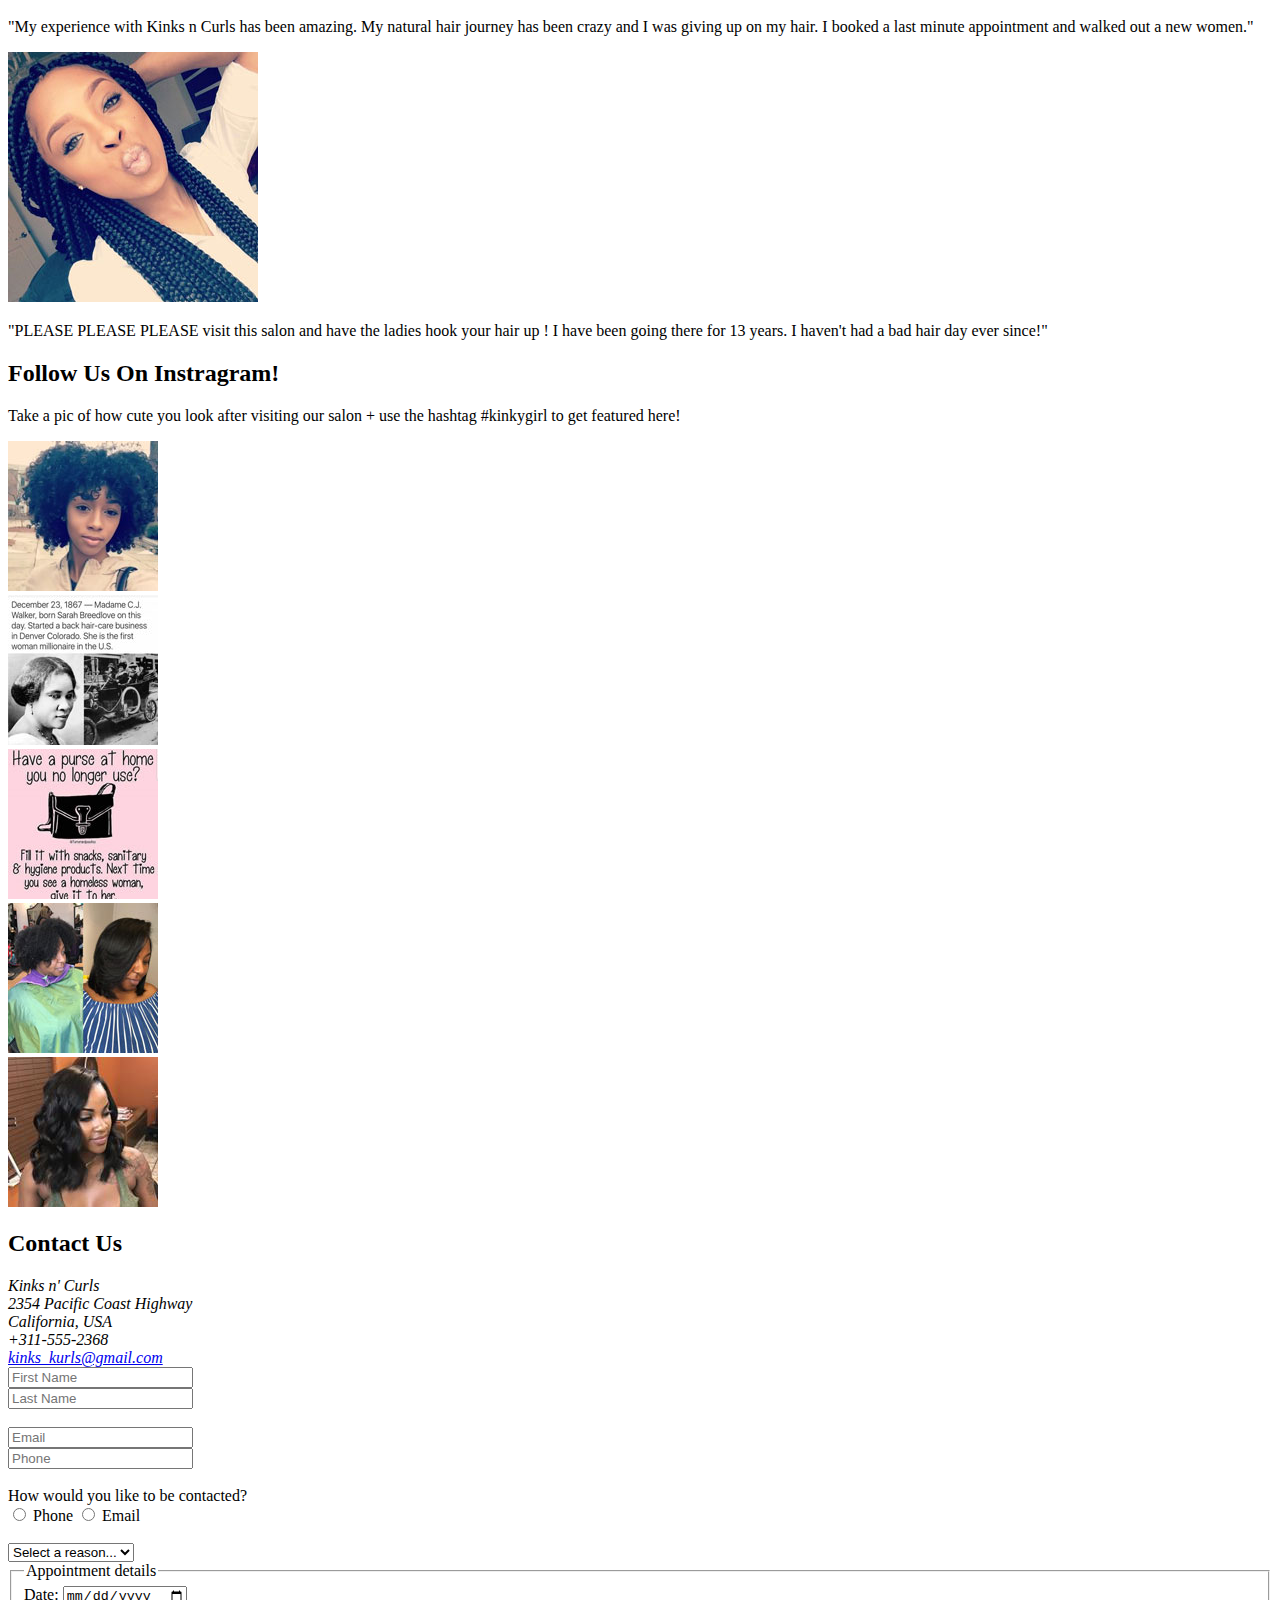
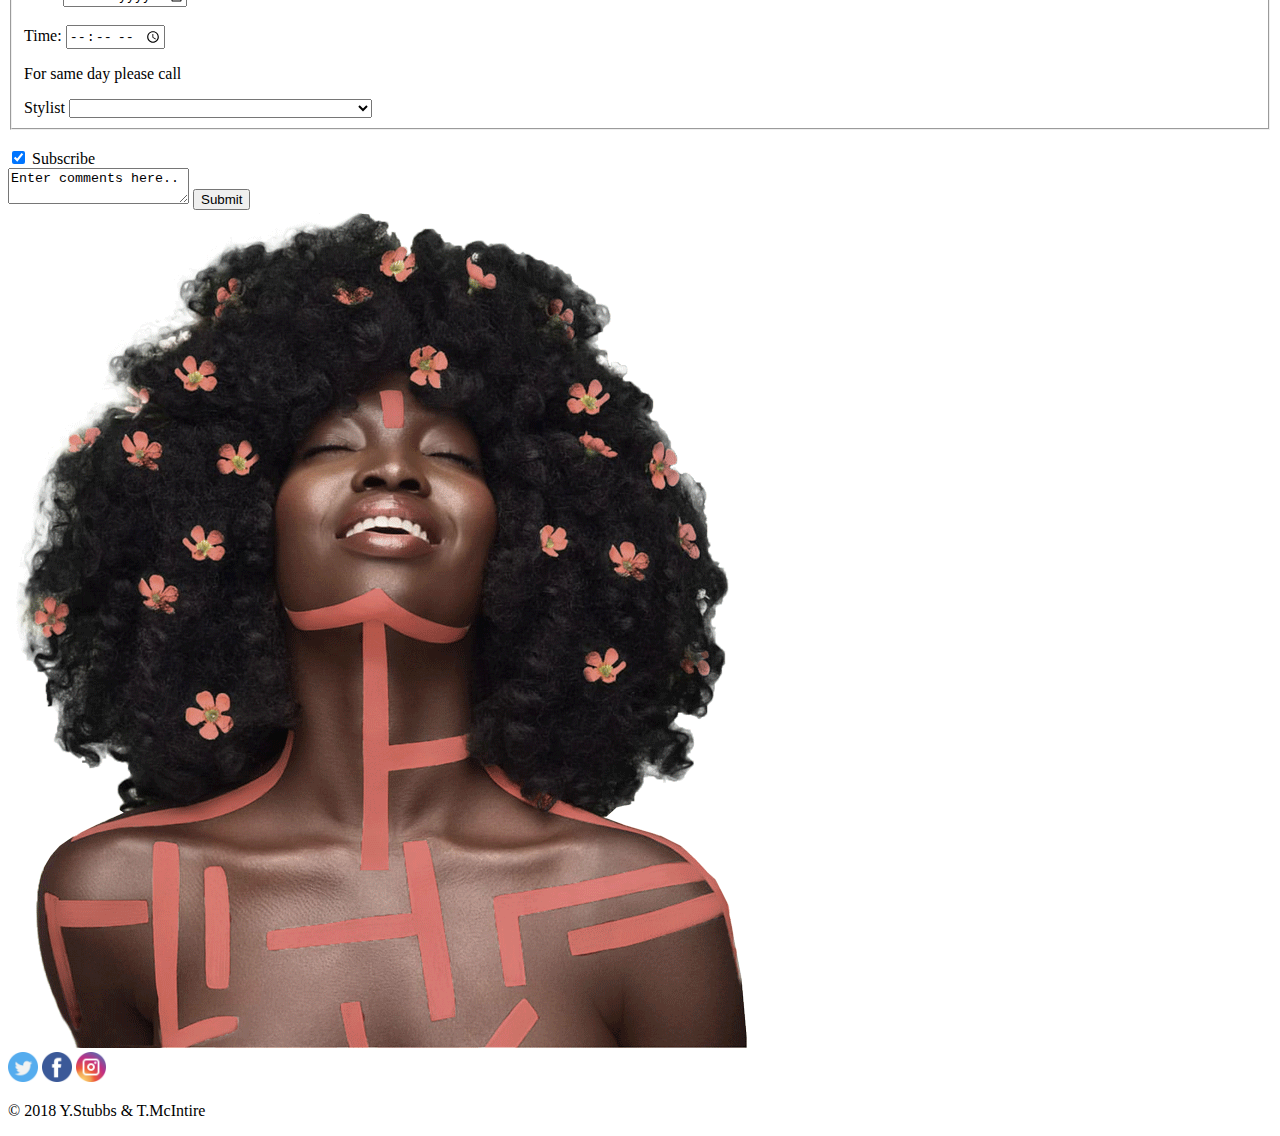
==== commit c5c3dee3: "Changed text to C" ====
--- a/index.html
+++ b/index.html
@@ -11,13 +11,7 @@
 <body>
     <div class="wrapper">
         
-                <!-- <button class="hamburger-menu">Menu
-                    <!-- <span class="hamburger-menu-content" tabindex="-1">
-                        <span class="sr-only"></span>
-                        <span class="bar"></span>
-                    </span> -->
-         
-                  <!-- </button> --> 
+
          <nav>       
           <button onclick="myFunction()" class="menu-hide">Menu</button> 
             <ul class="menu-box">
@@ -28,7 +22,6 @@
                 <li><a href="#contact">Contact</a></li>
             </ul>
         <a href="index.html" class="logo"><img src="images/logo-1.png" width="300px" height="76px" alt="Logo-Kinks N' Curls"></a>
-    </nav>
         </nav>
         <div class="replace"> 
         <div class="filler-header-pink">
@@ -47,13 +40,7 @@
         <div id="services" class="content-wrapper">
         <h2 class="sectionhead section-01-head">Services</h2>
         <div class="section sevices">
-            <!-- <ul class="services-tabs">
-                <li>Color</li>
-                <li>Wash</li>
-                <li>Cut</li>
-                <li>Style</li>
-                <li>Spa</li>
-            </ul> -->
+
             <div class="menu">
                 <div class="menu-pic">
                     <h4 class="menu-text">Color</h4>
@@ -143,15 +130,7 @@
                         Full sew in $120 <br> Sew w/leave out $150 <br> Lacefrontal Install $150 <br> Wig $100 <br> Full Cut and style bob $350 Lacefrontal Removal $50
                     </p>
                 </div>
-                <!-- <div class="menu-pic">
-                    <h4 class="menu-text">Spa<h4>
-                        <p class="prices">
-                            Blah $100 <br>Blah $100 <br> Blah $100 <br>Blah $100 <br>Blah $100
-                        </p>
-                </div> -->
-                <!-- <figure class="menu-pic"><figurecaption class="menu-text">text here</figurecaption></figure>
-                <figure class="menu-pic"><figurecaption class="menu-text">text here</figurecaption></figure>
-                <figure class="menu-pic"><figurecaption class="menu-text">text here</figurecaption></figure> -->
+
             </div>
         </div> 
         <!-- end of services -->
@@ -161,9 +140,9 @@
                 <img src="images/pic3.png" alt="Hippie Girl">
                 <div class="circle">
                 <ul>
-                    <img src="images/products/lacefrontal.png" alt="Lace Frontals"><li class="circle-01"></li>
-                    <img src="images/products/cantu.jpeg" alt="Cantu Shea Moisture"><li class="circle-02"></li>
-                    <img src="images/products/360lace.jpg" alt="360 Lace Wigs"><li class="circle-03"></li>
+                    <img src="images/lacefrontal.png" alt="Lace Frontals"><li class="circle-01"></li>
+                    <img src="images/cantu.jpeg" alt="Cantu Shea Moisture"><li class="circle-02"></li>
+                    <img src="images/360lace.jpg" alt="360 Lace Wigs"><li class="circle-03"></li>
                 </ul>
                 </div>
                 <!--arrows
@@ -188,9 +167,7 @@
                         <p>Our Wigs are affordable, durable, and comfortable. Check us out for Human, Remy, and Synthetic styles coming in long, short, and medium sizes.</p>
                     </div>
                     </ul>
-                    <!--arrows
-                    <i class="arrow down"></i></p>
-                    -->
+
                 </div>
             </div>
         </div>
@@ -201,11 +178,11 @@
             <div class="about-sec">
                 <div class="team-bubbles">
                     <ul>
-                        <img src="images/employee3.jpg"><li>Kelly Simpson, Founder, CEO</li>
+                        <img src="images/employee3.jpg" alt="Employee 1"><li>Kelly Simpson, Founder, CEO</li>
                         <p>Kelly is the founder of ‘Kinks N' Curls’, a hair enthusiast, cosmetologist and holder of a Master’s Degree in Cosmetology from the University of Frenshaw. She is originally from Atlanta and is the author of ‘Girls with Curls’.</p>
-                        <img src="images/employee2.jpg"><li>Ashlee Brown, Braiding Stylist</li>
+                        <img src="images/employee2.jpg" alt="Employee 2"><li>Ashlee Brown, Braiding Stylist</li>
                         <p>Ashlee joined Kinks N' Curls in 2016 and specializes mainly in faux locs and braids. She is originally from Toronto, ON, and holds a Bachelor of Arts in Cosmetology and Science.</p>
-                        <img src="images/employee1.jpg"><li>Gina Lawson, Cosmetologist</li>
+                        <img src="images/employee1.jpg" alt="Employee 3"><li>Gina Lawson, Cosmetologist</li>
                         <p>Gina is our youngest staff member and joined Kinks N' Curls in 2017. She is originally from Jamaica and specializes in lace frontals, weaves, and wigs. She is also the founder of our lace frontal masterclass "Frontals 2018"</p>
                         
                     </ul>
@@ -216,8 +193,8 @@
                     We stock the widest variety of quality international hair brands available anywhere in Canada.<br>
                     <br>Kinks N'Curls was founded in 2014 after our founder, Kelly, had many failed attempts of trying to find the right hairstylist who knew how to bring a natural, neat, fast, affordable, and professional braiding experience. Being a self-taught stylist, she decided to venture out and create the experience for other women that she was never able to find in BC. As she progressed in the field, she started to gain popularity amongst various blogs and gained over 10k Instagram followers within the time frame of 6 months when her feed-in braid technique went viral. Currently, Kinks N'Curls is featured in ‘New York Times Magazine for Cultural Women’ and various influential platforms worldwide.</p>
                 
-                <img src="images/salon.jpg" style="width: 100%" >
-                <img src="images/salon3.jpg" style="width: 100%">
+                <img src="images/salon.jpg" alt="Salon" style="width: 100%" >
+                <img src="images/salon3.jpg" alt="Salon" style="width: 100%">
                 </div>
                 <div class="join">
                     <h4>Join the Team!</h4>
@@ -248,7 +225,7 @@
                 </div>
                 <div class="review two">
                     <img src="./images/review-two.jpg" alt="Photo" class="rev-pic">
-                    <p>"My experience with Kinks n Kurls has been amazing. My natural hair journey  has been crazy and I was giving up on my hair. I booked a last minute appointment and walked out a new women."</p>
+                    <p>"My experience with Kinks n Curls has been amazing. My natural hair journey  has been crazy and I was giving up on my hair. I booked a last minute appointment and walked out a new women."</p>
                 </div>
                 <div class="review three">
                     <img src="./images/review-three.jpg" alt="Photo" class="rev-pic">
@@ -284,7 +261,7 @@
                         id="form">
                 <!-- <h4 class="message">Send us a message</h4> -->
                 <address>
-                    Kinks n' Kurls<br/>
+                    Kinks n' Curls<br/>
                     2354 Pacific Coast Highway<br/>
                     California, USA<br/>
                     +311-555-2368<br/>
@@ -359,7 +336,7 @@
                             <input type="date" name="bday" min="2000-01-02"><br><br>
                             <label for="appt-time">Time:</label>
                             <input type="time" id="appt-time" name="appt-time"
-                                   min="9:00" max="18:00" required />
+                                   min="9:00am" max="18:00pm" required />
                             <p>For same day please call</p>
                         </div>
                     
@@ -405,5 +382,6 @@
         <p>&copy;  2018 Y.Stubbs & T.McIntire</p>
     </footer>
     <script src="./scripts/javascript.js"></script>
+    </div>
 </body>
 </html>